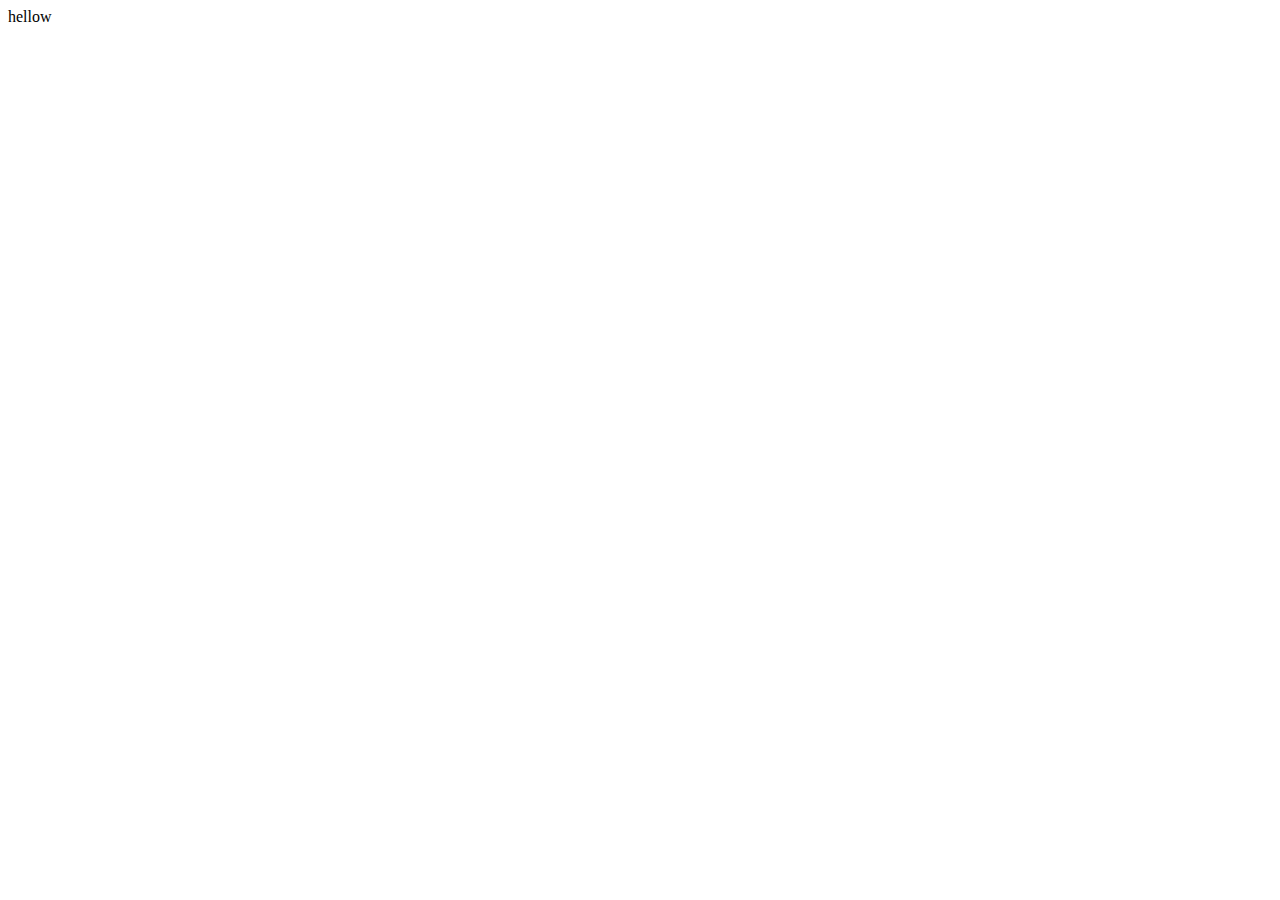
==== index.html @ 1275de6f "added style and script" ====
<!DOCTYPE html>
<html lang="en">
<head>
    <meta charset="UTF-8">
    <meta http-equiv="X-UA-Compatible" content="IE=edge">
    <meta name="viewport" content="width=device-width, initial-scale=1.0">
    <title>saif malik</title>
</head>
<body>
    hellow
</body>
</html>
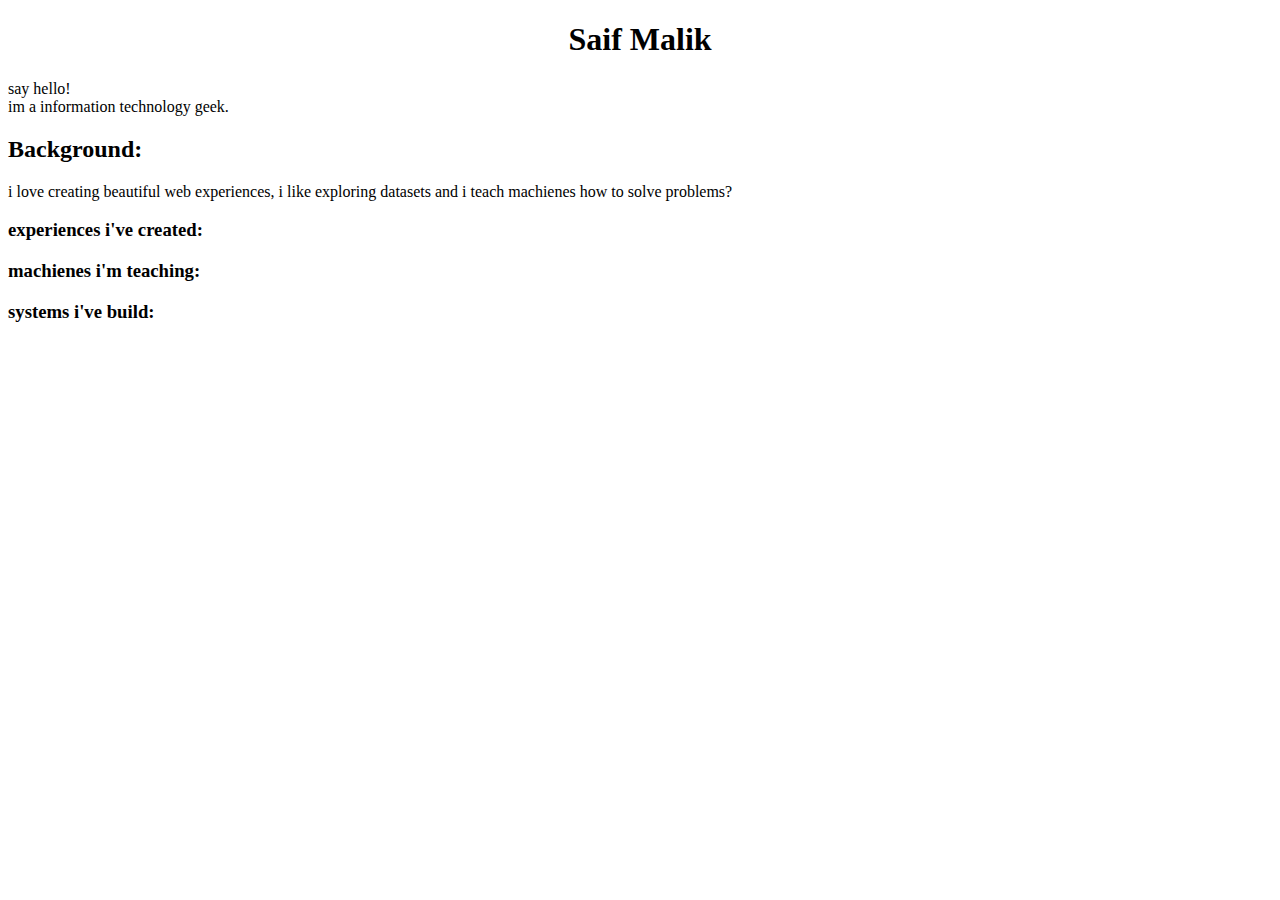
==== commit 00af5992: "added structure to index.html" ====
--- a/index.html
+++ b/index.html
@@ -5,8 +5,35 @@
     <meta http-equiv="X-UA-Compatible" content="IE=edge">
     <meta name="viewport" content="width=device-width, initial-scale=1.0">
     <title>saif malik</title>
+    <link rel="stylesheet" href="src/style/index.css">
 </head>
 <body>
-    hellow
+    <header>
+        <div class="index-header-container"><h1>Saif Malik</h1></div>
+        <nav><span class="navbar">say hello!</span></nav>
+    </header>
+    <main>
+        <article>im a information technology geek.
+            <section> <!-- who am i? -->
+                <h2>Background:</h2>
+            </section>
+        </article>
+        <article> <!-- intrest skill and hobbies-->
+            i love creating beautiful web experiences, i like exploring datasets and i teach machienes how to solve problems?
+        </article>
+        <article>
+            <!-- what im capable of. -->
+            <section> 
+                <h3>experiences i've created:</h3> <!-- web apps iv'e created-->
+                <!-- links and prototypes (by frames\ videos\ gifs) to live project and code if possible -->
+                <h3>machienes i'm teaching:</h3>   <!-- scrapers crawlers scripts API DL-models-->
+                <!-- links to github repo + video, img, gif of project-->
+                <h3>systems i've build:</h3>       <!-- desktop apps i've build-->
+            </section>
+        </article>
+    </main>
+    <footer>
+        
+    </footer>
 </body>
 </html>--- a/src/style/index.css
+++ b/src/style/index.css
@@ -0,0 +1 @@
+.index-header-container{text-align: center;}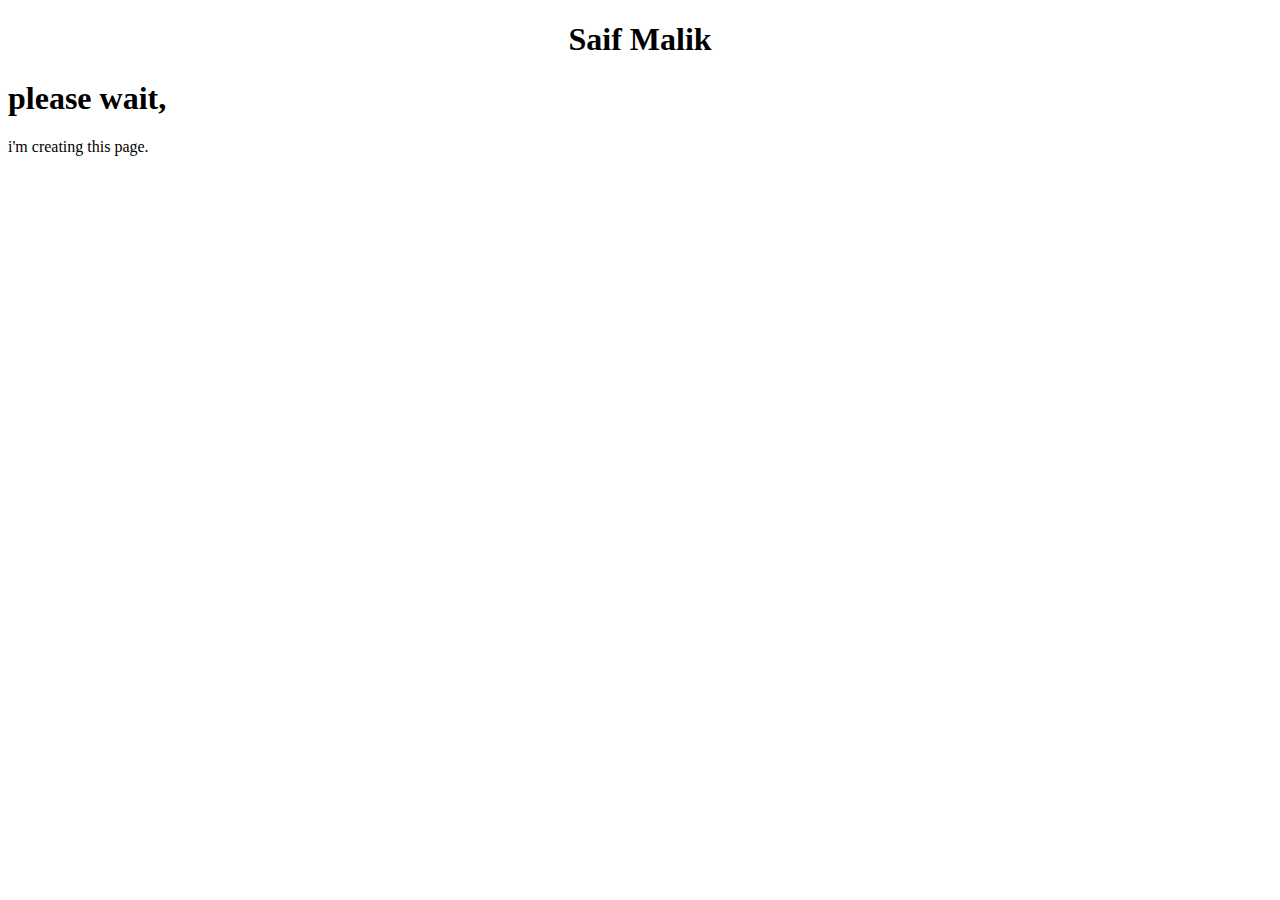
==== commit cc595f4e: "under development page" ====
--- a/index.html
+++ b/index.html
@@ -10,30 +10,12 @@
 <body>
     <header>
         <div class="index-header-container"><h1>Saif Malik</h1></div>
-        <nav><span class="navbar">say hello!</span></nav>
     </header>
     <main>
-        <article>im a information technology geek.
-            <section> <!-- who am i? -->
-                <h2>Background:</h2>
-            </section>
-        </article>
-        <article> <!-- intrest skill and hobbies-->
-            i love creating beautiful web experiences, i like exploring datasets and i teach machienes how to solve problems?
-        </article>
-        <article>
-            <!-- what im capable of. -->
-            <section> 
-                <h3>experiences i've created:</h3> <!-- web apps iv'e created-->
-                <!-- links and prototypes (by frames\ videos\ gifs) to live project and code if possible -->
-                <h3>machienes i'm teaching:</h3>   <!-- scrapers crawlers scripts API DL-models-->
-                <!-- links to github repo + video, img, gif of project-->
-                <h3>systems i've build:</h3>       <!-- desktop apps i've build-->
-            </section>
-        </article>
+        <h1><b>please wait,</b></h1> i'm creating this page. 
     </main>
     <footer>
         
     </footer>
 </body>
-</html>+</html>
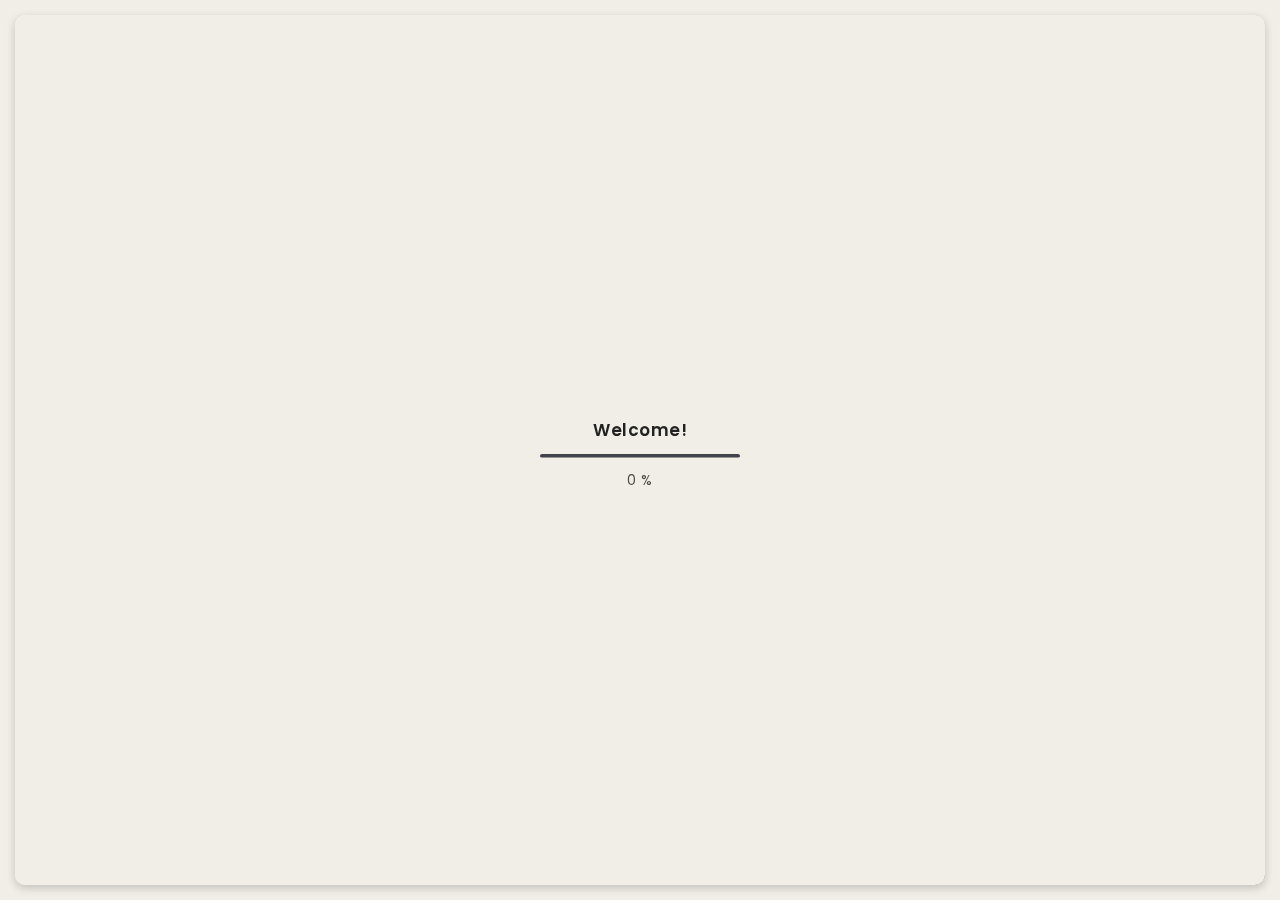
==== commit d5b8c9a8: "deployed successfully 26/7" ====
--- a/index.html
+++ b/index.html
@@ -1,21 +1,1760 @@
 <!DOCTYPE html>
-<html lang="en">
-<head>
-    <meta charset="UTF-8">
-    <meta http-equiv="X-UA-Compatible" content="IE=edge">
-    <meta name="viewport" content="width=device-width, initial-scale=1.0">
-    <title>saif malik</title>
-    <link rel="stylesheet" href="src/style/index.css">
-</head>
-<body>
-    <header>
-        <div class="index-header-container"><h1>Saif Malik</h1></div>
-    </header>
-    <main>
-        <h1><b>please wait,</b></h1> i'm creating this page. 
-    </main>
-    <footer>
-        
-    </footer>
-</body>
+<html lang="zxx">
+  <head>
+
+  <link rel="icon" href="https://raw.githubusercontent.com/saif-mal1k/saif-mal1k/main/folder/image.png" type="image/icon type">
+
+    <!-- Required meta tags -->
+    <meta charset="utf-8" />
+    <meta
+      name="viewport"
+      content="width=device-width, initial-scale=1, shrink-to-fit=no"
+    />
+    <!-- color of address bar in mobile browser -->
+    <meta name="theme-color" content="#2B2B35" />
+    <!-- favicon  -->
+    <link rel="shortcut icon" href="img/thumbnail.ico" type="image/x-icon" />
+    <!-- bootstrap css -->
+    <link rel="stylesheet" href="css/plugins/bootstrap.min.css" />
+    <!-- font awesome css -->
+    <link rel="stylesheet" href="css/plugins/font-awesome.min.css" />
+    <!-- swiper css -->
+    <link rel="stylesheet" href="css/plugins/swiper.min.css" />
+    <!-- fancybox css -->
+    <link rel="stylesheet" href="css/plugins/fancybox.min.css" />
+    <!-- main css -->
+    <link rel="stylesheet" href="css/style.css" />
+    <link href="http://fonts.cdnfonts.com/css/brittany-signature" rel="stylesheet">
+
+
+    <title>saifmalik.engineer</title>
+
+    <!-- waving hand and all round borders -->
+    <style>
+
+      *{
+        border-radius: 10px !important;
+      }
+
+      .wave {
+  animation-name: wave-animation;  /* Refers to the name of your @keyframes element below */
+  animation-duration: 2.5s;        /* Change to speed up or slow down */
+  animation-iteration-count: infinite;  /* Never stop waving :) */
+  transform-origin: 70% 70%;       /* Pivot around the bottom-left palm */
+  display: inline-block;
+}
+
+@keyframes wave-animation {
+    0% { transform: rotate( 0.0deg) }
+   10% { transform: rotate(14.0deg) }  /* The following five values can be played with to make the waving more or less extreme */
+   20% { transform: rotate(-8.0deg) }
+   30% { transform: rotate(14.0deg) }
+   40% { transform: rotate(-4.0deg) }
+   50% { transform: rotate(10.0deg) }
+   60% { transform: rotate( 0.0deg) }  /* Reset for the last half to pause */
+  100% { transform: rotate( 0.0deg) }
+}
+    </style>
+    <!-- waving hand & all round borders / -->
+
+    <!-- styling the slider -->
+
+      <style>
+
+
+
+
+/* The switch - the box around the slider */
+.switch {
+  position: relative;
+  display: inline-block;
+  width: 60px;
+  height: 24px;
+}
+
+/* Hide default HTML checkbox */
+.switch input {
+  opacity: 0;
+  width: 0;
+  height: 0;
+}
+
+/* The slider */
+.slider {
+  position: absolute;
+  cursor: pointer;
+  top: 0;
+  left: 0;
+  right: 0;
+  bottom: 0;
+  background-color: white;
+  -webkit-transition: 0.4s;
+  transition: 0.4s;
+}
+
+
+input:checked + .slider {
+  background-color: black;
+}
+
+input:focus + .slider {
+  box-shadow: 0 0 1px black;
+}
+
+
+
+/* Rounded sliders */
+.slider.round {
+  border-radius: 34px;
+}
+
+.slider.round:before {
+  border-radius: 50%;
+}
+
+  </style>
+  <!-- slider style / -->
+
+
+<!-- chat app style start -->
+    <style>
+.theme-light {
+  --color-primary: rgb(240, 238, 230);
+  --color-secondary: #095963;
+  --progress-bar-background: #86b0b5;
+  --shade-infobar: #e8f0ee;
+  --text-color1: #000000;
+  --text-color2: #323232;
+  --header-background-gradient: linear-gradient(180deg, rgba(255, 255, 255, 0.93) 0%, rgba(240, 238, 230, 0.96) 70%, rgba(240, 238, 230, 0.99) 100%, #1e1e28 100%);
+  --header-banner-gradient: linear-gradient(90deg, rgba(230, 239, 238, 0.9) 15%, rgba(158, 183, 183, 0.594) 50%, rgba(43, 53, 52, 0.587) 100%);
+  --picture-frame-gradient: linear-gradient(159deg, rgba(216, 215, 215, 0.98) 0%, rgba(103, 103, 103, 0.98) 100%);
+  --card-gradient: linear-gradient(159deg, #aeaeae 0%, #aeaeae 100%);
+    --art-form-field-background: linear-gradient(159deg, #a8a7a7 0%, #535353 100%);
+}
+.theme-dark {
+  --color-primary: black; /* #000000 */
+  --color-secondary: #00ffea;
+  --progress-bar-background: #095963;
+  --shade-infobar: #0D1117;
+  --text-color1: #fafafc;
+  --text-color2: #8c8c8e;
+  --header-background-gradient: linear-gradient(180deg, rgba(30, 30, 40, 0.93) 0%, rgba(0, 0, 0, 0.96) 70%, rgba(0, 0, 0, 0.99) 100%, #1e1e28 100%);
+  --header-banner-gradient: linear-gradient(90deg, rgba(45, 45, 58, 0.9) 15%, rgba(45, 45, 58, 0.7) 50%, rgba(43, 43, 53, 0.7) 100%);
+  --picture-frame-gradient: linear-gradient(159deg, rgba(37, 37, 50, 0.98) 0%, rgba(35, 35, 45, 0.98) 100%);
+  --card-gradient: linear-gradient(159deg, #2d2d3a 0%, #2b2b35 100%);
+  --art-form-field-background: linear-gradient(159deg, #252532 0%, #23232d 100%);
+}
+
+
+       .username{
+        display: inline !important;
+        font-weight: bold;
+        font-style: italic;
+      }
+
+      .login-with-google-btn {
+        transition: background-color 0.3s, box-shadow 0.3s;
+
+        padding: 12px 16px 12px 42px;
+        border: none;
+        border-radius: 3px;
+        box-shadow: 0 -1px 0 rgba(0, 0, 0, 0.04), 0 1px 1px rgba(0, 0, 0, 0.25);
+
+        color: #757575;
+        font-size: 14px;
+        font-weight: 500;
+        font-family: -apple-system, BlinkMacSystemFont, "Segoe UI", Roboto,
+          Oxygen, Ubuntu, Cantarell, "Fira Sans", "Droid Sans", "Helvetica Neue",
+          sans-serif;
+
+        background-image: url([data-uri]);
+        background-color: white;
+        background-repeat: no-repeat;
+        background-position: 12px 11px;
+      }
+
+      .login-with-google-btn:hover {
+        box-shadow: 0 -1px 0 rgba(0, 0, 0, 0.04), 0 2px 4px rgba(0, 0, 0, 0.25);
+      }
+
+      .login-with-google-btn:active {
+        background-color: #eeeeee;
+      }
+
+      .login-with-google-btn:focus {
+        outline: none;
+        box-shadow: 0 -1px 0 rgba(0, 0, 0, 0.04), 0 2px 4px rgba(0, 0, 0, 0.25),
+          0 0 0 3px #c8dafc;
+      }
+
+
+
+      #wrapper,
+      #loginform {
+        background: var(--card-gradient);
+      }
+
+      #loginform {
+        padding-top: 18px;
+      }
+
+      #loginform p {
+        margin: 5px;
+      }
+
+      #chatbox {
+        text-align: left;
+        margin: 0 auto;
+        margin-bottom: 6px;
+        padding: 10px;
+        background: var(--art-form-field-background);
+        height: 335px;
+        width: auto;
+        overflow: auto;
+        border-radius: 5px;
+        -webkit-box-shadow: inset 0 1px 4px 0 rgb(15 15 20 / 10%);
+    box-shadow: inset 0 1px 4px 0 rgb(15 15 20 / 10%);
+      }
+
+      .usermsg {
+        height: 45px;
+        width: calc(100% - 60px);
+        padding: 10px;
+        border: none;
+        background: var(--art-form-field-background);
+        resize: none;
+        color: var(--text-color1);
+        border-radius: 5px;
+      }
+
+      .send-msg-btn {
+        display: inline-block;
+        float: right;
+        border: none;
+        cursor: pointer;
+        width: 50px;
+        padding: 0 10px !important;
+        }
+
+      .error {
+        color: #ff0000;
+      }
+
+      #menu {
+        padding: 12.5px 25px 12.5px 25px;
+      }
+
+      .welcome {
+        float: left;
+        font-size: 18px;
+        color: teal;
+      }
+
+      .login-google-btn {
+        float: center;
+        background-color: rgb(35, 140, 182);
+        color: white;
+        padding: 10px 14px;
+        border: none;
+        cursor: pointer;
+        width: 18%;
+        margin-bottom: 10px;
+        opacity: 0.8;
+        border-radius: 5px;
+        font-size: 10px;
+        margin-right: 2px;
+      }
+      .login-google-btn:hover {
+        background-color: rgb(110, 196, 230);
+        color: white;
+      }
+
+      .msgln {
+        margin: 0 0 2px 0;
+      }
+
+    </style>
+    <!--chat app style /-->
+
+        <script src="https://www.gstatic.com/firebasejs/7.21.0/firebase-app.js"></script>
+    <script src="https://www.gstatic.com/firebasejs/7.21.0/firebase-auth.js"></script>
+    <script src="https://www.gstatic.com/firebasejs/7.21.0/firebase-database.js"></script>
+
+
+    <script>
+      // Your web app's Firebase configuration
+      // For Firebase JS SDK v7.20.0 and later, measurementId is optional
+      var firebaseConfig = {
+        apiKey: "AIzaSyDRGRF5mZ4OfIrWfg35UYjsX44MQymlkkc",
+        authDomain: "saif-mal1k.firebaseapp.com",
+        databaseURL: "https://saif-mal1k-default-rtdb.firebaseio.com",
+        projectId: "saif-mal1k",
+        storageBucket: "saif-mal1k.appspot.com",
+        messagingSenderId: "954561908384",
+        appId: "1:954561908384:web:7fc2ca012a6f64b4a983c5",
+        measurementId: "G-MCD7H1MW89",
+      };
+
+      // Initialize Firebase
+      firebase.initializeApp(firebaseConfig);
+    </script>  
+<!-- chat app script -->
+
+  </head>
+
+  <body>
+    <!-- app -->
+    <div class="art-app" style="border-radius: 0px !important;">
+      <!-- mobile top bar -->
+      <div class="art-mobile-top-bar"></div>
+
+      <!-- app wrapper -->
+      <div class="art-app-wrapper">
+        <!-- app container end -->
+        <div class="art-app-container">
+
+          <!-- main content body-->
+          <div class="art-content" style="padding-right: 0px; margin-right: 0px;">
+            <!-- curtain -->
+            <div class="art-curtain"></div>
+
+            <!-- top background -->
+            <div class="art-top-bg" style="background-image: url(img/background2.jpg);">
+              <!-- overlay -->
+              <div class="art-top-bg-overlay"></div>
+              <!-- overlay end -->
+            </div>
+            <!-- top background end -->
+
+            <!-- swup container -->
+            <div class="transition-fade" id="swup" >
+              <!-- scroll frame -->
+              <div id="scrollbar" class="art-scroll-frame">
+                <!-- container -->
+                <div class="container-fluid">
+                  <!-- row -->
+                  <div class="row p-30-0 p-lg-30-0 p-md-15-0">
+                    <!-- col -->
+                    <div class="col-lg-12">
+                      <!-- banner -->
+                      <div
+                        class="art-a art-banner"
+                      >
+
+
+                        <!-- banner overlay -->
+                        <div class="art-banner-overlay">
+                          <!-- main title -->
+                          <div class="art-banner-title">
+
+                            <div style="float:right;">
+                                <label id="switch" class="switch">
+                                        <input type="checkbox" onchange="toggleTheme()" id="slider">
+                                        <span class="slider round"></span>
+                                </label>
+                            </div>
+
+                              <script>
+                                 // function to set a given theme/color-scheme
+                                  function setTheme(themeName) {
+                                      localStorage.setItem('theme', themeName);
+                                      document.documentElement.className = themeName;
+                                  }
+                                
+                                  // function to toggle between dark theme and light theme
+                                  function toggleTheme() {
+                                      if (localStorage.getItem('theme') === 'theme-dark') {
+                                          setTheme('theme-light');
+                                      } else {
+                                          setTheme('theme-dark');
+                                      }
+                                  }
+                                
+                                  // initial theme setup
+                                  (function () {
+                                      if (localStorage.getItem('theme') === 'theme-dark') {
+                                          setTheme('theme-dark');
+                                          document.getElementById('slider').checked = false;
+                                      } else {
+                                          setTheme('theme-light');
+                                        document.getElementById('slider').checked = true;
+                                      }
+                                  })();
+                                
+                              </script>
+
+                            <!-- title -->
+                            <h1 class="mb-15">
+                              Hello! <span class="wave" style="font-size: 50px;">👋</span> 
+                              <br/>
+                              <span style="font-size: 20px;"> My name is Saif Malik</span> 
+                            </h1>
+
+                            <!-- suptitle -->
+                            <div class="art-lg-text art-code mb-25">
+                              I'm  
+                              <span
+                                style="border-width: 2px; border-radius: 0px !important;"
+                                class="txt-rotate"
+                                data-period="2000"
+                                data-rotate='[ "a Developer", "an Engineer", "a Tech Enthusiast" ]'
+                              ></span>
+                            </div>
+
+
+
+                            
+                          </div>
+                          <!-- main title end -->
+
+                        </div>
+                        <!-- banner overlay end -->
+                      </div>
+                      <!-- banner end -->
+                    </div>
+                    <!-- col end -->
+                  </div>
+                  <!-- row end -->
+                </div>
+                <!-- container end -->
+
+                <!-- container -->
+                <div class="container-fluid">
+                  <!-- row -->
+                  <div class="row p-30-0">
+                    <!-- col -->
+                    <div class="col-md-3 col-6" style="display:none;">
+                      <!-- change "col-md-3 col-6" for below three after setting this div to inline -->
+                      <!-- couner frame -->
+                      <div class="art-counter-frame">
+                        <!-- counter -->
+                        <div class="art-counter-box">
+                          <!-- counter number -->
+                          <span class="art-counter">2</span
+                          ><span class="art-counter-plus">+</span>
+                        </div>
+                        <!-- counter end -->
+                        <!-- title -->
+                        <a href="#" class="anchor-nav-underline">
+                        <h6>Years Experience</h6>
+                        </a>
+                      </div>
+                      <!-- couner frame end -->
+                    </div>
+                    <!-- col end -->
+
+                    <!-- col -->
+                    <div class="col-md-4 col-6">
+                      <!-- couner frame -->
+                      <div class="art-counter-frame">
+                        <!-- counter -->
+                        <div class="art-counter-box">
+                          <!-- counter number -->
+                          <span class="art-counter">3</span>
+                          <span class="art-counter-plus">+</span>
+                        </div>
+                        <!-- counter end -->
+                        <!-- title -->
+                        <a 
+                         data-fancybox="diplome" 
+                         data-no-swup 
+                         href="img/works/thumbnail/salesforce.png" 
+                         class="anchor-nav-underline">
+                        <h6>Completed Projects</h6>
+                        </a>
+                      </div>
+                      <!-- couner frame end -->
+                    </div>
+                    <!-- col end -->
+
+                    <!-- col -->
+                    <div class="col-md-4 col-6">
+                      <!-- couner frame -->
+                      <div class="art-counter-frame">
+                        <!-- counter -->
+                        <div class="art-counter-box">
+                          <!-- counter number -->
+                          <span class="art-counter">5</span>
+                                                    <span class="art-counter-plus">+</span>
+
+                        </div>
+                        <!-- counter end -->
+                        <!-- title -->
+                        <a
+                          data-fancybox="gallery"
+                          data-no-swup
+                          href="img\Certificates\git.pdf"
+                          class="anchor-nav-underline">
+                        <h6> Certifications </h6>
+                        </a>
+                        <div style="display:none">
+                           <a data-fancybox="gallery" href="img\Certificates\python.pdf">
+                            <img class="rounded" src="img\Certificates\python.pdf" />
+                          </a>
+                          <a data-fancybox="gallery" href="img\Certificates\cpp.pdf">
+                            <img class="rounded" src="img\Certificates\cpp.pdf" />
+                          </a>
+                            <a data-fancybox="gallery" href="img\Certificates\agile.pdf">
+                            <img class="rounded" src="img\Certificates\agile.pdf" />
+                          </a>
+                            </div>
+                      </div>
+                      <!-- couner frame end -->
+                    </div>
+                    <!-- col end -->
+
+                    
+                    
+                    <!-- col -->
+                    <div class="col-md-4 col-6">
+                      <!-- couner frame -->
+                      <div class="art-counter-frame">
+                        <!-- counter -->
+                        <div class="art-counter-box">
+                          <!-- counter number -->
+                          <span class="art-counter">12</span
+                          ><span class="art-counter-plus">+</span>
+                        </div>
+                        <!-- counter end -->
+                        <!-- title -->
+                        <h6>Challanges & Hackathons</h6>
+                      </div>
+                      <!-- couner frame end -->
+                    </div>
+                    <!-- col end -->
+
+
+                  </div>
+                  <!-- row end -->
+                </div>
+                <!-- container end -->
+
+                <br/>
+
+                <!-- container -->
+                <div class="container-fluid">
+                  <!-- row -->
+                  <div class="row">
+                    <!-- col -->
+                    <div class="col-lg-12">
+                      <!-- section title -->
+                      <div class="art-section-title">
+                        <!-- title frame -->
+                        <div class="art-title-frame">
+                          <!-- title -->
+                          <h3> What I do 🤵 💻 ?</h3>
+                        </div>
+                        <!-- title frame end -->
+                      </div>
+                      <!-- section title end -->
+                    </div>
+                    <!-- col end -->
+
+                    <a href="https://github.com/saif-mal1k/web-development/">
+                    <!-- col -->
+                    <div class="col-lg-4 col-md-6">
+                      <!-- service -->
+                      <div class="art-a card">
+                        <!-- service content -->
+                        <div class="art-service-ib-content">
+                          <!-- title -->
+                          <h5 class="mb-15">Web Development</h5>
+                          <!-- text -->
+                          <div class="mb-15" style="min-height:80px !important; max-height: 80px !important; Overflow:hidden; ">
+                            "Art that reflect Creativity on Digital Canvas"
+                          </div>
+                          <!-- button -->
+                          <div class="art-buttons-frame">
+                            <a
+                              href="https://github.com/saif-mal1k/web-development/"
+                              class="art-link art-color-link art-w-chevron"
+                              >see my notes</a
+                            >
+                          </div>
+                        </div>
+                        <!-- service card end -->
+                      </div>
+                      <!-- service end -->
+                    </div>
+                    <!-- col end -->
+                    </a>
+
+                    <a href="https://github.com/saif-mal1k/Salesforce-Notes">
+                    <!-- col -->
+                    <div class="col-lg-4 col-md-6">
+                      <!-- service -->
+                      <div class="art-a card">
+                        <!-- service content -->
+                        <div class="art-service-ib-content">
+                          <!-- title -->
+                          <h5 class="mb-15">Salesforce Development</h5>
+                          <!-- text -->
+                          <div class="mb-15" style="min-height:80px !important; max-height: 80px !important; Overflow:hidden;">
+                            "a tool that is capable of connecting the dots between business and intrested customers"
+                          </div>
+                          <!-- button -->
+                          <div class="art-buttons-frame">
+                            <a
+                              href="https://github.com/saif-mal1k/Salesforce-Notes"
+                              class="art-link art-color-link art-w-chevron"
+                              >see my notes</a
+                            >
+                          </div>
+                        </div>
+                        <!-- service content end -->
+                      </div>
+                      <!-- service end -->
+                    </div>
+                    <!-- col end -->
+                    </a>
+
+                    <a href="https://github.com/saif-mal1k/programming">  
+                    <!-- col -->
+                    <div class="col-lg-4 col-md-6">
+                      <!-- service -->
+                      <div class="art-a card">
+                        <!-- service content -->
+                        <div class="art-service-ib-content">
+                          <!-- title -->
+                          <h5 class="mb-15">programming</h5>
+                          <!-- text -->
+                          <div class="mb-15" style="min-height:80px !important; max-height: 80px !important; Overflow:hidden;">
+                            "Mind Game involving puzzles solved through code"
+                          </div>
+                          <!-- button -->
+                          <div class="art-buttons-frame">
+                            <a
+                              href="https://github.com/saif-mal1k/programming"
+                              class="art-link art-color-link art-w-chevron"
+                              >see my notes</a
+                            >
+                          </div>
+                        </div>
+                        <!-- service content end -->
+                      </div>
+                      <!-- service end -->
+                    </div>
+                    <!-- col end -->
+                  </div>
+                  <!-- row end -->
+                </div>
+                <!-- container end -->
+                </a>  
+
+
+                <br/>
+
+                <!-- my portfolio container -->
+                <div class="container-fluid">
+                  <!-- row -->
+                  <div class="row p-30-0">
+                    <!-- col -->
+                    <div class="col-lg-12">
+                      <!-- section title -->
+                      <div class="art-section-title">
+                        <!-- title frame -->
+                        <div class="art-title-frame" >
+                          <!-- title -->
+                          <h3>Projects I've done 🎨 :</h3>
+                        </div>
+                        <!-- title frame end -->
+                      </div>
+                      <!-- section title end -->
+                    </div>
+                    <!-- col end -->
+
+                    <!-- col -->
+                    <div class="col-lg-12">
+                      <!-- filter -->
+                      <div class="art-filter mb-30">
+                        <!-- filter link -->
+                        <a href="#" data-filter="*" class="art-link art-current"
+                          >All Categories</a
+                        >
+
+                        <!-- filter link -->
+                        <a href="#" data-filter=".DesktopApplication" class="art-link"
+                          >Desktop Application</a
+                        >
+                        <!-- filter link -->
+                        <a href="#" data-filter=".SalesforceApp" class="art-link"
+                          >Salesforce app</a
+                        >
+                        <!-- filter link -->
+                        <a href="#" data-filter=".WebDevelopment" class="art-link"
+                          >Web Development</a
+                        >
+                        <!-- filter link -->
+                        <a href="#" data-filter=".WebAutomation" class="art-link"
+                          >Web automation</a
+                        >
+
+                      </div>
+                      <!-- filter end -->
+                    </div>
+                    <!-- col end -->
+
+                    <div class="art-grid art-grid-2-col art-gallery">
+                      <!-- grid item -->
+                      <div class="art-grid-item DesktopApplication">
+                        <!-- grid item frame -->
+                        <a
+                          data-fancybox="diplome"
+                          data-no-swup
+                          href="img/works/thumbnail/virtual-assistant.png"
+                          class="art-a art-portfolio-item-frame art-horizontal"
+                        >
+                          <!-- img -->
+                          <img src="img/works/thumbnail/virtual-assistant.png" alt="item" />
+                          <!-- zoom icon -->
+                          <!--<span class="art-item-hover"
+                            ><i class="fas fa-expand"></i
+                          ></span>-->
+                        </a>
+                        <!-- grid item frame end -->
+                        <!-- description -->
+                        <div class="art-item-description" style="padding: 0px;">
+
+                          <a href="https://www.github.com/virtual-assistant" title="click to view on Github">
+                            <img src="https://github-readme-stats.vercel.app/api/pin/?username=saif-mal1k&amp;repo=virtual-assistant&amp;bg_color=2d2d38&amp;hide_border=true&amp;title_color=05FFFF&amp;text_color=8C8C8E&amp;icon_color=05ffff" width="100%">
+                          </a>
+                        </div>
+                        <!-- description end -->
+                      </div>
+                      <!-- grid item end -->
+
+
+                      
+                      <!-- grid item -->
+                      <div class="art-grid-item SalesforceApp">
+                        <!-- grid item frame -->
+                        <a
+                          data-fancybox="diplome"
+                          data-no-swup
+                          href="img/works/thumbnail/salesforce.png"
+                          class="art-a art-portfolio-item-frame art-horizontal"
+                        >
+                          <!-- img -->
+                          <img src="img/works/thumbnail/salesforce.png" alt="item" />
+                          <!-- zoom icon -->
+                          <!--<span class="art-item-hover"
+                            ><i class="fas fa-expand"></i
+                          ></span>-->
+                        </a>
+                        <!-- grid item frame end -->
+                        <!-- description -->
+                        <div class="art-item-description">
+                          <!-- title -->
+                          <h5 class="mb-15">Mileage Tracker Application</h5>
+                          <div class="mb-15">
+                            created an application in salesforce that keep track of vehicles, their mileage and the users.
+                          </div>
+                          <!-- button -->
+                          <a
+                            href="#"
+                            class="art-link art-color-link art-w-chevron"
+                            >Read more</a
+                          >
+                        </div>
+                        <!-- description end -->
+                      </div>
+                      <!-- grid item end -->
+
+
+                      <!-- grid item -->
+                      <div class="art-grid-item WebDevelopment">
+                        <!-- grid item frame -->
+                        <a
+                          data-fancybox="diplome"
+                          data-no-swup
+                          href="img/works/thumbnail/portfolio.png"
+                          class="art-a art-portfolio-item-frame art-horizontal"
+                        >
+                          <!-- img -->
+                          <img src="img/works/thumbnail/portfolio.png" alt="item" />
+                          <!-- zoom icon -->
+                          <!--<span class="art-item-hover"
+                            ><i class="fas fa-expand"></i
+                          ></span>-->
+                        </a>
+                        <!-- grid item frame end -->
+                        <!-- description -->
+                        <div class="art-item-description">
+                          <!-- title -->
+                          <h5 class="mb-15">portfolio website</h5>
+                          <div class="mb-15">
+                            used firebase, HTML , CSS and JS to create this website.
+                          </div>
+                          <!-- button -->
+                          <a
+                            href="https://saifmalik.engineer"
+                            class="art-link art-color-link art-w-chevron"
+                            >Read more</a
+                          >
+                        </div>
+                        <!-- description end -->
+                      </div>
+                      <!-- grid item end -->
+
+                                            <!-- grid item -->
+                      <div class="art-grid-item WebAutomation">
+                        <!-- grid item frame -->
+                        <a
+                          data-fancybox="diplome"
+                          data-no-swup
+                          href="img/works/thumbnail/automation.png"
+                          class="art-a art-portfolio-item-frame art-horizontal"
+                        >
+                          <!-- img -->
+                          <img src="img/works/thumbnail/automation.png" alt="item" />
+                          <!-- zoom icon -->
+                          <!--<span class="art-item-hover"
+                            ><i class="fas fa-expand"></i
+                          ></span>-->
+                        </a>
+                        <!-- grid item frame end -->
+                        <!-- description -->
+                        <div class="art-item-description">
+                          <!-- title -->
+                          <h5 class="mb-15">Web Automation</h5>
+                          <div class="mb-15">
+                            created a python script that automatically do repeated tasks.
+                          </div>
+                          <!-- button -->
+                          <a
+                            href="#"
+                            class="art-link art-color-link art-w-chevron"
+                            >Read more</a
+                          >
+                        </div>
+                        <!-- description end -->
+                      </div>
+                      <!-- grid item end -->
+
+                    </div>
+                  </div>
+                  <!-- row end -->
+                </div>
+                <!-- container end -->
+
+                <!--<br/>
+
+                <br/>--> <!-- uncomment break when set below container display to block -->
+
+                <!-- Recommendation container -->
+                <div class="container-fluid" style="display: none;">
+                  <!-- row -->
+                  <div class="row">
+                    <!-- col -->
+                    <div class="col-lg-12">
+                      <!-- section title -->
+                      <div class="art-section-title">
+                        <!-- title frame -->
+                        <div class="art-title-frame">
+                          <!-- title -->
+                          <h3>Recommendations 👍</h3>
+                        </div>
+                        <!-- title frame end -->
+                      </div>
+                      <!-- section title end -->
+                    </div>
+                    <!-- col end -->
+
+                    <!-- col -->
+                    <div class="col-lg-12">
+                      <!-- slider container -->
+                      <div
+                        class="swiper-container art-testimonial-slider"
+                        style="overflow: visible"
+                      >
+                        <!-- slider wrapper -->
+                        <div class="swiper-wrapper">
+                          <!-- slide -->
+                          <div class="swiper-slide" >
+                            <!-- testimonial -->
+                            <div class="art-a art-testimonial" >
+                              <!-- testimonial body -->
+                              <div class="testimonial-body">
+                                <a  href="#">
+                                <!-- photo -->
+                                <img
+                                  data-no-swup
+                                  class="art-testimonial-face"
+                                  src="https://trailblazer.me/profilephoto/7298W000001qOSW/M"
+                                  alt="face"
+                                  style="border-radius: 50% !important;"
+                                />
+                                </a>
+                                <!-- name -->
+                                <h5>Sumit Parcha</h5>
+                                <div class="art-el-suptitle mb-15">
+                                  Designation
+                                </div>
+                                <!-- text -->
+                                <div class="mb-15" style="min-height:80px !important; max-height: 80px !important; Overflow:hidden;">
+                                  Lorem ipsum dolor sit amet consectetur, adipisicing elit. Veritatis iure possimus sit excepturi deserunt odit, harum fugiat temporibus fugit voluptas iste, doloribus saepe nihil quaerat, exercitationem officia eius molestias modi?
+                                </div>
+                              </div>
+                              <!-- testimonial body end -->
+                              <!-- testimonial footer -->
+                              <div class="art-testimonial-footer">
+                                <div class="art-left-side">
+                                  <!-- star rate -->
+                                  <ul class="art-star-rate">
+                                    <li><svg xmlns="http://www.w3.org/2000/svg" xmlns:xlink="http://www.w3.org/1999/xlink" width="15" zoomAndPan="magnify" viewBox="0 0 75 74.999997" height="15" preserveAspectRatio="xMidYMid meet" version="1.0"><defs><clipPath id="id1"><path d="M 0 1.839844 L 75 1.839844 L 75 73.089844 L 0 73.089844 Z M 0 1.839844 " clip-rule="nonzero"/></clipPath><clipPath id="id2"><path d="M 0 1.839844 L 61 1.839844 L 61 73.089844 L 0 73.089844 Z M 0 1.839844 " clip-rule="nonzero"/></clipPath></defs><g clip-path="url(#id1)"><path fill="#f5c116" d="M 37.492188 1.839844 L 49.566406 25.988281 L 74.984375 29.054688 L 57.035156 48.945312 L 60.660156 73.09375 L 37.492188 63.132812 L 14.320312 73.09375 L 17.945312 48.945312 L 0 29.054688 L 25.410156 25.988281 L 37.492188 1.839844 " fill-opacity="1" fill-rule="nonzero"/></g><g clip-path="url(#id2)"><path fill="#d2a113" d="M 60.660156 73.09375 L 37.492188 63.132812 L 14.320312 73.09375 L 17.945312 48.945312 L 0 29.054688 L 25.410156 25.988281 L 37.492188 1.839844 C 37.492188 1.839844 32.824219 19.402344 31.441406 22.894531 C 30.191406 26.050781 29.816406 28.578125 26.648438 29.488281 C 25.625 29.78125 24.492188 29.839844 23.324219 29.839844 C 22.929688 29.839844 22.53125 29.835938 22.132812 29.828125 C 21.734375 29.820312 21.332031 29.8125 20.933594 29.8125 C 18.332031 29.8125 15.828125 30.105469 14.265625 32.601562 C 12.128906 36.019531 14.246094 38.890625 16.988281 41.082031 C 19.742188 43.285156 22.957031 44.695312 23.804688 47.589844 C 24.726562 50.738281 20.683594 55.585938 22.132812 58.578125 C 23.25 60.886719 25.570312 62.367188 28.121094 62.367188 C 29.386719 62.367188 30.707031 62.003906 31.964844 61.191406 C 33.667969 60.097656 35.128906 59.050781 36.960938 59.050781 C 38.28125 59.050781 39.796875 59.597656 41.734375 61.0625 C 44.25 62.960938 46.667969 64.640625 48.332031 65.324219 C 49.40625 65.761719 50.320312 65.957031 51.109375 65.957031 C 52.914062 65.957031 54.082031 64.941406 55.132812 63.535156 C 57.203125 60.773438 57.816406 55.976562 57.609375 52.789062 L 60.660156 73.09375 " fill-opacity="1" fill-rule="nonzero"/></g></svg></li>
+                                    <li><svg xmlns="http://www.w3.org/2000/svg" xmlns:xlink="http://www.w3.org/1999/xlink" width="15" zoomAndPan="magnify" viewBox="0 0 75 74.999997" height="15" preserveAspectRatio="xMidYMid meet" version="1.0"><defs><clipPath id="id1"><path d="M 0 1.839844 L 75 1.839844 L 75 73.089844 L 0 73.089844 Z M 0 1.839844 " clip-rule="nonzero"/></clipPath><clipPath id="id2"><path d="M 0 1.839844 L 61 1.839844 L 61 73.089844 L 0 73.089844 Z M 0 1.839844 " clip-rule="nonzero"/></clipPath></defs><g clip-path="url(#id1)"><path fill="#f5c116" d="M 37.492188 1.839844 L 49.566406 25.988281 L 74.984375 29.054688 L 57.035156 48.945312 L 60.660156 73.09375 L 37.492188 63.132812 L 14.320312 73.09375 L 17.945312 48.945312 L 0 29.054688 L 25.410156 25.988281 L 37.492188 1.839844 " fill-opacity="1" fill-rule="nonzero"/></g><g clip-path="url(#id2)"><path fill="#d2a113" d="M 60.660156 73.09375 L 37.492188 63.132812 L 14.320312 73.09375 L 17.945312 48.945312 L 0 29.054688 L 25.410156 25.988281 L 37.492188 1.839844 C 37.492188 1.839844 32.824219 19.402344 31.441406 22.894531 C 30.191406 26.050781 29.816406 28.578125 26.648438 29.488281 C 25.625 29.78125 24.492188 29.839844 23.324219 29.839844 C 22.929688 29.839844 22.53125 29.835938 22.132812 29.828125 C 21.734375 29.820312 21.332031 29.8125 20.933594 29.8125 C 18.332031 29.8125 15.828125 30.105469 14.265625 32.601562 C 12.128906 36.019531 14.246094 38.890625 16.988281 41.082031 C 19.742188 43.285156 22.957031 44.695312 23.804688 47.589844 C 24.726562 50.738281 20.683594 55.585938 22.132812 58.578125 C 23.25 60.886719 25.570312 62.367188 28.121094 62.367188 C 29.386719 62.367188 30.707031 62.003906 31.964844 61.191406 C 33.667969 60.097656 35.128906 59.050781 36.960938 59.050781 C 38.28125 59.050781 39.796875 59.597656 41.734375 61.0625 C 44.25 62.960938 46.667969 64.640625 48.332031 65.324219 C 49.40625 65.761719 50.320312 65.957031 51.109375 65.957031 C 52.914062 65.957031 54.082031 64.941406 55.132812 63.535156 C 57.203125 60.773438 57.816406 55.976562 57.609375 52.789062 L 60.660156 73.09375 " fill-opacity="1" fill-rule="nonzero"/></g></svg></li>
+                                    <li><svg xmlns="http://www.w3.org/2000/svg" xmlns:xlink="http://www.w3.org/1999/xlink" width="15" zoomAndPan="magnify" viewBox="0 0 75 74.999997" height="15" preserveAspectRatio="xMidYMid meet" version="1.0"><defs><clipPath id="id1"><path d="M 0 1.839844 L 75 1.839844 L 75 73.089844 L 0 73.089844 Z M 0 1.839844 " clip-rule="nonzero"/></clipPath><clipPath id="id2"><path d="M 0 1.839844 L 61 1.839844 L 61 73.089844 L 0 73.089844 Z M 0 1.839844 " clip-rule="nonzero"/></clipPath></defs><g clip-path="url(#id1)"><path fill="#f5c116" d="M 37.492188 1.839844 L 49.566406 25.988281 L 74.984375 29.054688 L 57.035156 48.945312 L 60.660156 73.09375 L 37.492188 63.132812 L 14.320312 73.09375 L 17.945312 48.945312 L 0 29.054688 L 25.410156 25.988281 L 37.492188 1.839844 " fill-opacity="1" fill-rule="nonzero"/></g><g clip-path="url(#id2)"><path fill="#d2a113" d="M 60.660156 73.09375 L 37.492188 63.132812 L 14.320312 73.09375 L 17.945312 48.945312 L 0 29.054688 L 25.410156 25.988281 L 37.492188 1.839844 C 37.492188 1.839844 32.824219 19.402344 31.441406 22.894531 C 30.191406 26.050781 29.816406 28.578125 26.648438 29.488281 C 25.625 29.78125 24.492188 29.839844 23.324219 29.839844 C 22.929688 29.839844 22.53125 29.835938 22.132812 29.828125 C 21.734375 29.820312 21.332031 29.8125 20.933594 29.8125 C 18.332031 29.8125 15.828125 30.105469 14.265625 32.601562 C 12.128906 36.019531 14.246094 38.890625 16.988281 41.082031 C 19.742188 43.285156 22.957031 44.695312 23.804688 47.589844 C 24.726562 50.738281 20.683594 55.585938 22.132812 58.578125 C 23.25 60.886719 25.570312 62.367188 28.121094 62.367188 C 29.386719 62.367188 30.707031 62.003906 31.964844 61.191406 C 33.667969 60.097656 35.128906 59.050781 36.960938 59.050781 C 38.28125 59.050781 39.796875 59.597656 41.734375 61.0625 C 44.25 62.960938 46.667969 64.640625 48.332031 65.324219 C 49.40625 65.761719 50.320312 65.957031 51.109375 65.957031 C 52.914062 65.957031 54.082031 64.941406 55.132812 63.535156 C 57.203125 60.773438 57.816406 55.976562 57.609375 52.789062 L 60.660156 73.09375 " fill-opacity="1" fill-rule="nonzero"/></g></svg></li>
+                                    <li><svg xmlns="http://www.w3.org/2000/svg" xmlns:xlink="http://www.w3.org/1999/xlink" width="15" zoomAndPan="magnify" viewBox="0 0 75 74.999997" height="15" preserveAspectRatio="xMidYMid meet" version="1.0"><defs><clipPath id="id1"><path d="M 0 1.839844 L 75 1.839844 L 75 73.089844 L 0 73.089844 Z M 0 1.839844 " clip-rule="nonzero"/></clipPath><clipPath id="id2"><path d="M 0 1.839844 L 61 1.839844 L 61 73.089844 L 0 73.089844 Z M 0 1.839844 " clip-rule="nonzero"/></clipPath></defs><g clip-path="url(#id1)"><path fill="#f5c116" d="M 37.492188 1.839844 L 49.566406 25.988281 L 74.984375 29.054688 L 57.035156 48.945312 L 60.660156 73.09375 L 37.492188 63.132812 L 14.320312 73.09375 L 17.945312 48.945312 L 0 29.054688 L 25.410156 25.988281 L 37.492188 1.839844 " fill-opacity="1" fill-rule="nonzero"/></g><g clip-path="url(#id2)"><path fill="#d2a113" d="M 60.660156 73.09375 L 37.492188 63.132812 L 14.320312 73.09375 L 17.945312 48.945312 L 0 29.054688 L 25.410156 25.988281 L 37.492188 1.839844 C 37.492188 1.839844 32.824219 19.402344 31.441406 22.894531 C 30.191406 26.050781 29.816406 28.578125 26.648438 29.488281 C 25.625 29.78125 24.492188 29.839844 23.324219 29.839844 C 22.929688 29.839844 22.53125 29.835938 22.132812 29.828125 C 21.734375 29.820312 21.332031 29.8125 20.933594 29.8125 C 18.332031 29.8125 15.828125 30.105469 14.265625 32.601562 C 12.128906 36.019531 14.246094 38.890625 16.988281 41.082031 C 19.742188 43.285156 22.957031 44.695312 23.804688 47.589844 C 24.726562 50.738281 20.683594 55.585938 22.132812 58.578125 C 23.25 60.886719 25.570312 62.367188 28.121094 62.367188 C 29.386719 62.367188 30.707031 62.003906 31.964844 61.191406 C 33.667969 60.097656 35.128906 59.050781 36.960938 59.050781 C 38.28125 59.050781 39.796875 59.597656 41.734375 61.0625 C 44.25 62.960938 46.667969 64.640625 48.332031 65.324219 C 49.40625 65.761719 50.320312 65.957031 51.109375 65.957031 C 52.914062 65.957031 54.082031 64.941406 55.132812 63.535156 C 57.203125 60.773438 57.816406 55.976562 57.609375 52.789062 L 60.660156 73.09375 " fill-opacity="1" fill-rule="nonzero"/></g></svg></li>
+                                    <li><svg xmlns="http://www.w3.org/2000/svg" xmlns:xlink="http://www.w3.org/1999/xlink" width="15" zoomAndPan="magnify" viewBox="0 0 75 74.999997" height="15" preserveAspectRatio="xMidYMid meet" version="1.0"><defs><clipPath id="id1"><path d="M 0 1.839844 L 75 1.839844 L 75 73.089844 L 0 73.089844 Z M 0 1.839844 " clip-rule="nonzero"/></clipPath><clipPath id="id2"><path d="M 0 1.839844 L 61 1.839844 L 61 73.089844 L 0 73.089844 Z M 0 1.839844 " clip-rule="nonzero"/></clipPath></defs><g clip-path="url(#id1)"><path fill="#f5c116" d="M 37.492188 1.839844 L 49.566406 25.988281 L 74.984375 29.054688 L 57.035156 48.945312 L 60.660156 73.09375 L 37.492188 63.132812 L 14.320312 73.09375 L 17.945312 48.945312 L 0 29.054688 L 25.410156 25.988281 L 37.492188 1.839844 " fill-opacity="1" fill-rule="nonzero"/></g><g clip-path="url(#id2)"><path fill="#d2a113" d="M 60.660156 73.09375 L 37.492188 63.132812 L 14.320312 73.09375 L 17.945312 48.945312 L 0 29.054688 L 25.410156 25.988281 L 37.492188 1.839844 C 37.492188 1.839844 32.824219 19.402344 31.441406 22.894531 C 30.191406 26.050781 29.816406 28.578125 26.648438 29.488281 C 25.625 29.78125 24.492188 29.839844 23.324219 29.839844 C 22.929688 29.839844 22.53125 29.835938 22.132812 29.828125 C 21.734375 29.820312 21.332031 29.8125 20.933594 29.8125 C 18.332031 29.8125 15.828125 30.105469 14.265625 32.601562 C 12.128906 36.019531 14.246094 38.890625 16.988281 41.082031 C 19.742188 43.285156 22.957031 44.695312 23.804688 47.589844 C 24.726562 50.738281 20.683594 55.585938 22.132812 58.578125 C 23.25 60.886719 25.570312 62.367188 28.121094 62.367188 C 29.386719 62.367188 30.707031 62.003906 31.964844 61.191406 C 33.667969 60.097656 35.128906 59.050781 36.960938 59.050781 C 38.28125 59.050781 39.796875 59.597656 41.734375 61.0625 C 44.25 62.960938 46.667969 64.640625 48.332031 65.324219 C 49.40625 65.761719 50.320312 65.957031 51.109375 65.957031 C 52.914062 65.957031 54.082031 64.941406 55.132812 63.535156 C 57.203125 60.773438 57.816406 55.976562 57.609375 52.789062 L 60.660156 73.09375 " fill-opacity="1" fill-rule="nonzero"/></g></svg></li>
+                                  </ul>
+                                  <!-- star rate end -->
+                                </div>
+                                <div class="art-right-side"></div>
+                              </div>
+                              <!-- testimonial footer end -->
+                            </div>
+                            <!-- testimonial end -->
+                          </div>
+                          <!-- slide end -->
+
+                          <!-- slide -->
+                          <div class="swiper-slide">
+                            <!-- testimonial -->
+                            <div class="art-a art-testimonial">
+                              <!-- testimonial body -->
+                              <div class="testimonial-body">
+                                <a href="#">
+                                <!-- photo -->
+                                <img
+                                  class="art-testimonial-face"
+                                  src="https://trailblazer.me/profilephoto/7298W000001rY6D/M"
+                                  alt="face"
+                                  style="border-radius: 50% !important;"
+                                />
+                                </a>
+                                <!-- name -->
+                                <h5>Nishant Singh</h5>
+                                <div class="art-el-suptitle mb-15">
+                                  Designation
+                                </div>
+                                <!-- text -->
+                                <div class="mb-15" style="min-height:80px !important; max-height: 80px !important; Overflow:hidden;">
+                                  Lorem ipsum dolor sit amet consectetur adipisicing elit. Adipisci perspiciatis deleniti fuga minus ex aperiam corrupti quidem atque quis? A sapiente quos doloribus! Itaque earum repellat inventore quia, praesentium molestias.
+                                </div>
+                              </div>
+                              <!-- testimonial body end -->
+                              <!-- testimonial footer -->
+                              <div class="art-testimonial-footer">
+                                <div class="art-left-side">
+                                  <!-- star rate -->
+                                  <ul class="art-star-rate">
+                                    <li><svg xmlns="http://www.w3.org/2000/svg" xmlns:xlink="http://www.w3.org/1999/xlink" width="15" zoomAndPan="magnify" viewBox="0 0 75 74.999997" height="15" preserveAspectRatio="xMidYMid meet" version="1.0"><defs><clipPath id="id1"><path d="M 0 1.839844 L 75 1.839844 L 75 73.089844 L 0 73.089844 Z M 0 1.839844 " clip-rule="nonzero"/></clipPath><clipPath id="id2"><path d="M 0 1.839844 L 61 1.839844 L 61 73.089844 L 0 73.089844 Z M 0 1.839844 " clip-rule="nonzero"/></clipPath></defs><g clip-path="url(#id1)"><path fill="#f5c116" d="M 37.492188 1.839844 L 49.566406 25.988281 L 74.984375 29.054688 L 57.035156 48.945312 L 60.660156 73.09375 L 37.492188 63.132812 L 14.320312 73.09375 L 17.945312 48.945312 L 0 29.054688 L 25.410156 25.988281 L 37.492188 1.839844 " fill-opacity="1" fill-rule="nonzero"/></g><g clip-path="url(#id2)"><path fill="#d2a113" d="M 60.660156 73.09375 L 37.492188 63.132812 L 14.320312 73.09375 L 17.945312 48.945312 L 0 29.054688 L 25.410156 25.988281 L 37.492188 1.839844 C 37.492188 1.839844 32.824219 19.402344 31.441406 22.894531 C 30.191406 26.050781 29.816406 28.578125 26.648438 29.488281 C 25.625 29.78125 24.492188 29.839844 23.324219 29.839844 C 22.929688 29.839844 22.53125 29.835938 22.132812 29.828125 C 21.734375 29.820312 21.332031 29.8125 20.933594 29.8125 C 18.332031 29.8125 15.828125 30.105469 14.265625 32.601562 C 12.128906 36.019531 14.246094 38.890625 16.988281 41.082031 C 19.742188 43.285156 22.957031 44.695312 23.804688 47.589844 C 24.726562 50.738281 20.683594 55.585938 22.132812 58.578125 C 23.25 60.886719 25.570312 62.367188 28.121094 62.367188 C 29.386719 62.367188 30.707031 62.003906 31.964844 61.191406 C 33.667969 60.097656 35.128906 59.050781 36.960938 59.050781 C 38.28125 59.050781 39.796875 59.597656 41.734375 61.0625 C 44.25 62.960938 46.667969 64.640625 48.332031 65.324219 C 49.40625 65.761719 50.320312 65.957031 51.109375 65.957031 C 52.914062 65.957031 54.082031 64.941406 55.132812 63.535156 C 57.203125 60.773438 57.816406 55.976562 57.609375 52.789062 L 60.660156 73.09375 " fill-opacity="1" fill-rule="nonzero"/></g></svg></li>
+                                    <li><svg xmlns="http://www.w3.org/2000/svg" xmlns:xlink="http://www.w3.org/1999/xlink" width="15" zoomAndPan="magnify" viewBox="0 0 75 74.999997" height="15" preserveAspectRatio="xMidYMid meet" version="1.0"><defs><clipPath id="id1"><path d="M 0 1.839844 L 75 1.839844 L 75 73.089844 L 0 73.089844 Z M 0 1.839844 " clip-rule="nonzero"/></clipPath><clipPath id="id2"><path d="M 0 1.839844 L 61 1.839844 L 61 73.089844 L 0 73.089844 Z M 0 1.839844 " clip-rule="nonzero"/></clipPath></defs><g clip-path="url(#id1)"><path fill="#f5c116" d="M 37.492188 1.839844 L 49.566406 25.988281 L 74.984375 29.054688 L 57.035156 48.945312 L 60.660156 73.09375 L 37.492188 63.132812 L 14.320312 73.09375 L 17.945312 48.945312 L 0 29.054688 L 25.410156 25.988281 L 37.492188 1.839844 " fill-opacity="1" fill-rule="nonzero"/></g><g clip-path="url(#id2)"><path fill="#d2a113" d="M 60.660156 73.09375 L 37.492188 63.132812 L 14.320312 73.09375 L 17.945312 48.945312 L 0 29.054688 L 25.410156 25.988281 L 37.492188 1.839844 C 37.492188 1.839844 32.824219 19.402344 31.441406 22.894531 C 30.191406 26.050781 29.816406 28.578125 26.648438 29.488281 C 25.625 29.78125 24.492188 29.839844 23.324219 29.839844 C 22.929688 29.839844 22.53125 29.835938 22.132812 29.828125 C 21.734375 29.820312 21.332031 29.8125 20.933594 29.8125 C 18.332031 29.8125 15.828125 30.105469 14.265625 32.601562 C 12.128906 36.019531 14.246094 38.890625 16.988281 41.082031 C 19.742188 43.285156 22.957031 44.695312 23.804688 47.589844 C 24.726562 50.738281 20.683594 55.585938 22.132812 58.578125 C 23.25 60.886719 25.570312 62.367188 28.121094 62.367188 C 29.386719 62.367188 30.707031 62.003906 31.964844 61.191406 C 33.667969 60.097656 35.128906 59.050781 36.960938 59.050781 C 38.28125 59.050781 39.796875 59.597656 41.734375 61.0625 C 44.25 62.960938 46.667969 64.640625 48.332031 65.324219 C 49.40625 65.761719 50.320312 65.957031 51.109375 65.957031 C 52.914062 65.957031 54.082031 64.941406 55.132812 63.535156 C 57.203125 60.773438 57.816406 55.976562 57.609375 52.789062 L 60.660156 73.09375 " fill-opacity="1" fill-rule="nonzero"/></g></svg></li>
+                                    <li><svg xmlns="http://www.w3.org/2000/svg" xmlns:xlink="http://www.w3.org/1999/xlink" width="15" zoomAndPan="magnify" viewBox="0 0 75 74.999997" height="15" preserveAspectRatio="xMidYMid meet" version="1.0"><defs><clipPath id="id1"><path d="M 0 1.839844 L 75 1.839844 L 75 73.089844 L 0 73.089844 Z M 0 1.839844 " clip-rule="nonzero"/></clipPath><clipPath id="id2"><path d="M 0 1.839844 L 61 1.839844 L 61 73.089844 L 0 73.089844 Z M 0 1.839844 " clip-rule="nonzero"/></clipPath></defs><g clip-path="url(#id1)"><path fill="#f5c116" d="M 37.492188 1.839844 L 49.566406 25.988281 L 74.984375 29.054688 L 57.035156 48.945312 L 60.660156 73.09375 L 37.492188 63.132812 L 14.320312 73.09375 L 17.945312 48.945312 L 0 29.054688 L 25.410156 25.988281 L 37.492188 1.839844 " fill-opacity="1" fill-rule="nonzero"/></g><g clip-path="url(#id2)"><path fill="#d2a113" d="M 60.660156 73.09375 L 37.492188 63.132812 L 14.320312 73.09375 L 17.945312 48.945312 L 0 29.054688 L 25.410156 25.988281 L 37.492188 1.839844 C 37.492188 1.839844 32.824219 19.402344 31.441406 22.894531 C 30.191406 26.050781 29.816406 28.578125 26.648438 29.488281 C 25.625 29.78125 24.492188 29.839844 23.324219 29.839844 C 22.929688 29.839844 22.53125 29.835938 22.132812 29.828125 C 21.734375 29.820312 21.332031 29.8125 20.933594 29.8125 C 18.332031 29.8125 15.828125 30.105469 14.265625 32.601562 C 12.128906 36.019531 14.246094 38.890625 16.988281 41.082031 C 19.742188 43.285156 22.957031 44.695312 23.804688 47.589844 C 24.726562 50.738281 20.683594 55.585938 22.132812 58.578125 C 23.25 60.886719 25.570312 62.367188 28.121094 62.367188 C 29.386719 62.367188 30.707031 62.003906 31.964844 61.191406 C 33.667969 60.097656 35.128906 59.050781 36.960938 59.050781 C 38.28125 59.050781 39.796875 59.597656 41.734375 61.0625 C 44.25 62.960938 46.667969 64.640625 48.332031 65.324219 C 49.40625 65.761719 50.320312 65.957031 51.109375 65.957031 C 52.914062 65.957031 54.082031 64.941406 55.132812 63.535156 C 57.203125 60.773438 57.816406 55.976562 57.609375 52.789062 L 60.660156 73.09375 " fill-opacity="1" fill-rule="nonzero"/></g></svg></li>
+                                    <li><svg xmlns="http://www.w3.org/2000/svg" xmlns:xlink="http://www.w3.org/1999/xlink" width="15" zoomAndPan="magnify" viewBox="0 0 75 74.999997" height="15" preserveAspectRatio="xMidYMid meet" version="1.0"><defs><clipPath id="id1"><path d="M 0 1.839844 L 75 1.839844 L 75 73.089844 L 0 73.089844 Z M 0 1.839844 " clip-rule="nonzero"/></clipPath><clipPath id="id2"><path d="M 0 1.839844 L 61 1.839844 L 61 73.089844 L 0 73.089844 Z M 0 1.839844 " clip-rule="nonzero"/></clipPath></defs><g clip-path="url(#id1)"><path fill="#f5c116" d="M 37.492188 1.839844 L 49.566406 25.988281 L 74.984375 29.054688 L 57.035156 48.945312 L 60.660156 73.09375 L 37.492188 63.132812 L 14.320312 73.09375 L 17.945312 48.945312 L 0 29.054688 L 25.410156 25.988281 L 37.492188 1.839844 " fill-opacity="1" fill-rule="nonzero"/></g><g clip-path="url(#id2)"><path fill="#d2a113" d="M 60.660156 73.09375 L 37.492188 63.132812 L 14.320312 73.09375 L 17.945312 48.945312 L 0 29.054688 L 25.410156 25.988281 L 37.492188 1.839844 C 37.492188 1.839844 32.824219 19.402344 31.441406 22.894531 C 30.191406 26.050781 29.816406 28.578125 26.648438 29.488281 C 25.625 29.78125 24.492188 29.839844 23.324219 29.839844 C 22.929688 29.839844 22.53125 29.835938 22.132812 29.828125 C 21.734375 29.820312 21.332031 29.8125 20.933594 29.8125 C 18.332031 29.8125 15.828125 30.105469 14.265625 32.601562 C 12.128906 36.019531 14.246094 38.890625 16.988281 41.082031 C 19.742188 43.285156 22.957031 44.695312 23.804688 47.589844 C 24.726562 50.738281 20.683594 55.585938 22.132812 58.578125 C 23.25 60.886719 25.570312 62.367188 28.121094 62.367188 C 29.386719 62.367188 30.707031 62.003906 31.964844 61.191406 C 33.667969 60.097656 35.128906 59.050781 36.960938 59.050781 C 38.28125 59.050781 39.796875 59.597656 41.734375 61.0625 C 44.25 62.960938 46.667969 64.640625 48.332031 65.324219 C 49.40625 65.761719 50.320312 65.957031 51.109375 65.957031 C 52.914062 65.957031 54.082031 64.941406 55.132812 63.535156 C 57.203125 60.773438 57.816406 55.976562 57.609375 52.789062 L 60.660156 73.09375 " fill-opacity="1" fill-rule="nonzero"/></g></svg></li>
+                                    <li id="no-fill"><svg xmlns="http://www.w3.org/2000/svg" xmlns:xlink="http://www.w3.org/1999/xlink" width="15" zoomAndPan="magnify" viewBox="0 0 75 74.999997" height="15" preserveAspectRatio="xMidYMid meet" version="1.0"><defs><clipPath id="id1"><path d="M 0 1.839844 L 75 1.839844 L 75 73.089844 L 0 73.089844 Z M 0 1.839844 " clip-rule="nonzero"/></clipPath><clipPath id="id2"><path d="M 0 1.839844 L 61 1.839844 L 61 73.089844 L 0 73.089844 Z M 0 1.839844 " clip-rule="nonzero"/></clipPath></defs><g clip-path="url(#id1)"><path fill="#737373" d="M 37.492188 1.839844 L 49.566406 25.988281 L 74.984375 29.054688 L 57.035156 48.945312 L 60.660156 73.09375 L 37.492188 63.132812 L 14.320312 73.09375 L 17.945312 48.945312 L 0 29.054688 L 25.410156 25.988281 L 37.492188 1.839844 " fill-opacity="1" fill-rule="nonzero"/></g><g clip-path="url(#id2)"><path fill="#545454" d="M 60.660156 73.09375 L 37.492188 63.132812 L 14.320312 73.09375 L 17.945312 48.945312 L 0 29.054688 L 25.410156 25.988281 L 37.492188 1.839844 C 37.492188 1.839844 32.824219 19.402344 31.441406 22.894531 C 30.191406 26.050781 29.816406 28.578125 26.648438 29.488281 C 25.625 29.78125 24.492188 29.839844 23.324219 29.839844 C 22.929688 29.839844 22.53125 29.835938 22.132812 29.828125 C 21.734375 29.820312 21.332031 29.8125 20.933594 29.8125 C 18.332031 29.8125 15.828125 30.105469 14.265625 32.601562 C 12.128906 36.019531 14.246094 38.890625 16.988281 41.082031 C 19.742188 43.285156 22.957031 44.695312 23.804688 47.589844 C 24.726562 50.738281 20.683594 55.585938 22.132812 58.578125 C 23.25 60.886719 25.570312 62.367188 28.121094 62.367188 C 29.386719 62.367188 30.707031 62.003906 31.964844 61.191406 C 33.667969 60.097656 35.128906 59.050781 36.960938 59.050781 C 38.28125 59.050781 39.796875 59.597656 41.734375 61.0625 C 44.25 62.960938 46.667969 64.640625 48.332031 65.324219 C 49.40625 65.761719 50.320312 65.957031 51.109375 65.957031 C 52.914062 65.957031 54.082031 64.941406 55.132812 63.535156 C 57.203125 60.773438 57.816406 55.976562 57.609375 52.789062 L 60.660156 73.09375 " fill-opacity="1" fill-rule="nonzero"/></g></svg></li>
+                                  </ul>
+                                  <!-- star rate end -->
+                                </div>
+                                <div class="art-right-side"></div>
+                              </div>
+                              <!-- testimonial footer end -->
+                            </div>
+                            <!-- testimonial end -->
+                          </div>
+                          <!-- slide end -->
+
+                          <!-- slide -->
+                          <div class="swiper-slide">
+                            <!-- testimonial -->
+                            <div class="art-a art-testimonial">
+                              <!-- testimonial body -->
+                              <div class="testimonial-body">
+                                <!-- photo -->
+                                <a href="#">
+                                <img
+                                  class="art-testimonial-face"
+                                  src="https://trailblazer.me/profilephoto/7298W000001mBuZ/M"
+                                  alt="face"
+                                  style="border-radius: 50% !important;"
+                                />
+                                </a>
+                                <!-- name -->
+                                <h5>Rahul Chaudhary</h5>
+                                <div class="art-el-suptitle mb-15">
+                                  Designation
+                                </div>
+                                <!-- text -->
+                                <div class="mb-15" style="min-height:80px !important; max-height: 80px !important; Overflow:hidden;">
+                                  Lorem ipsum dolor sit amet consectetur adipisicing elit. Adipisci perspiciatis deleniti fuga minus ex aperiam corrupti quidem atque quis? A sapiente quos doloribus! Itaque earum repellat inventore quia, praesentium molestias.
+                                </div>
+                              </div>
+                              <!-- testimonial body end -->
+                              <!-- testimonial footer -->
+                              <div class="art-testimonial-footer">
+                                <div class="art-left-side">
+                                  <!-- star rate -->
+                                  <ul class="art-star-rate">
+                                    <li><svg xmlns="http://www.w3.org/2000/svg" xmlns:xlink="http://www.w3.org/1999/xlink" width="15" zoomAndPan="magnify" viewBox="0 0 75 74.999997" height="15" preserveAspectRatio="xMidYMid meet" version="1.0"><defs><clipPath id="id1"><path d="M 0 1.839844 L 75 1.839844 L 75 73.089844 L 0 73.089844 Z M 0 1.839844 " clip-rule="nonzero"/></clipPath><clipPath id="id2"><path d="M 0 1.839844 L 61 1.839844 L 61 73.089844 L 0 73.089844 Z M 0 1.839844 " clip-rule="nonzero"/></clipPath></defs><g clip-path="url(#id1)"><path fill="#f5c116" d="M 37.492188 1.839844 L 49.566406 25.988281 L 74.984375 29.054688 L 57.035156 48.945312 L 60.660156 73.09375 L 37.492188 63.132812 L 14.320312 73.09375 L 17.945312 48.945312 L 0 29.054688 L 25.410156 25.988281 L 37.492188 1.839844 " fill-opacity="1" fill-rule="nonzero"/></g><g clip-path="url(#id2)"><path fill="#d2a113" d="M 60.660156 73.09375 L 37.492188 63.132812 L 14.320312 73.09375 L 17.945312 48.945312 L 0 29.054688 L 25.410156 25.988281 L 37.492188 1.839844 C 37.492188 1.839844 32.824219 19.402344 31.441406 22.894531 C 30.191406 26.050781 29.816406 28.578125 26.648438 29.488281 C 25.625 29.78125 24.492188 29.839844 23.324219 29.839844 C 22.929688 29.839844 22.53125 29.835938 22.132812 29.828125 C 21.734375 29.820312 21.332031 29.8125 20.933594 29.8125 C 18.332031 29.8125 15.828125 30.105469 14.265625 32.601562 C 12.128906 36.019531 14.246094 38.890625 16.988281 41.082031 C 19.742188 43.285156 22.957031 44.695312 23.804688 47.589844 C 24.726562 50.738281 20.683594 55.585938 22.132812 58.578125 C 23.25 60.886719 25.570312 62.367188 28.121094 62.367188 C 29.386719 62.367188 30.707031 62.003906 31.964844 61.191406 C 33.667969 60.097656 35.128906 59.050781 36.960938 59.050781 C 38.28125 59.050781 39.796875 59.597656 41.734375 61.0625 C 44.25 62.960938 46.667969 64.640625 48.332031 65.324219 C 49.40625 65.761719 50.320312 65.957031 51.109375 65.957031 C 52.914062 65.957031 54.082031 64.941406 55.132812 63.535156 C 57.203125 60.773438 57.816406 55.976562 57.609375 52.789062 L 60.660156 73.09375 " fill-opacity="1" fill-rule="nonzero"/></g></svg></li>
+                                    <li><svg xmlns="http://www.w3.org/2000/svg" xmlns:xlink="http://www.w3.org/1999/xlink" width="15" zoomAndPan="magnify" viewBox="0 0 75 74.999997" height="15" preserveAspectRatio="xMidYMid meet" version="1.0"><defs><clipPath id="id1"><path d="M 0 1.839844 L 75 1.839844 L 75 73.089844 L 0 73.089844 Z M 0 1.839844 " clip-rule="nonzero"/></clipPath><clipPath id="id2"><path d="M 0 1.839844 L 61 1.839844 L 61 73.089844 L 0 73.089844 Z M 0 1.839844 " clip-rule="nonzero"/></clipPath></defs><g clip-path="url(#id1)"><path fill="#f5c116" d="M 37.492188 1.839844 L 49.566406 25.988281 L 74.984375 29.054688 L 57.035156 48.945312 L 60.660156 73.09375 L 37.492188 63.132812 L 14.320312 73.09375 L 17.945312 48.945312 L 0 29.054688 L 25.410156 25.988281 L 37.492188 1.839844 " fill-opacity="1" fill-rule="nonzero"/></g><g clip-path="url(#id2)"><path fill="#d2a113" d="M 60.660156 73.09375 L 37.492188 63.132812 L 14.320312 73.09375 L 17.945312 48.945312 L 0 29.054688 L 25.410156 25.988281 L 37.492188 1.839844 C 37.492188 1.839844 32.824219 19.402344 31.441406 22.894531 C 30.191406 26.050781 29.816406 28.578125 26.648438 29.488281 C 25.625 29.78125 24.492188 29.839844 23.324219 29.839844 C 22.929688 29.839844 22.53125 29.835938 22.132812 29.828125 C 21.734375 29.820312 21.332031 29.8125 20.933594 29.8125 C 18.332031 29.8125 15.828125 30.105469 14.265625 32.601562 C 12.128906 36.019531 14.246094 38.890625 16.988281 41.082031 C 19.742188 43.285156 22.957031 44.695312 23.804688 47.589844 C 24.726562 50.738281 20.683594 55.585938 22.132812 58.578125 C 23.25 60.886719 25.570312 62.367188 28.121094 62.367188 C 29.386719 62.367188 30.707031 62.003906 31.964844 61.191406 C 33.667969 60.097656 35.128906 59.050781 36.960938 59.050781 C 38.28125 59.050781 39.796875 59.597656 41.734375 61.0625 C 44.25 62.960938 46.667969 64.640625 48.332031 65.324219 C 49.40625 65.761719 50.320312 65.957031 51.109375 65.957031 C 52.914062 65.957031 54.082031 64.941406 55.132812 63.535156 C 57.203125 60.773438 57.816406 55.976562 57.609375 52.789062 L 60.660156 73.09375 " fill-opacity="1" fill-rule="nonzero"/></g></svg></li>
+                                    <li><svg xmlns="http://www.w3.org/2000/svg" xmlns:xlink="http://www.w3.org/1999/xlink" width="15" zoomAndPan="magnify" viewBox="0 0 75 74.999997" height="15" preserveAspectRatio="xMidYMid meet" version="1.0"><defs><clipPath id="id1"><path d="M 0 1.839844 L 75 1.839844 L 75 73.089844 L 0 73.089844 Z M 0 1.839844 " clip-rule="nonzero"/></clipPath><clipPath id="id2"><path d="M 0 1.839844 L 61 1.839844 L 61 73.089844 L 0 73.089844 Z M 0 1.839844 " clip-rule="nonzero"/></clipPath></defs><g clip-path="url(#id1)"><path fill="#f5c116" d="M 37.492188 1.839844 L 49.566406 25.988281 L 74.984375 29.054688 L 57.035156 48.945312 L 60.660156 73.09375 L 37.492188 63.132812 L 14.320312 73.09375 L 17.945312 48.945312 L 0 29.054688 L 25.410156 25.988281 L 37.492188 1.839844 " fill-opacity="1" fill-rule="nonzero"/></g><g clip-path="url(#id2)"><path fill="#d2a113" d="M 60.660156 73.09375 L 37.492188 63.132812 L 14.320312 73.09375 L 17.945312 48.945312 L 0 29.054688 L 25.410156 25.988281 L 37.492188 1.839844 C 37.492188 1.839844 32.824219 19.402344 31.441406 22.894531 C 30.191406 26.050781 29.816406 28.578125 26.648438 29.488281 C 25.625 29.78125 24.492188 29.839844 23.324219 29.839844 C 22.929688 29.839844 22.53125 29.835938 22.132812 29.828125 C 21.734375 29.820312 21.332031 29.8125 20.933594 29.8125 C 18.332031 29.8125 15.828125 30.105469 14.265625 32.601562 C 12.128906 36.019531 14.246094 38.890625 16.988281 41.082031 C 19.742188 43.285156 22.957031 44.695312 23.804688 47.589844 C 24.726562 50.738281 20.683594 55.585938 22.132812 58.578125 C 23.25 60.886719 25.570312 62.367188 28.121094 62.367188 C 29.386719 62.367188 30.707031 62.003906 31.964844 61.191406 C 33.667969 60.097656 35.128906 59.050781 36.960938 59.050781 C 38.28125 59.050781 39.796875 59.597656 41.734375 61.0625 C 44.25 62.960938 46.667969 64.640625 48.332031 65.324219 C 49.40625 65.761719 50.320312 65.957031 51.109375 65.957031 C 52.914062 65.957031 54.082031 64.941406 55.132812 63.535156 C 57.203125 60.773438 57.816406 55.976562 57.609375 52.789062 L 60.660156 73.09375 " fill-opacity="1" fill-rule="nonzero"/></g></svg></li>
+                                    <li><svg xmlns="http://www.w3.org/2000/svg" xmlns:xlink="http://www.w3.org/1999/xlink" width="15" zoomAndPan="magnify" viewBox="0 0 75 74.999997" height="15" preserveAspectRatio="xMidYMid meet" version="1.0"><defs><clipPath id="id1"><path d="M 0 1.839844 L 75 1.839844 L 75 73.089844 L 0 73.089844 Z M 0 1.839844 " clip-rule="nonzero"/></clipPath><clipPath id="id2"><path d="M 0 1.839844 L 61 1.839844 L 61 73.089844 L 0 73.089844 Z M 0 1.839844 " clip-rule="nonzero"/></clipPath></defs><g clip-path="url(#id1)"><path fill="#f5c116" d="M 37.492188 1.839844 L 49.566406 25.988281 L 74.984375 29.054688 L 57.035156 48.945312 L 60.660156 73.09375 L 37.492188 63.132812 L 14.320312 73.09375 L 17.945312 48.945312 L 0 29.054688 L 25.410156 25.988281 L 37.492188 1.839844 " fill-opacity="1" fill-rule="nonzero"/></g><g clip-path="url(#id2)"><path fill="#d2a113" d="M 60.660156 73.09375 L 37.492188 63.132812 L 14.320312 73.09375 L 17.945312 48.945312 L 0 29.054688 L 25.410156 25.988281 L 37.492188 1.839844 C 37.492188 1.839844 32.824219 19.402344 31.441406 22.894531 C 30.191406 26.050781 29.816406 28.578125 26.648438 29.488281 C 25.625 29.78125 24.492188 29.839844 23.324219 29.839844 C 22.929688 29.839844 22.53125 29.835938 22.132812 29.828125 C 21.734375 29.820312 21.332031 29.8125 20.933594 29.8125 C 18.332031 29.8125 15.828125 30.105469 14.265625 32.601562 C 12.128906 36.019531 14.246094 38.890625 16.988281 41.082031 C 19.742188 43.285156 22.957031 44.695312 23.804688 47.589844 C 24.726562 50.738281 20.683594 55.585938 22.132812 58.578125 C 23.25 60.886719 25.570312 62.367188 28.121094 62.367188 C 29.386719 62.367188 30.707031 62.003906 31.964844 61.191406 C 33.667969 60.097656 35.128906 59.050781 36.960938 59.050781 C 38.28125 59.050781 39.796875 59.597656 41.734375 61.0625 C 44.25 62.960938 46.667969 64.640625 48.332031 65.324219 C 49.40625 65.761719 50.320312 65.957031 51.109375 65.957031 C 52.914062 65.957031 54.082031 64.941406 55.132812 63.535156 C 57.203125 60.773438 57.816406 55.976562 57.609375 52.789062 L 60.660156 73.09375 " fill-opacity="1" fill-rule="nonzero"/></g></svg></li>
+                                    <li><svg xmlns="http://www.w3.org/2000/svg" xmlns:xlink="http://www.w3.org/1999/xlink" width="15" zoomAndPan="magnify" viewBox="0 0 75 74.999997" height="15" preserveAspectRatio="xMidYMid meet" version="1.0"><defs><clipPath id="id1"><path d="M 0 1.839844 L 75 1.839844 L 75 73.089844 L 0 73.089844 Z M 0 1.839844 " clip-rule="nonzero"/></clipPath><clipPath id="id2"><path d="M 0 1.839844 L 61 1.839844 L 61 73.089844 L 0 73.089844 Z M 0 1.839844 " clip-rule="nonzero"/></clipPath></defs><g clip-path="url(#id1)"><path fill="#f5c116" d="M 37.492188 1.839844 L 49.566406 25.988281 L 74.984375 29.054688 L 57.035156 48.945312 L 60.660156 73.09375 L 37.492188 63.132812 L 14.320312 73.09375 L 17.945312 48.945312 L 0 29.054688 L 25.410156 25.988281 L 37.492188 1.839844 " fill-opacity="1" fill-rule="nonzero"/></g><g clip-path="url(#id2)"><path fill="#d2a113" d="M 60.660156 73.09375 L 37.492188 63.132812 L 14.320312 73.09375 L 17.945312 48.945312 L 0 29.054688 L 25.410156 25.988281 L 37.492188 1.839844 C 37.492188 1.839844 32.824219 19.402344 31.441406 22.894531 C 30.191406 26.050781 29.816406 28.578125 26.648438 29.488281 C 25.625 29.78125 24.492188 29.839844 23.324219 29.839844 C 22.929688 29.839844 22.53125 29.835938 22.132812 29.828125 C 21.734375 29.820312 21.332031 29.8125 20.933594 29.8125 C 18.332031 29.8125 15.828125 30.105469 14.265625 32.601562 C 12.128906 36.019531 14.246094 38.890625 16.988281 41.082031 C 19.742188 43.285156 22.957031 44.695312 23.804688 47.589844 C 24.726562 50.738281 20.683594 55.585938 22.132812 58.578125 C 23.25 60.886719 25.570312 62.367188 28.121094 62.367188 C 29.386719 62.367188 30.707031 62.003906 31.964844 61.191406 C 33.667969 60.097656 35.128906 59.050781 36.960938 59.050781 C 38.28125 59.050781 39.796875 59.597656 41.734375 61.0625 C 44.25 62.960938 46.667969 64.640625 48.332031 65.324219 C 49.40625 65.761719 50.320312 65.957031 51.109375 65.957031 C 52.914062 65.957031 54.082031 64.941406 55.132812 63.535156 C 57.203125 60.773438 57.816406 55.976562 57.609375 52.789062 L 60.660156 73.09375 " fill-opacity="1" fill-rule="nonzero"/></g></svg></li>
+                                  </ul>
+                                  <!-- star rate end -->
+                                </div>
+                                <div class="art-right-side"></div>
+                              </div>
+                              <!-- testimonial footer end -->
+                            </div>
+                            <!-- testimonial end -->
+                          </div>
+                          <!-- slide end -->
+                        
+                        </div>
+                        <!-- slider wrapper end -->
+                      </div>
+                      <!-- slider container end -->
+                    </div>
+                    <!-- col end -->
+
+                    <!-- col -->
+                    <div class="col-lg-12">
+                      <!-- slider navigation -->
+                      <div class="art-slider-navigation">
+                        <!-- left side -->
+                        <div class="art-sn-left">
+                          <!-- slider pagination -->
+                          <div class="swiper-pagination"></div>
+                        </div>
+                        <!-- left side end -->
+
+                        <!-- right side -->
+                        <div class="art-sn-right">
+                          <!-- slider navigation -->
+                          <div class="art-slider-nav-frame">
+                            <!-- prev button -->
+                            <div class="art-slider-nav art-testi-swiper-prev" >
+                              <svg xmlns="http://www.w3.org/2000/svg" xmlns:xlink="http://www.w3.org/1999/xlink" width="20px" zoomAndPan="magnify" viewBox="0 0 75 74.999997" height="20px" preserveAspectRatio="xMidYMid meet" version="1.0"><defs><clipPath id="id1"><path d="M 22 1 L 65.078125 1 L 65.078125 73.714844 L 22 73.714844 Z M 22 1 " clip-rule="nonzero"/></clipPath></defs><g clip-path="url(#id1)"><path fill="#12fafa" d="M 60.625 2.222656 C 59.972656 1.953125 59.300781 1.78125 58.597656 1.714844 C 57.898438 1.644531 57.207031 1.679688 56.515625 1.816406 C 55.824219 1.953125 55.171875 2.1875 54.550781 2.523438 C 53.929688 2.855469 53.371094 3.269531 52.875 3.769531 L 24.445312 32.300781 C 24.113281 32.628906 23.820312 32.992188 23.5625 33.378906 C 23.300781 33.769531 23.082031 34.179688 22.902344 34.613281 C 22.726562 35.046875 22.589844 35.492188 22.5 35.949219 C 22.410156 36.410156 22.363281 36.875 22.363281 37.339844 C 22.363281 37.808594 22.410156 38.273438 22.5 38.734375 C 22.589844 39.191406 22.726562 39.636719 22.902344 40.070312 C 23.082031 40.503906 23.300781 40.914062 23.5625 41.304688 C 23.820312 41.691406 24.113281 42.054688 24.445312 42.382812 L 52.875 70.914062 C 53.371094 71.414062 53.929688 71.828125 54.550781 72.160156 C 55.171875 72.492188 55.824219 72.726562 56.515625 72.863281 C 57.203125 73.003906 57.898438 73.035156 58.597656 72.96875 C 59.296875 72.898438 59.972656 72.730469 60.621094 72.460938 C 61.269531 72.1875 61.867188 71.832031 62.410156 71.382812 C 62.953125 70.933594 63.421875 70.417969 63.8125 69.832031 C 64.203125 69.246094 64.5 68.617188 64.703125 67.941406 C 64.90625 67.265625 65.007812 66.574219 65.007812 65.871094 L 65.007812 8.8125 C 65.007812 8.105469 64.90625 7.417969 64.703125 6.742188 C 64.5 6.066406 64.203125 5.4375 63.8125 4.851562 C 63.421875 4.261719 62.957031 3.746094 62.410156 3.296875 C 61.867188 2.851562 61.273438 2.492188 60.625 2.222656 Z M 60.625 2.222656 " fill-opacity="1" fill-rule="nonzero"/></g></svg>
+                            </div>
+                            <!-- next button -->
+                            <div class="art-slider-nav art-testi-swiper-next">
+                              <svg style="display: inline;" xmlns="http://www.w3.org/2000/svg" xmlns:xlink="http://www.w3.org/1999/xlink" width="20px" zoomAndPan="magnify" viewBox="0 0 75 74.999997" height="20px" preserveAspectRatio="xMidYMid meet" version="1.0"><defs><clipPath id="id1"><path d="M 7.628906 1.105469 L 51 1.105469 L 51 73.855469 L 7.628906 73.855469 Z M 7.628906 1.105469 " clip-rule="nonzero"/></clipPath></defs><g clip-path="url(#id1)"><path fill="#12fafa" d="M 12.085938 72.601562 C 12.734375 72.871094 13.410156 73.039062 14.109375 73.109375 C 14.808594 73.175781 15.503906 73.144531 16.191406 73.003906 C 16.882812 72.867188 17.539062 72.632812 18.15625 72.300781 C 18.777344 71.96875 19.335938 71.550781 19.832031 71.050781 L 48.265625 42.523438 C 48.59375 42.191406 48.890625 41.832031 49.148438 41.441406 C 49.40625 41.050781 49.625 40.640625 49.804688 40.207031 C 49.984375 39.777344 50.117188 39.332031 50.210938 38.871094 C 50.300781 38.410156 50.34375 37.949219 50.34375 37.480469 C 50.34375 37.011719 50.300781 36.546875 50.210938 36.089844 C 50.117188 35.628906 49.984375 35.183594 49.804688 34.75 C 49.625 34.320312 49.40625 33.90625 49.148438 33.519531 C 48.890625 33.128906 48.59375 32.769531 48.265625 32.4375 L 19.832031 3.90625 C 19.335938 3.410156 18.777344 2.992188 18.15625 2.660156 C 17.539062 2.328125 16.882812 2.09375 16.195312 1.957031 C 15.503906 1.820312 14.808594 1.785156 14.109375 1.855469 C 13.410156 1.921875 12.738281 2.09375 12.089844 2.363281 C 11.4375 2.632812 10.84375 2.992188 10.296875 3.4375 C 9.753906 3.886719 9.289062 4.402344 8.898438 4.988281 C 8.507812 5.574219 8.210938 6.207031 8.007812 6.882812 C 7.800781 7.554688 7.699219 8.246094 7.699219 8.949219 L 7.699219 66.007812 C 7.699219 66.714844 7.800781 67.40625 8.003906 68.078125 C 8.210938 68.753906 8.507812 69.386719 8.898438 69.972656 C 9.285156 70.558594 9.753906 71.074219 10.296875 71.523438 C 10.839844 71.96875 11.4375 72.328125 12.085938 72.601562 Z M 12.085938 72.601562 " fill-opacity="1" fill-rule="nonzero"/></g></svg>
+                            </div>
+                          </div>
+                          <!-- slider navigation -->
+                        </div>
+                        <!-- right side end -->
+                      </div>
+                      <!-- slider navigation end -->
+                    </div>
+                    <!-- col end -->
+                  </div>
+                  <!-- row end -->
+                </div>
+                <!-- container end -->
+
+                
+                <br/>
+
+
+                <!-- container -->
+              <div class="container-fluid">
+
+                <!-- row -->
+                <div class="row p-30-0">
+
+                  <!-- col -->
+                  <div class="col-lg-12">
+
+                    <!-- section title -->
+                    <div class="art-section-title">
+                      <!-- title frame -->
+                      <div class="art-title-frame">
+                        <!-- title -->
+                        <h3>Contact information 👋</h3>
+                      </div>
+                      <!-- title frame end -->
+                    </div>
+                    <!-- section title end -->
+
+                  </div>
+                  <!-- col end -->
+                  <!-- col -->
+                  <div class="col-lg-5">
+                    <!-- contact card -->
+                    <div class="art-a art-card">
+                      <div class="art-table p-15-15">
+                        <ul>
+
+                          <li>
+                            <h6>City:</h6><span>Ghaziabad</span>
+                          </li>
+                          <li>
+                            <h6>Residence:</h6><span>INDIA</span>
+                          </li>
+
+                        </ul>
+                      </div>
+                    </div>
+                    <!-- contact card end -->
+                  </div>
+                  <!-- col end -->
+                  <!-- col -->
+                  <div class="col-lg-7">
+                    <!-- contact card -->
+                    <div class="art-a art-card">
+                      <div class="art-table p-15-15">
+                        <ul>
+                          <li>
+                            <h6>Email:</h6><span>saifmalik3300@gmail.com</span>
+                          </li>
+                          <li>
+                            <h6>Telegram:</h6><span>@saifmalikk</span>
+                          </li>
+
+                        </ul>
+                      </div>
+                    </div>
+                    <!-- contact card end -->
+                  </div>
+                  <!-- col end -->
+                  <!-- col -->
+
+                  <!-- col contact via email-->
+                  <div class="col-lg-8">
+
+                    <!-- section title -->
+                    <div class="art-section-title">
+                      <!-- title frame -->
+                      <div class="art-title-frame">
+                        <!-- title -->
+                        <h4>Send message</h4>
+                      </div>
+                      <!-- title frame end -->
+                    </div>
+                    <!-- section title end -->
+
+                    <!-- contact form frame -->
+                    <div class="art-a art-card">
+
+                      <script>
+                        function confirmFormSuccess() {
+
+                          window.setTimeout(function() {
+                                
+                            document.getElementById("form-status").style.display = "inline";
+
+                          }, 1000);
+
+                          window.setTimeout(function() {
+                                
+                            document.getElementById("form-status").style.display = "none";
+
+                          }, 4000);
+
+                          window.setTimeout(function() {
+                                
+                            document.getElementById("form-success").style.display = "inline";
+
+                          }, 5000);
+
+
+
+
+                        }
+
+
+                      </script>
+                      <!-- contact form -->
+                      <form id="form" action="https://formsubmit.co/cbcdd800e453d432c8f8f5a837d9947f" method="POST" class="art-contact-form" onsubmit="confirmFormSuccess();">
+                        
+                        <input type="hidden" name="_subject" value="Someone msg from your website!">
+
+                        <input type="hidden" name="_next" value="https://saifmalik.engineer/thanks.html" data-no-swup>
+
+                        <input type="hidden" name="_captcha" value="false">
+
+                        <!-- form field -->
+                        <div class="art-form-field">
+                          <!-- name input -->
+                          <input id="name" name="name" class="art-input" type="text" placeholder="Your Name" required autocomplete="off">
+                          <!-- label -->
+                          <label for="name"><svg xmlns="http://www.w3.org/2000/svg" xmlns:xlink="http://www.w3.org/1999/xlink" fill="currentColor" width="20" viewBox="0 0 75 74.999997" version="1.0"><path fill="#000000" d="M 37.5 0 C 27.140625 0 18.75 8.390625 18.75 18.75 C 18.75 29.085938 27.140625 37.5 37.5 37.5 C 47.859375 37.5 56.25 29.085938 56.25 18.75 C 56.25 8.390625 47.859375 0 37.5 0 Z M 37.5 46.875 C 25.007812 46.875 0 53.132812 0 65.625 L 0 75 L 75 75 L 75 65.625 C 75 53.132812 49.992188 46.875 37.5 46.875 Z M 37.5 46.875 " fill-opacity="1" fill-rule="nonzero"/></svg></i></label>
+                        </div>
+                        <!-- form field end -->
+                        <!-- form field -->
+                        <div class="art-form-field">
+                          <!-- email input -->
+                          <input id="email" name="email" class="art-input" type="email" placeholder="Your Email" required>
+                          <!-- label -->
+                          <label for="email"><svg xmlns="http://www.w3.org/2000/svg" xmlns:xlink="http://www.w3.org/1999/xlink" fill="currentColor" width="20" viewBox="0 0 75 74.999997" preserveAspectRatio="xMidYMid meet" version="1.0"><path fill="#000000" d="M 44.761719 26.632812 C 43.898438 26.414062 42.71875 26.199219 41.429688 26.199219 C 34.335938 26.199219 28.75 33.203125 28.75 41.503906 C 28.75 45.59375 30.578125 48.183594 34.121094 48.183594 C 38.097656 48.183594 42.289062 43.117188 43.25 36.871094 Z M 54.324219 71.132812 C 47.875 74.039062 42.289062 75.011719 34.554688 75.011719 C 16.710938 75.011719 1.023438 62.1875 1.023438 41.070312 C 1.023438 19.089844 17.035156 0.0195312 41.214844 0.0195312 C 60.234375 0.0195312 73.773438 13.054688 73.773438 31.160156 C 73.773438 46.996094 64.960938 56.910156 53.359375 56.910156 C 48.304688 56.910156 44.652344 54.214844 44.117188 48.613281 L 43.898438 48.613281 C 40.460938 54 35.734375 56.910156 29.933594 56.910156 C 23.050781 56.910156 17.898438 51.628906 17.898438 42.792969 C 17.898438 29.542969 27.675781 17.6875 43.148438 17.6875 C 47.875 17.6875 53.246094 18.871094 55.933594 20.273438 L 52.710938 40.320312 C 51.636719 46.671875 52.386719 49.582031 55.394531 49.691406 C 60.015625 49.902344 65.820312 43.980469 65.820312 31.480469 C 65.820312 17.367188 56.796875 6.59375 40.136719 6.59375 C 23.589844 6.59375 9.300781 19.410156 9.300781 40.101562 C 9.300781 58.203125 20.691406 68.328125 36.699219 68.328125 C 42.179688 68.328125 48.09375 67.144531 52.386719 64.992188 L 54.324219 71.132812 " fill-opacity="1" fill-rule="nonzero"/></svg></label>
+                          
+                        </div>
+                        <!-- form field end -->
+                        <!-- form field -->
+                        <div class="art-form-field">
+                          <!-- message textarea -->
+                          <textarea id="message" name="message" class="art-input" placeholder="Message" required></textarea>
+                          <!-- label -->
+                          <label for="message"><svg xmlns="http://www.w3.org/2000/svg" xmlns:xlink="http://www.w3.org/1999/xlink" fill="currentColor" width="20" viewBox="0 0 75 74.999997" preserveAspectRatio="xMidYMid meet" version="1.0"><path fill="#000000" d="M 17.042969 70.5 C 16.65625 70.5 16.261719 70.414062 15.898438 70.238281 C 14.976562 69.800781 14.394531 68.886719 14.394531 67.875 L 14.394531 60 C 9.816406 60 1.152344 57.257812 1.152344 46.875 L 1.152344 20.625 C 1.152344 16.085938 3.921875 7.5 14.394531 7.5 L 62.074219 7.5 C 66.652344 7.5 75.316406 10.242188 75.316406 20.625 L 75.316406 46.875 C 75.316406 51.414062 73.101562 60 64.722656 60 L 31.21875 60 L 18.699219 69.925781 C 18.21875 70.304688 17.636719 70.5 17.042969 70.5 Z M 17.042969 54.75 C 18.507812 54.75 19.691406 55.921875 19.691406 57.375 L 19.691406 62.414062 L 28.632812 55.324219 C 29.105469 54.953125 29.6875 54.75 30.289062 54.75 L 64.722656 54.75 C 69.910156 54.75 70.015625 47.1875 70.019531 46.867188 L 70.019531 20.625 C 70.019531 13.214844 63.386719 12.765625 62.054688 12.75 L 14.394531 12.75 C 6.917969 12.75 6.464844 19.320312 6.449219 20.636719 L 6.449219 46.875 C 6.449219 54.285156 13.078125 54.734375 14.410156 54.75 Z M 43.53125 33.75 C 43.53125 30.847656 41.160156 28.5 38.234375 28.5 C 35.308594 28.5 32.9375 30.847656 32.9375 33.75 C 32.9375 36.652344 35.308594 39 38.234375 39 C 41.160156 39 43.53125 36.652344 43.53125 33.75 Z M 27.640625 33.75 C 27.640625 30.847656 25.269531 28.5 22.339844 28.5 C 19.414062 28.5 17.042969 30.847656 17.042969 33.75 C 17.042969 36.652344 19.414062 39 22.339844 39 C 25.269531 39 27.640625 36.652344 27.640625 33.75 Z M 59.421875 33.75 C 59.421875 30.847656 57.054688 28.5 54.125 28.5 C 51.199219 28.5 48.828125 30.847656 48.828125 33.75 C 48.828125 36.652344 51.199219 39 54.125 39 C 57.054688 39 59.421875 36.652344 59.421875 33.75 Z M 59.421875 33.75 " fill-opacity="1" fill-rule="nonzero"/></svg></label>
+                        </div>
+                        <!-- form field end -->
+                        <!-- button -->
+                        <div class="art-submit-frame">
+                          <button class="art-btn art-btn-md art-submit" type="submit"><span>Send message</span></button>
+                          
+                          <!-- status -->
+                          <div id="form-status" style="display:none; float: right; margin-right:89px;">
+                            Sending msg . . .
+                          </div>
+
+                          
+                          <!-- success -->
+                          <div id="form-success" style="display:none; float: right;">
+                            Successfully Sent <input class="art-btn art-btn-md" onclick="resetForm()" type="button" value="Ok"></input>
+                          </div>
+
+                          <script>
+                            function resetForm(){
+                              
+                              window.setTimeout(function() {
+                                
+                                document.getElementById("form-success").style.display = "none";
+
+                              }, 1000);
+
+                              window.setTimeout(function() {
+                                
+                                document.getElementById("form").reset();                               
+
+                              }, 2000);
+
+                            }
+                          </script>
+
+                        </div>
+                      </form>
+                      <!-- contact form end -->
+
+                    </div>
+                    <!-- contact form frame end -->
+
+                  </div>
+                  <!-- col end -->
+
+                <!-- col contact via chat-->
+                  <div class="col-lg-4">
+
+                    <!-- section title -->
+                    <div class="art-section-title">
+                      <!-- title frame -->
+                      <div class="art-title-frame">
+                        <!-- title -->
+                        <h4>Chat box</h4>
+                      </div>
+                      <!-- title frame end -->
+                    </div>
+                    <!-- section title end -->
+
+                    <!-- chat box frame -->
+                    
+    <script>
+            let userName;
+    let userPicture;
+
+    const google_login = () => {
+      var provider = new firebase.auth.GoogleAuthProvider();
+
+      firebase
+        .auth()
+        .signInWithPopup(provider)
+        .then(function (result) {
+          var token = result.credential.accessToken;
+          let user = result.user;
+
+          userName = user.displayName;
+
+          userPicture = user.photoURL;
+
+          //console.log("user ===> ", user);
+
+          document.getElementById("login-box").style.display = "none";
+          document.getElementById("msg-box").style.display = "block";
+        })
+        .catch(function (error) {
+          console.log(error.message);
+        });
+    };
+
+    const sendMessage = () => {
+      let message = document.getElementById("chatmessage").value;
+      
+        //don't send empty message
+        if(message.length > 0){
+
+          firebase.database().ref("messages").push().set({
+            sender: userName,
+            message: message,
+            picture: userPicture,
+          });
+          let message1 = document.getElementById("message");
+          message1.value = "";
+        }
+                  return false;
+
+    };
+
+    </script>
+    <!-- chat box area -->
+    <div id="wrapper" class="art-a art-card" >
+      <div id="login-box" class="align-center" style="display: block; text-align: center; padding: 35px;">
+        <button
+          type="submit"
+          class="login-with-google-btn"
+          onclick="google_login()"
+        >
+          Log in with Google
+        </button>
+      </div>
+
+      <div id="msg-box" style="display: none">
+        <div id="chatbox">
+          <ul id="messages" style="list-style-type: none; padding: 10px"></ul>
+        </div>
+        <!--  
+        <form onsubmit="return sendMessage();">
+            <input name="usermsg" type="text" id="usermsg" size="63" placeholder="Text Message" />
+            <button id="button" class="button">Send</button>
+        </form> -->
+
+        <form onsubmit="return sendMessage();">
+          <input
+            type="text"
+            id="chatmessage"
+            class="usermsg"
+            size="63"
+            placeholder="Text Message"
+            autocomplete="off"
+            onclick="scrollChat();"
+          />
+          <input type="submit" class="art-btn art-btn-md art-submit send-msg-btn" value="SEND" />
+        </form>
+        <!-- <ul id="messages"></ul> -->
+      </div>
+    </div>
+      <script>
+    userName = "NULL";
+    // listen for incoming messages
+    firebase
+      .database()
+      .ref("messages")
+      .on("child_added", function (snapshot) {
+        var html = "";
+        // give each message a unique ID
+        html += "<li id='message-" + snapshot.key + "'>";
+
+        html +=
+          "<img style='margin-top:15px !important; width:30px !important; height:30px !important; border-radius:50% !important;' src=" +
+          snapshot.val().picture +
+          "></img>" +
+          "<h6 class='username'> &nbsp; " +
+          snapshot.val().sender +
+          "</h6>  : <br/> <p style='font-size:13px !important; margin-left: 8px !important; margin-top: 2px !important; color: black !important; background-color: #dcd6d6; border-radius: 0px 12px 12px 12px !important; padding:10px;'>" +
+          snapshot.val().message +
+          "</p>";
+        html += "</li>";
+        /*
+        // show delete button if message is sent me
+        if (snapshot.val().sender == userName) {
+          html +=
+            "<button data-id='" +
+            snapshot.key +
+            "' onclick='deleteMessage(this);'>";
+          html += "Delete";
+          html += "</button>";
+        };
+        */
+
+        document.getElementById("messages").innerHTML += html;
+
+      // auto scroll to bottom of chat box when new text is added
+      var elem = document.getElementById("chatbox");
+      elem.scrollTop = elem.scrollHeight;
+
+      });
+    function deleteMessage(self) {
+      // get message ID
+      var messageId = self.getAttribute("data-id");
+
+      // delete message
+      firebase.database().ref("messages").child(messageId).remove();
+    }
+
+    // attach listener for delete message
+    firebase
+      .database()
+      .ref("messages")
+      .on("child_removed", function (snapshot) {
+        // remove message node
+        document.getElementById("message-" + snapshot.key).innerHTML =
+          "This message has been removed";
+      });
+
+    // auto scroll to bottom of chat box
+    function scrollChat() {
+      var elem = document.getElementById("chatbox");
+      elem.scrollTop = elem.scrollHeight;
+    };
+
+  </script>
+
+                    <!-- chat box frame end -->
+
+                  </div>
+                  <!-- col end -->
+
+
+
+                </div>
+                <!-- row end -->
+
+              </div>
+              <!-- container end -->
+
+              <br/>
+
+                <!-- container -->
+                <div class="container-fluid" >
+                  <!-- footer -->
+                  <footer >
+                    <!-- copyright -->
+                    <div> &#169; saif-mal1k 2022 - ♾</span></div>
+                    <!-- author ( Please! Do not delete it. You are awesome! :) -->
+                    <div>
+                      Page author:&#160;
+                      <a style=" font-family: 'Brittany Signature', cursive !important;  font-size: 16px;" href="https://github.com/" target="_blank" data-no-swup
+                        >Saif Malik</a
+                      >
+                    </div>
+                  </footer>
+                  <!-- footer end -->
+                </div>
+                <!-- container end -->
+              </div>
+              <!-- scroll frame end -->
+            </div>
+            <!-- swup container end -->
+          </div>
+          <!-- content end -->
+
+
+
+
+          <!-- skills, languages, social media links  -->
+          <!-- info bar -->
+          <div class="art-info-bar">
+            <!-- menu bar frame -->
+            <div class="art-info-bar-frame">
+              <!-- info bar header -->
+              <div class="art-info-bar-header">
+                <!-- info bar button -->
+                <div class="art-info-bar-btn">
+                  <!-- icon -->
+                  
+                  <svg xmlns="http://www.w3.org/2000/svg" xmlns:xlink="http://www.w3.org/1999/xlink" width="30" zoomAndPan="magnify" viewBox="0 0 75 74.999997" height="30" preserveAspectRatio="xMidYMid meet" version="1.0"><defs><clipPath id="id1"><path d="M 2 10.03125 L 73 10.03125 L 73 64.78125 L 2 64.78125 Z M 2 10.03125 " clip-rule="nonzero"/></clipPath></defs><g clip-path="url(#id1)"><path fill="#12fafa" d="M 65.09375 44.871094 L 27.636719 44.871094 C 17.980469 44.871094 17.976562 29.941406 27.636719 29.941406 L 65.09375 29.941406 C 74.746094 29.941406 74.75 44.871094 65.09375 44.871094 Z M 65.09375 49.847656 L 27.636719 49.847656 C 17.976562 49.847656 17.980469 64.78125 27.636719 64.78125 L 65.09375 64.78125 C 74.75 64.78125 74.746094 49.847656 65.09375 49.847656 Z M 10.15625 10.03125 C 0.167969 10.03125 0.167969 24.964844 10.15625 24.964844 C 20.144531 24.964844 20.144531 10.03125 10.15625 10.03125 Z M 10.15625 29.941406 C 0.167969 29.941406 0.167969 44.871094 10.15625 44.871094 C 20.144531 44.871094 20.144531 29.941406 10.15625 29.941406 Z M 10.15625 49.847656 C 0.167969 49.847656 0.167969 64.78125 10.15625 64.78125 C 20.144531 64.78125 20.144531 49.847656 10.15625 49.847656 Z M 27.636719 24.964844 L 65.09375 24.964844 C 74.75 24.964844 74.746094 10.03125 65.09375 10.03125 L 27.636719 10.03125 C 17.976562 10.03125 17.980469 24.964844 27.636719 24.964844 Z M 27.636719 24.964844 " fill-opacity="1" fill-rule="nonzero"/></g></svg>
+
+                </div>
+                <!-- info bar button end -->
+              </div>
+              <!-- info bar header end -->
+
+              <!-- info bar header -->
+              <div class="art-header">
+                <!-- avatar -->
+                <div class="art-avatar">
+                  <a
+                    data-no-swup
+                    href="#"
+                    class="art-avatar-curtain"
+                  >
+                    <img src="https://avatars.githubusercontent.com/u/63545175?v=4" alt="my picture" />
+                  </a>
+                  <!-- available -->
+                  <div class="art-lamp-light">
+                    <!-- add class 'art-not-available' if not available-->
+                    <div class="art-available-lamp"><img width="24px"  src="https://static.wixstatic.com/media/d98092_967d2f1b524e423c8c5c5644ea740e8e~mv2.png/v1/fill/w_676,h_673,al_c/d98092_967d2f1b524e423c8c5c5644ea740e8e~mv2.png"></div>
+                  </div>
+                </div>
+                <!-- avatar end -->
+
+              </div>
+              <!-- info bar header end -->
+
+              <!-- scroll frame -->
+              <div id="scrollbar2" class="art-scroll-frame">
+                <!-- info bar about -->
+                <div class="art-table p-15-15">
+                  <!-- about text -->
+                  <ul>
+                    <!-- Name -->
+                    <li>
+                      <h6>My Name:</h6>
+                      <span>Saif Malik</span>
+                    </li>
+                    <!-- age -->
+                    <li>
+                      <h6>Age:</h6>
+                      <span>22</span>
+                    </li>
+
+                    <!-- city -->
+                    <li>
+                      <h6>City:</h6>
+                      <span>Ghaziabad</span>
+                    </li>
+                    <!-- country -->
+                    <li>
+                      <h6>Residence:</h6>
+                      <span>INDIA</span>
+                    </li>
+                  </ul>
+                </div>
+                <!-- info bar about end -->
+
+                <!-- divider -->
+                <div class="art-ls-divider"></div>
+
+                <br/>
+
+                  <h5>Languages known:</h5>
+
+                <!-- language skills -->
+                <div class="art-lang-skills p-30-15">
+                
+                  
+                  <!-- skill -->
+                  <div class="art-lang-skills-item">
+                    <div id="circleprog1" class="art-cirkle-progress"></div>
+                    <!-- title -->
+                    <h6>Hindi</h6>
+                  </div>
+                  <!-- skill end -->
+
+                  <!-- skill -->
+                  <div class="art-lang-skills-item">
+                    <div id="circleprog2" class="art-cirkle-progress"></div>
+                    <!-- title -->
+                    <h6>English</h6>
+                  </div>
+                  <!-- skill end -->
+
+                  <!-- skill -->
+                  <div class="art-lang-skills-item">
+                    <div id="circleprog3" class="art-cirkle-progress"></div>
+                    <!-- title -->
+                    <h6>German</h6>
+                  </div>
+                  <!-- skill end -->
+                </div>
+                <!-- language skills end -->
+
+                <!-- divider -->
+                <div class="art-ls-divider"></div>
+
+                <!-- hard skills -->
+                <div class="art-hard-skills p-30-15" >
+                  <h5>Web Development:</h5>
+
+                  <br/>
+
+                  <!-- skill -->
+                  <div class="art-hard-skills-item" style="margin-left: 8px;">
+                    <div class="art-skill-heading">
+                      <!-- title -->
+                      <h6 >html</h6>
+                    </div>
+                    <!-- progressbar frame -->
+                    <div class="art-line-progress">
+                      <!-- progressbar -->
+                      <div id="lineprog1"></div>
+                    </div>
+                    <!-- progressbar frame end -->
+                  </div>
+                  <!-- skill end -->
+
+                  <!-- skill -->
+                  <div class="art-hard-skills-item" style="margin-left: 8px;">
+                    <div class="art-skill-heading">
+                      <!-- title -->
+                      <h6>CSS</h6>
+                    </div>
+                    <!-- progressbar frame -->
+                    <div class="art-line-progress">
+                      <!-- progressbar -->
+                      <div id="lineprog2"></div>
+                    </div>
+                    <!-- progressbar frame end -->
+                  </div>
+                  <!-- skill end -->
+
+                  <!-- skill -->
+                  <div class="art-hard-skills-item" style="margin-left: 8px;">
+                    <div class="art-skill-heading">
+                      <!-- title -->
+                      <h6>Js</h6>
+                    </div>
+                    <!-- progressbar frame -->
+                    <div class="art-line-progress">
+                      <!-- progressbar -->
+                      <div id="lineprog3"></div>
+                    </div>
+                    <!-- progressbar frame end -->
+                  </div>
+                  <!-- skill end -->
+
+                  <br/>
+
+                  <h5>programming languages:</h5>
+
+                  <br/>                  
+                
+                  <!-- skill -->
+                  <div class="art-hard-skills-item" style="margin-left: 8px;">
+                    <div class="art-skill-heading">
+                      <!-- title -->
+                      <h6>Python</h6>
+                    </div>
+                    <!-- progressbar frame -->
+                    <div class="art-line-progress">
+                      <!-- progressbar -->
+                      <div id="lineprog4"></div>
+                    </div>
+                    <!-- progressbar frame end -->
+                  </div>
+                  <!-- skill end -->
+
+                  <!-- skill -->
+                  <div class="art-hard-skills-item" style="margin-left: 8px;">
+                    <div class="art-skill-heading">
+                      <!-- title -->
+                      <h6>C++</h6>
+                    </div>
+                    <!-- progressbar frame -->
+                    <div class="art-line-progress">
+                      <!-- progressbar -->
+                      <div id="lineprog5"></div>
+                    </div>
+                    <!-- progressbar frame end -->
+                  </div>
+                  <!-- skill end -->
+                </div>
+                <!-- language skills end -->
+
+                <!-- divider -->
+                <div class="art-ls-divider"></div>
+
+                <br/>
+
+                <!-- tech stack -->
+                <h6>Tech Stack</h6>
+
+                <!-- knowledge list -->
+                <ul type="disc" class="art-knowledge-list p-15-0">
+                  <!-- list item -->
+                  <li>Bootstrap, Firebase</li>
+                  <!-- list item -->
+                  <li>VS code, GCP</li>
+                  <!-- list item -->
+                  <li>GIT VCS, Github</li>
+                </ul>
+                
+                <!-- tech stack end -->
+
+                <!-- divider -->
+                <div class="art-ls-divider"></div>
+
+                <!-- links frame -->
+                <div class="art-links-frame p-15-15" style="align-content: center; align-items: center;">
+                  <!-- download resume button -->
+                  <a href="https://drive.google.com/file/d/1r93Qi2i_enwik2L6thOegEopNrtNrhPm/view" title="click to download" class="art-link" download data-no-swup
+                    style="font-size: 100%;">Download RESUME <svg xmlns="http://www.w3.org/2000/svg" fill="currentColor" xmlns:xlink="http://www.w3.org/1999/xlink" width="18px" zoomAndPan="magnify" viewBox="0 0 75 74.999997" preserveAspectRatio="xMidYMid meet" version="1.0"><defs><clipPath id="id1"><path d="M 5.011719 45 L 70.261719 45 L 70.261719 74 L 5.011719 74 Z M 5.011719 45 " clip-rule="nonzero"/></clipPath></defs><path d="M 37.636719 0.546875 C 35.09375 0.546875 33.023438 2.597656 33.023438 5.117188 L 33.023438 39.144531 L 26.871094 33.050781 C 24.734375 30.992188 21.988281 31.515625 20.394531 33.097656 C 18.796875 34.675781 18.269531 37.386719 20.359375 39.527344 L 34.359375 53.402344 C 35.191406 54.257812 36.335938 54.734375 37.574219 54.742188 C 37.589844 54.742188 37.601562 54.742188 37.613281 54.742188 C 38.851562 54.742188 40.050781 54.261719 40.898438 53.417969 L 54.925781 39.515625 C 57 37.386719 56.46875 34.675781 54.878906 33.09375 C 53.285156 31.515625 50.546875 30.996094 48.390625 33.0625 L 42.25 39.144531 L 42.25 5.117188 C 42.25 2.597656 40.179688 0.546875 37.636719 0.546875 Z M 37.636719 0.546875 " fill-opacity="1" fill-rule="nonzero"/><g clip-path="url(#id1)"><path d="M 9.605469 45.609375 C 7.0625 45.609375 4.992188 47.660156 4.992188 50.183594 L 4.992188 55.242188 C 4.992188 65.421875 13.347656 73.703125 23.621094 73.703125 L 51.652344 73.703125 C 61.925781 73.703125 70.28125 65.421875 70.28125 55.242188 L 70.28125 50.183594 C 70.28125 47.660156 68.210938 45.609375 65.667969 45.609375 C 63.125 45.609375 61.054688 47.660156 61.054688 50.183594 L 61.054688 55.242188 C 61.054688 60.378906 56.835938 64.558594 51.652344 64.558594 L 23.621094 64.558594 C 18.4375 64.558594 14.21875 60.378906 14.21875 55.242188 L 14.21875 50.183594 C 14.21875 47.660156 12.148438 45.609375 9.605469 45.609375 Z M 9.605469 45.609375 " fill-opacity="1" fill-rule="nonzero"/></g></svg>
+                  </a>
+                </div>
+                <!-- links frame end -->
+              </div>
+              <!-- scroll frame end -->
+
+              <!-- sidebar social -->
+              <div class="art-ls-social" >
+                <!-- social link -->
+                <a  data-no-swup href="https://linkedin.com/in/saifmalik" target="_blank" rel="noopener noreferrer" title="LinkedIn profile">
+                  <svg fill="currentColor" xmlns="http://www.w3.org/2000/svg"  xmlns:xlink="http://www.w3.org/1999/xlink" width="20" zoomAndPan="magnify" viewBox="0 0 75 74.999997" height="100" preserveAspectRatio="xMidYMid meet" version="1.0"><path d="M 68.734375 0 C 72.195312 0 75 2.804688 75 6.265625 L 75 68.734375 C 75 72.195312 72.195312 75 68.734375 75 L 6.265625 75 C 2.804688 75 0 72.195312 0 68.734375 L 0 6.265625 C 0 2.804688 2.804688 0 6.265625 0 Z M 50.695312 28.125 C 45.371094 28.125 41.730469 30.476562 40.109375 33.210938 L 39.84375 33.695312 L 39.84375 28.59375 L 29.6875 28.59375 L 29.6875 64.53125 L 40.625 64.53125 L 40.625 47.125 C 40.625 41.289062 42.773438 37.578125 47.9375 37.578125 C 51.5 37.578125 52.992188 40.726562 53.117188 46.34375 L 53.125 47.125 L 53.125 64.53125 L 64.0625 64.53125 L 64.0625 44.683594 C 64.0625 33.964844 61.5 28.125 50.695312 28.125 Z M 21.875 28.125 L 10.9375 28.125 L 10.9375 64.0625 L 21.875 64.0625 Z M 16.40625 9.375 C 12.523438 9.375 9.375 12.523438 9.375 16.40625 C 9.375 20.289062 12.523438 23.4375 16.40625 23.4375 C 20.289062 23.4375 23.4375 20.289062 23.4375 16.40625 C 23.4375 12.523438 20.289062 9.375 16.40625 9.375 Z M 16.40625 9.375 " fill-opacity="1" fill-rule="evenodd"/></svg></a>
+                <!-- social link -->
+                <a data-no-swup  href="https://github.com/saif-mal1k" target="_blank"rel="noopener noreferrer" title="Github profile">
+                  <svg fill="currentColor" xmlns="http://www.w3.org/2000/svg" xmlns:xlink="http://www.w3.org/1999/xlink" width="20" zoomAndPan="magnify" viewBox="0 0 75 74.999997" height="100" preserveAspectRatio="xMidYMid meet" version="1.0"><path d="M 37.5 0.703125 C 16.78125 0.703125 0 17.484375 0 38.203125 C 0 54.796875 10.734375 68.8125 25.640625 73.78125 C 27.515625 74.109375 28.21875 72.984375 28.21875 72 C 28.21875 71.109375 28.171875 68.15625 28.171875 65.015625 C 18.75 66.75 16.3125 62.71875 15.5625 60.609375 C 15.140625 59.53125 13.3125 56.203125 11.71875 55.3125 C 10.40625 54.609375 8.53125 52.875 11.671875 52.828125 C 14.625 52.78125 16.734375 55.546875 17.4375 56.671875 C 20.8125 62.34375 26.203125 60.75 28.359375 59.765625 C 28.6875 57.328125 29.671875 55.6875 30.75 54.75 C 22.40625 53.8125 13.6875 50.578125 13.6875 36.234375 C 13.6875 32.15625 15.140625 28.78125 17.53125 26.15625 C 17.15625 25.21875 15.84375 21.375 17.90625 16.21875 C 17.90625 16.21875 21.046875 15.234375 28.21875 20.0625 C 31.21875 19.21875 34.40625 18.796875 37.59375 18.796875 C 40.78125 18.796875 43.96875 19.21875 46.96875 20.0625 C 54.140625 15.1875 57.28125 16.21875 57.28125 16.21875 C 59.34375 21.375 58.03125 25.21875 57.65625 26.15625 C 60.046875 28.78125 61.5 32.109375 61.5 36.234375 C 61.5 50.625 52.734375 53.8125 44.390625 54.75 C 45.75 55.921875 46.921875 58.171875 46.921875 61.6875 C 46.921875 66.703125 46.875 70.734375 46.875 72 C 46.875 72.984375 47.578125 74.15625 49.453125 73.78125 C 51.304688 73.15625 53.09375 72.390625 54.824219 71.488281 C 56.554688 70.585938 58.207031 69.550781 59.777344 68.390625 C 61.347656 67.230469 62.816406 65.953125 64.1875 64.5625 C 65.558594 63.171875 66.8125 61.683594 67.953125 60.097656 C 69.089844 58.511719 70.101562 56.847656 70.980469 55.105469 C 71.859375 53.363281 72.597656 51.5625 73.195312 49.703125 C 73.792969 47.84375 74.242188 45.953125 74.546875 44.023438 C 74.847656 42.09375 75 40.15625 75 38.203125 C 75 17.484375 58.21875 0.703125 37.5 0.703125 Z M 37.5 0.703125 " fill-opacity="1" fill-rule="nonzero"/></svg></a>
+                <!-- social link -->
+                <a data-no-swup  href="https://trailblazer.me/id/saif-malik" target="_blank" rel="noopener noreferrer" title="Trailblazer profile">
+                  <svg fill="currentColor" xmlns="http://www.w3.org/2000/svg"  xmlns:xlink="http://www.w3.org/1999/xlink" width="20" zoomAndPan="magnify" viewBox="0 0 75 74.999997" height="100" preserveAspectRatio="xMidYMid meet" version="1.0"><defs><clipPath id="id1"><path d="M 0 0 L 75 0 L 75 73.5 L 0 73.5 Z M 0 0 " clip-rule="nonzero"/></clipPath></defs><path fill="#d9d9d9" d="M 16.140625 53.6875 L 12.210938 58.214844 L 20.066406 58.214844 Z M 16.140625 53.6875 " fill-opacity="1" fill-rule="nonzero"/><path d="M 19.820312 62.984375 L 27.679688 62.984375 L 23.75 58.457031 Z M 19.820312 62.984375 " fill-opacity="1" fill-rule="nonzero"/><path  d="M 51.25 59.804688 L 55.179688 55.277344 L 59.105469 59.804688 Z M 51.25 59.804688 " fill-opacity="1" fill-rule="nonzero"/><g clip-path="url(#id1)"><path  d="M 38.480469 0.367188 C 37.867188 0 37.007812 0 36.394531 0.367188 C 14.421875 9.660156 0.300781 31.308594 0.671875 55.15625 L 0.671875 60.414062 C 0.671875 61.269531 1.039062 62.003906 1.777344 62.492188 C 12.332031 69.464844 24.855469 73.378906 37.5 73.5 L 38.851562 73.5 C 51.003906 73.011719 62.914062 69.34375 72.980469 62.492188 C 73.59375 62.003906 74.082031 61.269531 74.082031 60.414062 L 74.082031 55.15625 C 74.699219 31.308594 60.578125 9.660156 38.480469 0.367188 Z M 18.59375 19.691406 C 27.554688 9.171875 37.5 5.625 37.5 5.625 C 39.585938 6.605469 63.527344 15.898438 68.4375 45.984375 L 62.175781 45.984375 L 50.144531 28.738281 C 49.285156 27.640625 47.6875 27.273438 46.460938 28.128906 C 46.09375 28.25 45.972656 28.617188 45.847656 28.738281 L 42.777344 33.140625 L 34.308594 21.035156 C 33.449219 19.933594 31.851562 19.566406 30.625 20.421875 C 30.257812 20.546875 30.132812 20.914062 30.011719 21.035156 L 12.945312 45.859375 L 6.6875 46.105469 C 8.527344 34.609375 13.316406 26.050781 18.59375 19.691406 Z M 55.792969 46.105469 L 40.199219 46.105469 L 44.253906 40.359375 L 47.933594 34.976562 Z M 33.695312 28.984375 L 39.832031 37.789062 L 34.0625 45.984375 L 19.207031 45.984375 L 25.46875 36.6875 L 32.097656 26.90625 Z M 39.585938 64.449219 L 37.378906 68.363281 C 32.835938 68.363281 28.660156 67.753906 23.875 66.652344 C 17.613281 65.0625 11.472656 62.492188 6.074219 59.191406 L 6.074219 55.398438 C 6.074219 54.175781 6.074219 52.832031 6.195312 51.363281 L 33.324219 51.363281 C 31.238281 54.542969 32.222656 58.824219 35.535156 60.78125 C 35.902344 60.902344 36.148438 61.148438 36.394531 61.269531 L 38.851562 62.371094 C 39.585938 62.617188 39.832031 63.59375 39.585938 64.449219 Z M 69.050781 58.945312 C 65 61.394531 60.824219 63.472656 56.527344 64.816406 C 56.527344 64.816406 55.667969 65.183594 55.421875 65.183594 C 52.96875 66.039062 50.511719 66.652344 47.933594 67.140625 C 46.460938 67.507812 44.988281 67.628906 43.636719 67.753906 L 44.128906 66.894531 C 46.09375 63.59375 44.988281 59.4375 41.550781 57.480469 C 41.429688 57.355469 41.058594 57.355469 40.9375 57.113281 L 38.480469 56.011719 C 37.621094 55.644531 37.253906 54.789062 37.621094 53.933594 C 37.621094 53.808594 37.746094 53.566406 37.746094 53.566406 L 39.957031 50.996094 L 68.804688 50.996094 C 68.804688 52.21875 68.925781 53.566406 68.925781 55.035156 L 68.925781 58.945312 Z M 69.050781 58.945312 " fill-opacity="1" fill-rule="nonzero"/></g></svg></a>
+                <!-- social link -->
+                <a  data-no-swup href="#" target="_blank" rel="noopener noreferrer" title="Coding profile">
+                  <svg xmlns="http://www.w3.org/2000/svg" width="20px"  fill="currentColor" viewBox="0 0 76.533 39.026"><path d="M2380.7,6597.866a12.252,12.252,0,0,0-.261-1.513l-30.726-.027a12.545,12.545,0,0,1,.908-3.443,12.337,12.337,0,0,1,2.739-4.044,12.151,12.151,0,0,1,4.018-2.581,12.634,12.634,0,0,1,14.3,3.051l4.852-4.748a18.176,18.176,0,0,0-6.131-4.331,20.037,20.037,0,0,0-8.112-1.564,20.25,20.25,0,0,0-7.671,1.459,19.158,19.158,0,0,0-6.261,4.07,19.584,19.584,0,0,0-4.226,6.184,18.7,18.7,0,0,0-1.487,5.947h-.2a18.674,18.674,0,0,0-1.489-5.947,19.544,19.544,0,0,0-4.226-6.184,19.133,19.133,0,0,0-6.261-4.07,21.354,21.354,0,0,0-15.783.1,18.2,18.2,0,0,0-6.131,4.331l4.853,4.748a13.264,13.264,0,0,1,14.3-3.051,12.131,12.131,0,0,1,4.017,2.581,12.323,12.323,0,0,1,2.74,4.044,12.527,12.527,0,0,1,.908,3.443l-30.726.027a12.256,12.256,0,0,0-.261,1.513,15,15,0,0,0-.1,1.773,20.713,20.713,0,0,0,1.1,6.783,15.709,15.709,0,0,0,3.443,5.686,17.309,17.309,0,0,0,6,4.123,20.587,20.587,0,0,0,7.983,1.46,20.226,20.226,0,0,0,7.669-1.46,19.086,19.086,0,0,0,6.261-4.07,19.506,19.506,0,0,0,4.226-6.184,18.163,18.163,0,0,0,1.153-3.629h.871a18.27,18.27,0,0,0,1.151,3.629,19.545,19.545,0,0,0,4.226,6.184,19.111,19.111,0,0,0,6.261,4.07,20.241,20.241,0,0,0,7.671,1.46,20.572,20.572,0,0,0,7.981-1.46,17.282,17.282,0,0,0,6-4.123,15.717,15.717,0,0,0,3.445-5.686,20.726,20.726,0,0,0,1.1-6.783A15.259,15.259,0,0,0,2380.7,6597.866Zm-46.245,5.608a12.1,12.1,0,0,1-2.766,4.043,12.467,12.467,0,0,1-4.043,2.583,14.378,14.378,0,0,1-9.939.052,11.776,11.776,0,0,1-3.522-2.218,8.459,8.459,0,0,1-1.8-2.374,13.476,13.476,0,0,1-1.173-3.208l23.658,0A11.487,11.487,0,0,1,2334.457,6603.475Zm38.236,2.086a8.466,8.466,0,0,1-1.8,2.374,11.771,11.771,0,0,1-3.522,2.218,14.378,14.378,0,0,1-9.939-.052,12.491,12.491,0,0,1-4.044-2.583,12.088,12.088,0,0,1-2.765-4.043,11.427,11.427,0,0,1-.415-1.126h11.92v0h11.739A13.509,13.509,0,0,1,2372.692,6605.561Z" transform="translate(-2304.273 -6578.666)" ></path></svg></a>
+                <!-- social link -->
+                <a title="blogs" data-no-swup href="#" target="_blank"><svg fill="currentColor" width="20" viewBox="0 0 1043.63 592.71" class="de bk"><g data-name="Layer 2"><g data-name="Layer 1"><path d="M588.67 296.36c0 163.67-131.78 296.35-294.33 296.35S0 460 0 296.36 131.78 0 294.34 0s294.33 132.69 294.33 296.36M911.56 296.36c0 154.06-65.89 279-147.17 279s-147.17-124.94-147.17-279 65.88-279 147.16-279 147.17 124.9 147.17 279M1043.63 296.36c0 138-23.17 249.94-51.76 249.94s-51.75-111.91-51.75-249.94 23.17-249.94 51.75-249.94 51.76 111.9 51.76 249.94"></path></g></g></svg></a>
+              </div>
+              <!-- sidebar social end -->
+            </div>
+            <!-- menu bar frame end -->
+          </div>
+          <!-- info bar end -->
+
+
+          
+        </div>
+        <!-- app container end -->
+      </div>
+      <!-- app wrapper end -->
+
+      <!-- preloader -->
+      <div class="art-preloader">
+        <!-- preloader content -->
+        <div class="art-preloader-content">
+          <!-- title -->
+          <h4>Welcome!</h4>
+          <!-- progressbar -->
+          <div id="preloader" class="art-preloader-load"></div>
+        </div>
+        <!-- preloader content end -->
+      </div>
+      <!-- preloader end -->
+    </div>
+    <!-- app end -->
+
+    <div id="swupMenu"></div>
+
+
+    <!-- jquery js -->
+    <script src="js/plugins/jquery.min.js"></script>
+    <!-- anime js -->
+    <script src="js/plugins/anime.min.js"></script>
+    <!-- swiper js -->
+    <script src="js/plugins/swiper.min.js"></script>
+    <!-- progressbar js -->
+    <script src="js/plugins/progressbar.min.js"></script>
+    <!-- smooth scrollbar js -->
+    <script src="js/plugins/smooth-scrollbar.min.js"></script>
+    <!-- overscroll js -->
+    <script src="js/plugins/overscroll.min.js"></script>
+    <!-- typing js -->
+    <script src="js/plugins/typing.min.js"></script>
+    <!-- isotope js -->
+    <script src="js/plugins/isotope.min.js"></script>
+    <!-- fancybox js -->
+    <script src="js/plugins/fancybox.min.js"></script>
+    <!-- swup js -->
+    <script src="js/plugins/swup.min.js"></script>
+
+    <!-- main js -->
+    <script src="js/main.js"></script>
+  </body>
 </html>
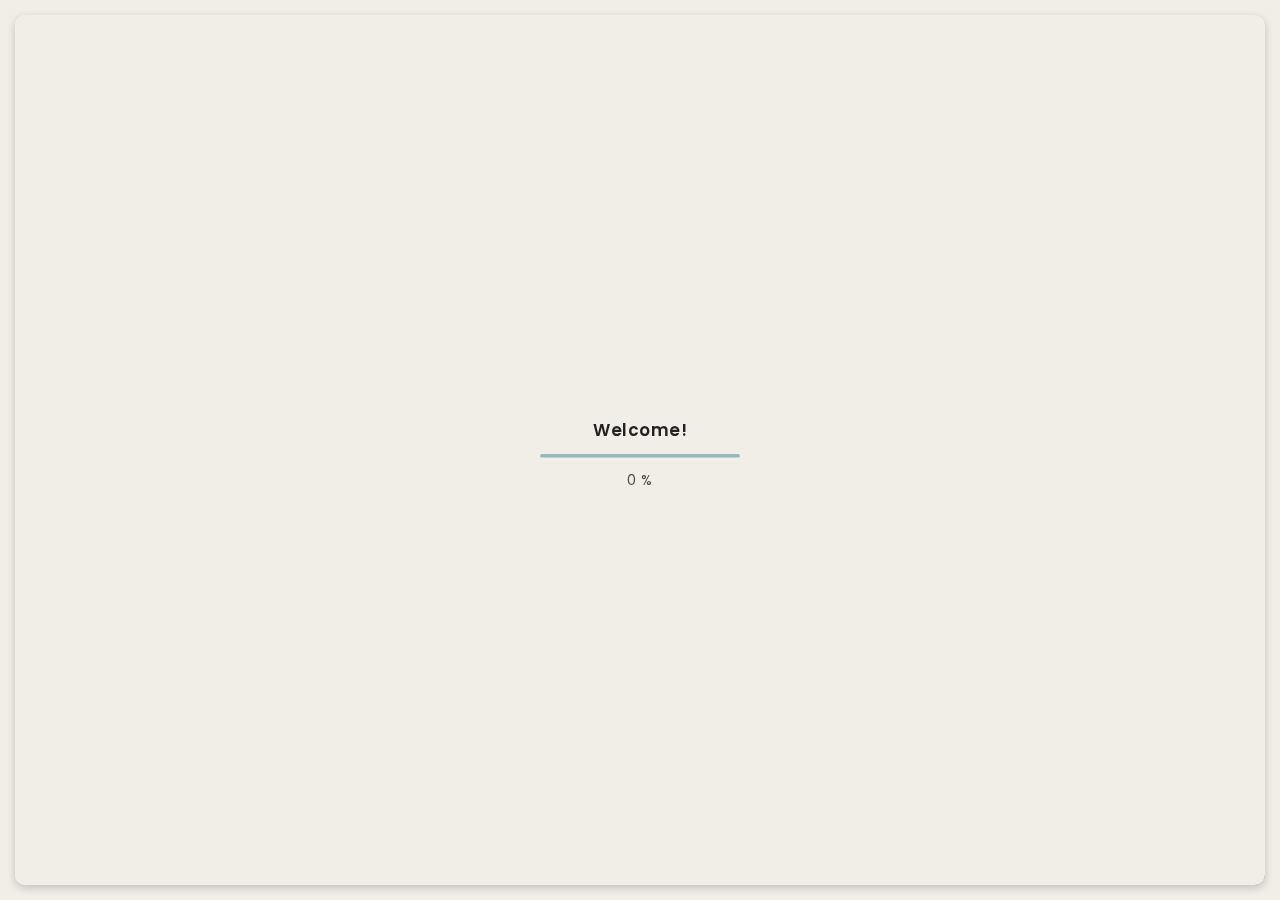
==== commit a51ff3b7: "portfolio done" ====
--- a/index.html
+++ b/index.html
@@ -129,7 +129,7 @@
   --header-banner-gradient: linear-gradient(90deg, rgba(230, 239, 238, 0.9) 15%, rgba(158, 183, 183, 0.594) 50%, rgba(43, 53, 52, 0.587) 100%);
   --picture-frame-gradient: linear-gradient(159deg, rgba(216, 215, 215, 0.98) 0%, rgba(103, 103, 103, 0.98) 100%);
   --card-gradient: linear-gradient(159deg, #aeaeae 0%, #aeaeae 100%);
-    --art-form-field-background: linear-gradient(159deg, #a8a7a7 0%, #535353 100%);
+    --form-field-background: linear-gradient(159deg, #a8a7a7 0%, #535353 100%);
 }
 .theme-dark {
   --color-primary: black; /* #000000 */
@@ -142,7 +142,7 @@
   --header-banner-gradient: linear-gradient(90deg, rgba(45, 45, 58, 0.9) 15%, rgba(45, 45, 58, 0.7) 50%, rgba(43, 43, 53, 0.7) 100%);
   --picture-frame-gradient: linear-gradient(159deg, rgba(37, 37, 50, 0.98) 0%, rgba(35, 35, 45, 0.98) 100%);
   --card-gradient: linear-gradient(159deg, #2d2d3a 0%, #2b2b35 100%);
-  --art-form-field-background: linear-gradient(159deg, #252532 0%, #23232d 100%);
+  --form-field-background: linear-gradient(159deg, #252532 0%, #23232d 100%);
 }
 
 
@@ -207,7 +207,7 @@
         margin: 0 auto;
         margin-bottom: 6px;
         padding: 10px;
-        background: var(--art-form-field-background);
+        background: var(--form-field-background);
         height: 335px;
         width: auto;
         overflow: auto;
@@ -221,7 +221,7 @@
         width: calc(100% - 60px);
         padding: 10px;
         border: none;
-        background: var(--art-form-field-background);
+        background: var(--form-field-background);
         resize: none;
         color: var(--text-color1);
         border-radius: 5px;
@@ -300,28 +300,169 @@
     </script>  
 <!-- chat app script -->
 
+    <style>
+
+
+      #experience-timeline {
+        margin: 30px auto 0 auto;
+        position: relative;
+        max-width: 1000px;
+      }
+      #experience-timeline:before {
+        position: absolute;
+        content: "";
+        top: 0;
+        bottom: 0;
+        left: 302px;
+        right: auto;
+        height: 100%;
+        width: 4px;
+        background: var(--color-secondary);
+        z-index: 0;
+      }
+      #experience-timeline:after {
+        position: absolute;
+        content: "";
+        width: 4px;
+        height: 35px;
+        background: linear-gradient(to bottom, var(--color-secondary) , rgba(255, 255, 255, 0));
+        top: 100%;
+        left: 302px;
+      }
+
+      .notch {
+        display: block;
+        height: 20px;
+        width: 20px;
+            background: var(--card-gradient);
+  border: inherit;
+        position: absolute;
+        top: 20px;
+        left: -10px;
+        clip-path: polygon(0% 0%, 100% 100%, 0% 100%);
+        transform: rotate(45deg);
+        border-radius: 0 0 0 0.5em !important;
+
+      }
+
+      .timeline-content {
+        margin-left: 350px;
+        background: var(--card-gradient);
+        padding: 15px;
+        border-radius: 10px;
+        text-align: left;
+      }
+      .timeline-content h3 {
+        font-size: 1.4em;
+        font-weight: 500;
+        color:  var(--text-color1);
+        display: inline-block;
+        margin-bottom: 10px;
+      }
+      .timeline-content h4 {
+        font-size: 1.2em;
+        font-weight: 400;
+        font-style: italic;
+        color: #797979;
+        margin: 0 0 15px 0;
+      }
+      .timeline-content h5 {
+        font-size: 1em;
+        font-weight: 400;
+        font-style: italic;
+        color: #565656;
+        margin-top: -10px;
+        margin-bottom: 15px;
+      }
+      .timeline-content p {
+        color: var(--text-color2);
+        font-size: 0.9em;
+        margin: 0;
+      }
+
+      .timeline-point {
+        position: relative;
+        display: block;
+        margin-bottom: 30px;
+      }
+      .timeline-icon {
+        position: relative;
+        width: 40px;
+        height: 40px;
+        background: var(--progress-bar-background);
+        border-radius: 50% !important;
+        float: left;
+        z-index: 99;
+        margin-left: 283px;
+        margin-top: 6px;
+        box-shadow: 1px 1px 8px 3px #5c5c5c;
+        padding: 2px 4px 4px 4px;
+        text-align: center;
+        font-size: 20px;
+      }
+
+      .timeline-date {
+        width: 260px;
+        text-align: right;
+        position: absolute;
+        left: 0;
+        top: 10px;
+        font-weight: 400;
+        color: var(--text-color1);
+      }
+
+      @media only screen and (max-width: 765px) {
+        #experience-timeline:before {
+          top: 18px;
+          left: 25px;
+        }
+        #experience-timeline:after {
+          left: 25px;
+        }
+        .timeline-date {
+          width: auto;
+          text-align: left;
+          position: relative;
+          margin-bottom: 15px;
+          display: block;
+          margin-left: 70px;
+        }
+        .timeline-icon {
+          margin-left: 10px;
+          top: 40px;
+        }
+        .timeline-content {
+          margin-left: 70px;
+        }
+        .notch {
+          top: 20px;
+          left: -10px;
+        }
+      }
+    </style>
+
   </head>
 
   <body>
     <!-- app -->
-    <div class="art-app" style="border-radius: 0px !important;">
+    <div class="app" style="border-radius: 0px !important;">
       <!-- mobile top bar -->
-      <div class="art-mobile-top-bar"></div>
+      <div class="mobile-top-bar"></div>
 
       <!-- app wrapper -->
-      <div class="art-app-wrapper">
+      <div class="app-wrapper">
         <!-- app container end -->
-        <div class="art-app-container">
+        <div class="app-container">
 
           <!-- main content body-->
-          <div class="art-content" style="padding-right: 0px; margin-right: 0px;">
+          <div class="content" style="padding-right: 0px; margin-right: 0px;">
             <!-- curtain -->
-            <div class="art-curtain"></div>
+            <div class="curtain"></div>
 
             <!-- top background -->
-            <div class="art-top-bg" style="background-image: url(img/background2.jpg);">
+            <div class="top-bg" style="background-image: url(img/background2.jpg);">
               <!-- overlay -->
-              <div class="art-top-bg-overlay"></div>
+              <div class="top-bg-overlay"></div>
               <!-- overlay end -->
             </div>
             <!-- top background end -->
@@ -329,7 +470,7 @@
             <!-- swup container -->
             <div class="transition-fade" id="swup" >
               <!-- scroll frame -->
-              <div id="scrollbar" class="art-scroll-frame">
+              <div id="scrollbar" class="scroll-frame">
                 <!-- container -->
                 <div class="container-fluid">
                   <!-- row -->
@@ -338,14 +479,14 @@
                     <div class="col-lg-12">
                       <!-- banner -->
                       <div
-                        class="art-a art-banner"
+                        class="a banner"
                       >
 
 
                         <!-- banner overlay -->
-                        <div class="art-banner-overlay">
+                        <div class="banner-overlay">
                           <!-- main title -->
-                          <div class="art-banner-title">
+                          <div class="banner-title">
 
                             <div style="float:right;">
                                 <label id="switch" class="switch">
@@ -391,7 +532,7 @@
                             </h1>
 
                             <!-- suptitle -->
-                            <div class="art-lg-text art-code mb-25">
+                            <div class="lg-text code mb-25">
                               I'm  
                               <span
                                 style="border-width: 2px; border-radius: 0px !important;"
@@ -426,12 +567,12 @@
                     <div class="col-md-3 col-6" style="display:none;">
                       <!-- change "col-md-3 col-6" for below three after setting this div to inline -->
                       <!-- couner frame -->
-                      <div class="art-counter-frame">
+                      <div class="counter-frame">
                         <!-- counter -->
-                        <div class="art-counter-box">
+                        <div class="counter-box">
                           <!-- counter number -->
-                          <span class="art-counter">2</span
-                          ><span class="art-counter-plus">+</span>
+                          <span class="counter">2</span
+                          ><span class="counter-plus">+</span>
                         </div>
                         <!-- counter end -->
                         <!-- title -->
@@ -446,12 +587,12 @@
                     <!-- col -->
                     <div class="col-md-4 col-6">
                       <!-- couner frame -->
-                      <div class="art-counter-frame">
+                      <div class="counter-frame">
                         <!-- counter -->
-                        <div class="art-counter-box">
+                        <div class="counter-box">
                           <!-- counter number -->
-                          <span class="art-counter">3</span>
-                          <span class="art-counter-plus">+</span>
+                          <span class="counter">3</span>
+                          <span class="counter-plus">+</span>
                         </div>
                         <!-- counter end -->
                         <!-- title -->
@@ -470,12 +611,12 @@
                     <!-- col -->
                     <div class="col-md-4 col-6">
                       <!-- couner frame -->
-                      <div class="art-counter-frame">
+                      <div class="counter-frame">
                         <!-- counter -->
-                        <div class="art-counter-box">
+                        <div class="counter-box">
                           <!-- counter number -->
-                          <span class="art-counter">5</span>
-                                                    <span class="art-counter-plus">+</span>
+                          <span class="counter">5</span>
+                                                    <span class="counter-plus">+</span>
 
                         </div>
                         <!-- counter end -->
@@ -491,12 +632,18 @@
                            <a data-fancybox="gallery" href="img\Certificates\python.pdf">
                             <img class="rounded" src="img\Certificates\python.pdf" />
                           </a>
+                          <a data-fancybox="gallery" href="img\Certificates\SFDC-admin.pdf">
+                            <img class="rounded" src="img\Certificates\SFDC-admin.pdf" />
+                          </a>
                           <a data-fancybox="gallery" href="img\Certificates\cpp.pdf">
                             <img class="rounded" src="img\Certificates\cpp.pdf" />
                           </a>
                             <a data-fancybox="gallery" href="img\Certificates\agile.pdf">
                             <img class="rounded" src="img\Certificates\agile.pdf" />
                           </a>
+                            <a data-fancybox="gallery" href="img\Certificates\js.pdf">
+                            <img class="rounded" src="img\Certificates\js.pdf" />
+                          </a>
                             </div>
                       </div>
                       <!-- couner frame end -->
@@ -508,12 +655,12 @@
                     <!-- col -->
                     <div class="col-md-4 col-6">
                       <!-- couner frame -->
-                      <div class="art-counter-frame">
+                      <div class="counter-frame">
                         <!-- counter -->
-                        <div class="art-counter-box">
+                        <div class="counter-box">
                           <!-- counter number -->
-                          <span class="art-counter">12</span
-                          ><span class="art-counter-plus">+</span>
+                          <span class="counter">12</span
+                          ><span class="counter-plus">+</span>
                         </div>
                         <!-- counter end -->
                         <!-- title -->
@@ -538,9 +685,9 @@
                     <!-- col -->
                     <div class="col-lg-12">
                       <!-- section title -->
-                      <div class="art-section-title">
+                      <div class="section-title">
                         <!-- title frame -->
-                        <div class="art-title-frame">
+                        <div class="title-frame">
                           <!-- title -->
                           <h3> What I do 🤵 💻 ?</h3>
                         </div>
@@ -550,13 +697,15 @@
                     </div>
                     <!-- col end -->
 
-                    <a href="https://github.com/saif-mal1k/web-development/">
+                    <a data-no-swup href="https://github.com/saif-mal1k/web-development/" rel="noopener noreferrer"
+                              target="_blank"
+                              title="Web development notes">
                     <!-- col -->
                     <div class="col-lg-4 col-md-6">
                       <!-- service -->
-                      <div class="art-a card">
+                      <div class="a card hover">
                         <!-- service content -->
-                        <div class="art-service-ib-content">
+                        <div class="service-ib-content">
                           <!-- title -->
                           <h5 class="mb-15">Web Development</h5>
                           <!-- text -->
@@ -564,10 +713,14 @@
                             "Art that reflect Creativity on Digital Canvas"
                           </div>
                           <!-- button -->
-                          <div class="art-buttons-frame">
+                          <div class="buttons-frame">
                             <a
+                            data-no-swup
                               href="https://github.com/saif-mal1k/web-development/"
-                              class="art-link art-color-link art-w-chevron"
+                              rel="noopener noreferrer"
+                              target="_blank"
+                              title="Web Development notes"
+                              class="link color-link w-chevron"
                               >see my notes</a
                             >
                           </div>
@@ -579,13 +732,13 @@
                     <!-- col end -->
                     </a>
 
-                    <a href="https://github.com/saif-mal1k/Salesforce-Notes">
+                  <a data-no-swup href="https://github.com/saif-mal1k/Salesforce-Notes" rel="noopener noreferrer" target="_blank" title="salesforce notes">
                     <!-- col -->
                     <div class="col-lg-4 col-md-6">
                       <!-- service -->
-                      <div class="art-a card">
+                      <div class="a card hover">
                         <!-- service content -->
-                        <div class="art-service-ib-content">
+                        <div class="service-ib-content">
                           <!-- title -->
                           <h5 class="mb-15">Salesforce Development</h5>
                           <!-- text -->
@@ -593,10 +746,14 @@
                             "a tool that is capable of connecting the dots between business and intrested customers"
                           </div>
                           <!-- button -->
-                          <div class="art-buttons-frame">
+                          <div class="buttons-frame">
                             <a
+                             data-no-swup
                               href="https://github.com/saif-mal1k/Salesforce-Notes"
-                              class="art-link art-color-link art-w-chevron"
+                              rel="noopener noreferrer"
+                              target="_blank"
+                              title="salesforce notes"
+                              class="link color-link w-chevron"
                               >see my notes</a
                             >
                           </div>
@@ -608,13 +765,15 @@
                     <!-- col end -->
                     </a>
 
-                    <a href="https://github.com/saif-mal1k/programming">  
+                    <a data-no-swup href="https://github.com/saif-mal1k/programming" rel="noopener noreferrer"
+                              target="_blank"
+                              title="programming notes">  
                     <!-- col -->
                     <div class="col-lg-4 col-md-6">
                       <!-- service -->
-                      <div class="art-a card">
+                      <div class="a card hover">
                         <!-- service content -->
-                        <div class="art-service-ib-content">
+                        <div class="service-ib-content">
                           <!-- title -->
                           <h5 class="mb-15">programming</h5>
                           <!-- text -->
@@ -622,10 +781,13 @@
                             "Mind Game involving puzzles solved through code"
                           </div>
                           <!-- button -->
-                          <div class="art-buttons-frame">
-                            <a
+                          <div class="buttons-frame">
+                            <a data-no-swup
                               href="https://github.com/saif-mal1k/programming"
-                              class="art-link art-color-link art-w-chevron"
+                              rel="noopener noreferrer"
+                              target="_blank"
+                              title="programming notes"
+                              class="link color-link w-chevron"
                               >see my notes</a
                             >
                           </div>
@@ -640,6 +802,79 @@
                 </div>
                 <!-- container end -->
                 </a>  
+
+
+                <br/>
+
+                <div class="container-fluid">
+                  <!-- row -->
+                  <div class="row p-30-0">
+                    <!-- col -->
+                    <div class="col-lg-12">
+
+                        <!-- title frame -->
+                        <div class="title-frame" >
+                          <!-- title -->
+                          <h3>Experience 💼 	&#38;  Education 🎓</h3>
+                        </div>
+                        <!-- title frame end -->
+
+
+<div id="experience-timeline">
+      
+      <div class="timeline-point">
+        <div class="timeline-icon">💼</div>
+        <div class="timeline-block">
+          <span class="timeline-date">Feb 2022 – &nbsp; present</span>
+          <div class="shadow timeline-content a">
+            <div class="notch"></div>
+
+            <h3>Identity And Access Solutions</h3>
+            <h4>Intern, Salesforce Development</h4>
+            <ul>
+              
+              <li>joined in feb 2022 through college placement.</li>
+            </ul>
+          </div>
+        </div>
+      </div>
+      <div class="timeline-point">
+        <div class="timeline-icon">🎓</div>
+        <div class="timeline-block">
+          <span class="timeline-date">June 2018 – July 2022</span>
+          <div class="timeline-content a">
+            <div class="notch"></div>
+
+            <h3>Bachelor of Technology</h3>
+            <h4>R.D Engineering College, Ghaziabad</h4>
+            <h5>(Affiliated to Dr. APJ Abdul Kalam Technical University,
+Lucknow formerly known as UPTU)</h5>
+            <ul>
+              <li>
+                studied Information Technology.
+              </li>
+              <li>
+                cleared in 1st Division with <b>7.4 CGPA</b>.
+              </li>
+
+            </ul>
+          </div>
+        </div>
+      </div>
+    </div>
+
+
+                    </div>
+                    <!-- col end -->
+                  </div>
+                  <!-- row end -->
+                </div>
+                <!-- container end -->
+
+
+
+
+                <br/>
 
 
                 <br/>
@@ -651,9 +886,9 @@
                     <!-- col -->
                     <div class="col-lg-12">
                       <!-- section title -->
-                      <div class="art-section-title">
+                      <div class="section-title">
                         <!-- title frame -->
-                        <div class="art-title-frame" >
+                        <div class="title-frame" >
                           <!-- title -->
                           <h3>Projects I've done 🎨 :</h3>
                         </div>
@@ -666,26 +901,26 @@
                     <!-- col -->
                     <div class="col-lg-12">
                       <!-- filter -->
-                      <div class="art-filter mb-30">
+                      <div class="filter mb-30">
                         <!-- filter link -->
-                        <a href="#" data-filter="*" class="art-link art-current"
-                          >All Categories</a
+                        <a href="#" data-filter="*" class="link current"
+                          >All Projects</a
                         >
 
                         <!-- filter link -->
-                        <a href="#" data-filter=".DesktopApplication" class="art-link"
+                        <a href="#" data-filter=".DesktopApplication" class="link"
                           >Desktop Application</a
                         >
                         <!-- filter link -->
-                        <a href="#" data-filter=".SalesforceApp" class="art-link"
+                        <a href="#" data-filter=".SalesforceApp" class="link"
                           >Salesforce app</a
                         >
                         <!-- filter link -->
-                        <a href="#" data-filter=".WebDevelopment" class="art-link"
+                        <a href="#" data-filter=".WebDevelopment" class="link"
                           >Web Development</a
                         >
                         <!-- filter link -->
-                        <a href="#" data-filter=".WebAutomation" class="art-link"
+                        <a href="#" data-filter=".WebAutomation" class="link"
                           >Web automation</a
                         >
 
@@ -694,28 +929,31 @@
                     </div>
                     <!-- col end -->
 
-                    <div class="art-grid art-grid-2-col art-gallery">
+                    <div class="grid grid-2-col gallery">
                       <!-- grid item -->
-                      <div class="art-grid-item DesktopApplication">
+                      <div class="grid-item DesktopApplication">
                         <!-- grid item frame -->
                         <a
                           data-fancybox="diplome"
                           data-no-swup
                           href="img/works/thumbnail/virtual-assistant.png"
-                          class="art-a art-portfolio-item-frame art-horizontal"
+                          class="a portfolio-item-frame horizontal"
                         >
                           <!-- img -->
                           <img src="img/works/thumbnail/virtual-assistant.png" alt="item" />
                           <!-- zoom icon -->
-                          <!--<span class="art-item-hover"
+                          <!--<span class="item-hover"
                             ><i class="fas fa-expand"></i
                           ></span>-->
                         </a>
                         <!-- grid item frame end -->
                         <!-- description -->
-                        <div class="art-item-description" style="padding: 0px;">
-
-                          <a href="https://www.github.com/virtual-assistant" title="click to view on Github">
+                        <div class="item-description" style="padding: 0px;">
+
+                          <a data-no-swup
+                          rel="noopener noreferrer"
+                          target="_blank"
+                           href="https://www.github.com/saif-mal1k/virtual-assistant" title="click to view on Github">
                             <img src="https://github-readme-stats.vercel.app/api/pin/?username=saif-mal1k&amp;repo=virtual-assistant&amp;bg_color=2d2d38&amp;hide_border=true&amp;title_color=05FFFF&amp;text_color=8C8C8E&amp;icon_color=05ffff" width="100%">
                           </a>
                         </div>
@@ -726,24 +964,24 @@
 
                       
                       <!-- grid item -->
-                      <div class="art-grid-item SalesforceApp">
+                      <div class="grid-item SalesforceApp">
                         <!-- grid item frame -->
                         <a
                           data-fancybox="diplome"
                           data-no-swup
                           href="img/works/thumbnail/salesforce.png"
-                          class="art-a art-portfolio-item-frame art-horizontal"
+                          class="a portfolio-item-frame horizontal"
                         >
                           <!-- img -->
                           <img src="img/works/thumbnail/salesforce.png" alt="item" />
                           <!-- zoom icon -->
-                          <!--<span class="art-item-hover"
+                          <!--<span class="item-hover"
                             ><i class="fas fa-expand"></i
                           ></span>-->
                         </a>
                         <!-- grid item frame end -->
                         <!-- description -->
-                        <div class="art-item-description">
+                        <div class="item-description">
                           <!-- title -->
                           <h5 class="mb-15">Mileage Tracker Application</h5>
                           <div class="mb-15">
@@ -752,7 +990,7 @@
                           <!-- button -->
                           <a
                             href="#"
-                            class="art-link art-color-link art-w-chevron"
+                            class="link color-link w-chevron"
                             >Read more</a
                           >
                         </div>
@@ -762,24 +1000,24 @@
 
 
                       <!-- grid item -->
-                      <div class="art-grid-item WebDevelopment">
+                      <div class="grid-item WebDevelopment">
                         <!-- grid item frame -->
                         <a
                           data-fancybox="diplome"
                           data-no-swup
                           href="img/works/thumbnail/portfolio.png"
-                          class="art-a art-portfolio-item-frame art-horizontal"
+                          class="a portfolio-item-frame horizontal"
                         >
                           <!-- img -->
                           <img src="img/works/thumbnail/portfolio.png" alt="item" />
                           <!-- zoom icon -->
-                          <!--<span class="art-item-hover"
+                          <!--<span class="item-hover"
                             ><i class="fas fa-expand"></i
                           ></span>-->
                         </a>
                         <!-- grid item frame end -->
                         <!-- description -->
-                        <div class="art-item-description">
+                        <div class="item-description">
                           <!-- title -->
                           <h5 class="mb-15">portfolio website</h5>
                           <div class="mb-15">
@@ -788,7 +1026,7 @@
                           <!-- button -->
                           <a
                             href="https://saifmalik.engineer"
-                            class="art-link art-color-link art-w-chevron"
+                            class="link color-link w-chevron"
                             >Read more</a
                           >
                         </div>
@@ -797,24 +1035,24 @@
                       <!-- grid item end -->
 
                                             <!-- grid item -->
-                      <div class="art-grid-item WebAutomation">
+                      <div class="grid-item WebAutomation">
                         <!-- grid item frame -->
                         <a
                           data-fancybox="diplome"
                           data-no-swup
                           href="img/works/thumbnail/automation.png"
-                          class="art-a art-portfolio-item-frame art-horizontal"
+                          class="a portfolio-item-frame horizontal"
                         >
                           <!-- img -->
                           <img src="img/works/thumbnail/automation.png" alt="item" />
                           <!-- zoom icon -->
-                          <!--<span class="art-item-hover"
+                          <!--<span class="item-hover"
                             ><i class="fas fa-expand"></i
                           ></span>-->
                         </a>
                         <!-- grid item frame end -->
                         <!-- description -->
-                        <div class="art-item-description">
+                        <div class="item-description">
                           <!-- title -->
                           <h5 class="mb-15">Web Automation</h5>
                           <div class="mb-15">
@@ -823,7 +1061,7 @@
                           <!-- button -->
                           <a
                             href="#"
-                            class="art-link art-color-link art-w-chevron"
+                            class="link color-link w-chevron"
                             >Read more</a
                           >
                         </div>
@@ -834,6 +1072,26 @@
                     </div>
                   </div>
                   <!-- row end -->
+
+                  <!--script to follow mobile ui if device is mobile-->
+                  <script>
+
+                    var isMobile = false; //initiate as false
+// device detection
+if(/(android|bb\d+|meego).+mobile|avantgo|bada\/|blackberry|blazer|compal|elaine|fennec|hiptop|iemobile|ip(hone|od)|ipad|iris|kindle|Android|Silk|lge |maemo|midp|mmp|netfront|opera m(ob|in)i|palm( os)?|phone|p(ixi|re)\/|plucker|pocket|psp|series(4|6)0|symbian|treo|up\.(browser|link)|vodafone|wap|windows (ce|phone)|xda|xiino/i.test(navigator.userAgent) 
+    || /1207|6310|6590|3gso|4thp|50[1-6]i|770s|802s|a wa|abac|ac(er|oo|s\-)|ai(ko|rn)|al(av|ca|co)|amoi|an(ex|ny|yw)|aptu|ar(ch|go)|as(te|us)|attw|au(di|\-m|r |s )|avan|be(ck|ll|nq)|bi(lb|rd)|bl(ac|az)|br(e|v)w|bumb|bw\-(n|u)|c55\/|capi|ccwa|cdm\-|cell|chtm|cldc|cmd\-|co(mp|nd)|craw|da(it|ll|ng)|dbte|dc\-s|devi|dica|dmob|do(c|p)o|ds(12|\-d)|el(49|ai)|em(l2|ul)|er(ic|k0)|esl8|ez([4-7]0|os|wa|ze)|fetc|fly(\-|_)|g1 u|g560|gene|gf\-5|g\-mo|go(\.w|od)|gr(ad|un)|haie|hcit|hd\-(m|p|t)|hei\-|hi(pt|ta)|hp( i|ip)|hs\-c|ht(c(\-| |_|a|g|p|s|t)|tp)|hu(aw|tc)|i\-(20|go|ma)|i230|iac( |\-|\/)|ibro|idea|ig01|ikom|im1k|inno|ipaq|iris|ja(t|v)a|jbro|jemu|jigs|kddi|keji|kgt( |\/)|klon|kpt |kwc\-|kyo(c|k)|le(no|xi)|lg( g|\/(k|l|u)|50|54|\-[a-w])|libw|lynx|m1\-w|m3ga|m50\/|ma(te|ui|xo)|mc(01|21|ca)|m\-cr|me(rc|ri)|mi(o8|oa|ts)|mmef|mo(01|02|bi|de|do|t(\-| |o|v)|zz)|mt(50|p1|v )|mwbp|mywa|n10[0-2]|n20[2-3]|n30(0|2)|n50(0|2|5)|n7(0(0|1)|10)|ne((c|m)\-|on|tf|wf|wg|wt)|nok(6|i)|nzph|o2im|op(ti|wv)|oran|owg1|p800|pan(a|d|t)|pdxg|pg(13|\-([1-8]|c))|phil|pire|pl(ay|uc)|pn\-2|po(ck|rt|se)|prox|psio|pt\-g|qa\-a|qc(07|12|21|32|60|\-[2-7]|i\-)|qtek|r380|r600|raks|rim9|ro(ve|zo)|s55\/|sa(ge|ma|mm|ms|ny|va)|sc(01|h\-|oo|p\-)|sdk\/|se(c(\-|0|1)|47|mc|nd|ri)|sgh\-|shar|sie(\-|m)|sk\-0|sl(45|id)|sm(al|ar|b3|it|t5)|so(ft|ny)|sp(01|h\-|v\-|v )|sy(01|mb)|t2(18|50)|t6(00|10|18)|ta(gt|lk)|tcl\-|tdg\-|tel(i|m)|tim\-|t\-mo|to(pl|sh)|ts(70|m\-|m3|m5)|tx\-9|up(\.b|g1|si)|utst|v400|v750|veri|vi(rg|te)|vk(40|5[0-3]|\-v)|vm40|voda|vulc|vx(52|53|60|61|70|80|81|83|85|98)|w3c(\-| )|webc|whit|wi(g |nc|nw)|wmlb|wonu|x700|yas\-|your|zeto|zte\-/i.test(navigator.userAgent.substr(0,4))) { 
+    isMobile = true;
+}
+
+                  if(isMobile){
+
+                    
+
+
+                  }
+
+                  </script>
+
                 </div>
                 <!-- container end -->
 
@@ -848,9 +1106,9 @@
                     <!-- col -->
                     <div class="col-lg-12">
                       <!-- section title -->
-                      <div class="art-section-title">
+                      <div class="section-title">
                         <!-- title frame -->
-                        <div class="art-title-frame">
+                        <div class="title-frame">
                           <!-- title -->
                           <h3>Recommendations 👍</h3>
                         </div>
@@ -864,7 +1122,7 @@
                     <div class="col-lg-12">
                       <!-- slider container -->
                       <div
-                        class="swiper-container art-testimonial-slider"
+                        class="swiper-container testimonial-slider"
                         style="overflow: visible"
                       >
                         <!-- slider wrapper -->
@@ -872,14 +1130,14 @@
                           <!-- slide -->
                           <div class="swiper-slide" >
                             <!-- testimonial -->
-                            <div class="art-a art-testimonial" >
+                            <div class="a testimonial" >
                               <!-- testimonial body -->
                               <div class="testimonial-body">
                                 <a  href="#">
                                 <!-- photo -->
                                 <img
                                   data-no-swup
-                                  class="art-testimonial-face"
+                                  class="testimonial-face"
                                   src="https://trailblazer.me/profilephoto/7298W000001qOSW/M"
                                   alt="face"
                                   style="border-radius: 50% !important;"
@@ -887,7 +1145,7 @@
                                 </a>
                                 <!-- name -->
                                 <h5>Sumit Parcha</h5>
-                                <div class="art-el-suptitle mb-15">
+                                <div class="el-suptitle mb-15">
                                   Designation
                                 </div>
                                 <!-- text -->
@@ -897,10 +1155,10 @@
                               </div>
                               <!-- testimonial body end -->
                               <!-- testimonial footer -->
-                              <div class="art-testimonial-footer">
-                                <div class="art-left-side">
+                              <div class="testimonial-footer">
+                                <div class="left-side">
                                   <!-- star rate -->
-                                  <ul class="art-star-rate">
+                                  <ul class="star-rate">
                                     <li><svg xmlns="http://www.w3.org/2000/svg" xmlns:xlink="http://www.w3.org/1999/xlink" width="15" zoomAndPan="magnify" viewBox="0 0 75 74.999997" height="15" preserveAspectRatio="xMidYMid meet" version="1.0"><defs><clipPath id="id1"><path d="M 0 1.839844 L 75 1.839844 L 75 73.089844 L 0 73.089844 Z M 0 1.839844 " clip-rule="nonzero"/></clipPath><clipPath id="id2"><path d="M 0 1.839844 L 61 1.839844 L 61 73.089844 L 0 73.089844 Z M 0 1.839844 " clip-rule="nonzero"/></clipPath></defs><g clip-path="url(#id1)"><path fill="#f5c116" d="M 37.492188 1.839844 L 49.566406 25.988281 L 74.984375 29.054688 L 57.035156 48.945312 L 60.660156 73.09375 L 37.492188 63.132812 L 14.320312 73.09375 L 17.945312 48.945312 L 0 29.054688 L 25.410156 25.988281 L 37.492188 1.839844 " fill-opacity="1" fill-rule="nonzero"/></g><g clip-path="url(#id2)"><path fill="#d2a113" d="M 60.660156 73.09375 L 37.492188 63.132812 L 14.320312 73.09375 L 17.945312 48.945312 L 0 29.054688 L 25.410156 25.988281 L 37.492188 1.839844 C 37.492188 1.839844 32.824219 19.402344 31.441406 22.894531 C 30.191406 26.050781 29.816406 28.578125 26.648438 29.488281 C 25.625 29.78125 24.492188 29.839844 23.324219 29.839844 C 22.929688 29.839844 22.53125 29.835938 22.132812 29.828125 C 21.734375 29.820312 21.332031 29.8125 20.933594 29.8125 C 18.332031 29.8125 15.828125 30.105469 14.265625 32.601562 C 12.128906 36.019531 14.246094 38.890625 16.988281 41.082031 C 19.742188 43.285156 22.957031 44.695312 23.804688 47.589844 C 24.726562 50.738281 20.683594 55.585938 22.132812 58.578125 C 23.25 60.886719 25.570312 62.367188 28.121094 62.367188 C 29.386719 62.367188 30.707031 62.003906 31.964844 61.191406 C 33.667969 60.097656 35.128906 59.050781 36.960938 59.050781 C 38.28125 59.050781 39.796875 59.597656 41.734375 61.0625 C 44.25 62.960938 46.667969 64.640625 48.332031 65.324219 C 49.40625 65.761719 50.320312 65.957031 51.109375 65.957031 C 52.914062 65.957031 54.082031 64.941406 55.132812 63.535156 C 57.203125 60.773438 57.816406 55.976562 57.609375 52.789062 L 60.660156 73.09375 " fill-opacity="1" fill-rule="nonzero"/></g></svg></li>
                                     <li><svg xmlns="http://www.w3.org/2000/svg" xmlns:xlink="http://www.w3.org/1999/xlink" width="15" zoomAndPan="magnify" viewBox="0 0 75 74.999997" height="15" preserveAspectRatio="xMidYMid meet" version="1.0"><defs><clipPath id="id1"><path d="M 0 1.839844 L 75 1.839844 L 75 73.089844 L 0 73.089844 Z M 0 1.839844 " clip-rule="nonzero"/></clipPath><clipPath id="id2"><path d="M 0 1.839844 L 61 1.839844 L 61 73.089844 L 0 73.089844 Z M 0 1.839844 " clip-rule="nonzero"/></clipPath></defs><g clip-path="url(#id1)"><path fill="#f5c116" d="M 37.492188 1.839844 L 49.566406 25.988281 L 74.984375 29.054688 L 57.035156 48.945312 L 60.660156 73.09375 L 37.492188 63.132812 L 14.320312 73.09375 L 17.945312 48.945312 L 0 29.054688 L 25.410156 25.988281 L 37.492188 1.839844 " fill-opacity="1" fill-rule="nonzero"/></g><g clip-path="url(#id2)"><path fill="#d2a113" d="M 60.660156 73.09375 L 37.492188 63.132812 L 14.320312 73.09375 L 17.945312 48.945312 L 0 29.054688 L 25.410156 25.988281 L 37.492188 1.839844 C 37.492188 1.839844 32.824219 19.402344 31.441406 22.894531 C 30.191406 26.050781 29.816406 28.578125 26.648438 29.488281 C 25.625 29.78125 24.492188 29.839844 23.324219 29.839844 C 22.929688 29.839844 22.53125 29.835938 22.132812 29.828125 C 21.734375 29.820312 21.332031 29.8125 20.933594 29.8125 C 18.332031 29.8125 15.828125 30.105469 14.265625 32.601562 C 12.128906 36.019531 14.246094 38.890625 16.988281 41.082031 C 19.742188 43.285156 22.957031 44.695312 23.804688 47.589844 C 24.726562 50.738281 20.683594 55.585938 22.132812 58.578125 C 23.25 60.886719 25.570312 62.367188 28.121094 62.367188 C 29.386719 62.367188 30.707031 62.003906 31.964844 61.191406 C 33.667969 60.097656 35.128906 59.050781 36.960938 59.050781 C 38.28125 59.050781 39.796875 59.597656 41.734375 61.0625 C 44.25 62.960938 46.667969 64.640625 48.332031 65.324219 C 49.40625 65.761719 50.320312 65.957031 51.109375 65.957031 C 52.914062 65.957031 54.082031 64.941406 55.132812 63.535156 C 57.203125 60.773438 57.816406 55.976562 57.609375 52.789062 L 60.660156 73.09375 " fill-opacity="1" fill-rule="nonzero"/></g></svg></li>
                                     <li><svg xmlns="http://www.w3.org/2000/svg" xmlns:xlink="http://www.w3.org/1999/xlink" width="15" zoomAndPan="magnify" viewBox="0 0 75 74.999997" height="15" preserveAspectRatio="xMidYMid meet" version="1.0"><defs><clipPath id="id1"><path d="M 0 1.839844 L 75 1.839844 L 75 73.089844 L 0 73.089844 Z M 0 1.839844 " clip-rule="nonzero"/></clipPath><clipPath id="id2"><path d="M 0 1.839844 L 61 1.839844 L 61 73.089844 L 0 73.089844 Z M 0 1.839844 " clip-rule="nonzero"/></clipPath></defs><g clip-path="url(#id1)"><path fill="#f5c116" d="M 37.492188 1.839844 L 49.566406 25.988281 L 74.984375 29.054688 L 57.035156 48.945312 L 60.660156 73.09375 L 37.492188 63.132812 L 14.320312 73.09375 L 17.945312 48.945312 L 0 29.054688 L 25.410156 25.988281 L 37.492188 1.839844 " fill-opacity="1" fill-rule="nonzero"/></g><g clip-path="url(#id2)"><path fill="#d2a113" d="M 60.660156 73.09375 L 37.492188 63.132812 L 14.320312 73.09375 L 17.945312 48.945312 L 0 29.054688 L 25.410156 25.988281 L 37.492188 1.839844 C 37.492188 1.839844 32.824219 19.402344 31.441406 22.894531 C 30.191406 26.050781 29.816406 28.578125 26.648438 29.488281 C 25.625 29.78125 24.492188 29.839844 23.324219 29.839844 C 22.929688 29.839844 22.53125 29.835938 22.132812 29.828125 C 21.734375 29.820312 21.332031 29.8125 20.933594 29.8125 C 18.332031 29.8125 15.828125 30.105469 14.265625 32.601562 C 12.128906 36.019531 14.246094 38.890625 16.988281 41.082031 C 19.742188 43.285156 22.957031 44.695312 23.804688 47.589844 C 24.726562 50.738281 20.683594 55.585938 22.132812 58.578125 C 23.25 60.886719 25.570312 62.367188 28.121094 62.367188 C 29.386719 62.367188 30.707031 62.003906 31.964844 61.191406 C 33.667969 60.097656 35.128906 59.050781 36.960938 59.050781 C 38.28125 59.050781 39.796875 59.597656 41.734375 61.0625 C 44.25 62.960938 46.667969 64.640625 48.332031 65.324219 C 49.40625 65.761719 50.320312 65.957031 51.109375 65.957031 C 52.914062 65.957031 54.082031 64.941406 55.132812 63.535156 C 57.203125 60.773438 57.816406 55.976562 57.609375 52.789062 L 60.660156 73.09375 " fill-opacity="1" fill-rule="nonzero"/></g></svg></li>
@@ -909,7 +1167,7 @@
                                   </ul>
                                   <!-- star rate end -->
                                 </div>
-                                <div class="art-right-side"></div>
+                                <div class="right-side"></div>
                               </div>
                               <!-- testimonial footer end -->
                             </div>
@@ -920,13 +1178,13 @@
                           <!-- slide -->
                           <div class="swiper-slide">
                             <!-- testimonial -->
-                            <div class="art-a art-testimonial">
+                            <div class="a testimonial">
                               <!-- testimonial body -->
                               <div class="testimonial-body">
                                 <a href="#">
                                 <!-- photo -->
                                 <img
-                                  class="art-testimonial-face"
+                                  class="testimonial-face"
                                   src="https://trailblazer.me/profilephoto/7298W000001rY6D/M"
                                   alt="face"
                                   style="border-radius: 50% !important;"
@@ -934,7 +1192,7 @@
                                 </a>
                                 <!-- name -->
                                 <h5>Nishant Singh</h5>
-                                <div class="art-el-suptitle mb-15">
+                                <div class="el-suptitle mb-15">
                                   Designation
                                 </div>
                                 <!-- text -->
@@ -944,10 +1202,10 @@
                               </div>
                               <!-- testimonial body end -->
                               <!-- testimonial footer -->
-                              <div class="art-testimonial-footer">
-                                <div class="art-left-side">
+                              <div class="testimonial-footer">
+                                <div class="left-side">
                                   <!-- star rate -->
-                                  <ul class="art-star-rate">
+                                  <ul class="star-rate">
                                     <li><svg xmlns="http://www.w3.org/2000/svg" xmlns:xlink="http://www.w3.org/1999/xlink" width="15" zoomAndPan="magnify" viewBox="0 0 75 74.999997" height="15" preserveAspectRatio="xMidYMid meet" version="1.0"><defs><clipPath id="id1"><path d="M 0 1.839844 L 75 1.839844 L 75 73.089844 L 0 73.089844 Z M 0 1.839844 " clip-rule="nonzero"/></clipPath><clipPath id="id2"><path d="M 0 1.839844 L 61 1.839844 L 61 73.089844 L 0 73.089844 Z M 0 1.839844 " clip-rule="nonzero"/></clipPath></defs><g clip-path="url(#id1)"><path fill="#f5c116" d="M 37.492188 1.839844 L 49.566406 25.988281 L 74.984375 29.054688 L 57.035156 48.945312 L 60.660156 73.09375 L 37.492188 63.132812 L 14.320312 73.09375 L 17.945312 48.945312 L 0 29.054688 L 25.410156 25.988281 L 37.492188 1.839844 " fill-opacity="1" fill-rule="nonzero"/></g><g clip-path="url(#id2)"><path fill="#d2a113" d="M 60.660156 73.09375 L 37.492188 63.132812 L 14.320312 73.09375 L 17.945312 48.945312 L 0 29.054688 L 25.410156 25.988281 L 37.492188 1.839844 C 37.492188 1.839844 32.824219 19.402344 31.441406 22.894531 C 30.191406 26.050781 29.816406 28.578125 26.648438 29.488281 C 25.625 29.78125 24.492188 29.839844 23.324219 29.839844 C 22.929688 29.839844 22.53125 29.835938 22.132812 29.828125 C 21.734375 29.820312 21.332031 29.8125 20.933594 29.8125 C 18.332031 29.8125 15.828125 30.105469 14.265625 32.601562 C 12.128906 36.019531 14.246094 38.890625 16.988281 41.082031 C 19.742188 43.285156 22.957031 44.695312 23.804688 47.589844 C 24.726562 50.738281 20.683594 55.585938 22.132812 58.578125 C 23.25 60.886719 25.570312 62.367188 28.121094 62.367188 C 29.386719 62.367188 30.707031 62.003906 31.964844 61.191406 C 33.667969 60.097656 35.128906 59.050781 36.960938 59.050781 C 38.28125 59.050781 39.796875 59.597656 41.734375 61.0625 C 44.25 62.960938 46.667969 64.640625 48.332031 65.324219 C 49.40625 65.761719 50.320312 65.957031 51.109375 65.957031 C 52.914062 65.957031 54.082031 64.941406 55.132812 63.535156 C 57.203125 60.773438 57.816406 55.976562 57.609375 52.789062 L 60.660156 73.09375 " fill-opacity="1" fill-rule="nonzero"/></g></svg></li>
                                     <li><svg xmlns="http://www.w3.org/2000/svg" xmlns:xlink="http://www.w3.org/1999/xlink" width="15" zoomAndPan="magnify" viewBox="0 0 75 74.999997" height="15" preserveAspectRatio="xMidYMid meet" version="1.0"><defs><clipPath id="id1"><path d="M 0 1.839844 L 75 1.839844 L 75 73.089844 L 0 73.089844 Z M 0 1.839844 " clip-rule="nonzero"/></clipPath><clipPath id="id2"><path d="M 0 1.839844 L 61 1.839844 L 61 73.089844 L 0 73.089844 Z M 0 1.839844 " clip-rule="nonzero"/></clipPath></defs><g clip-path="url(#id1)"><path fill="#f5c116" d="M 37.492188 1.839844 L 49.566406 25.988281 L 74.984375 29.054688 L 57.035156 48.945312 L 60.660156 73.09375 L 37.492188 63.132812 L 14.320312 73.09375 L 17.945312 48.945312 L 0 29.054688 L 25.410156 25.988281 L 37.492188 1.839844 " fill-opacity="1" fill-rule="nonzero"/></g><g clip-path="url(#id2)"><path fill="#d2a113" d="M 60.660156 73.09375 L 37.492188 63.132812 L 14.320312 73.09375 L 17.945312 48.945312 L 0 29.054688 L 25.410156 25.988281 L 37.492188 1.839844 C 37.492188 1.839844 32.824219 19.402344 31.441406 22.894531 C 30.191406 26.050781 29.816406 28.578125 26.648438 29.488281 C 25.625 29.78125 24.492188 29.839844 23.324219 29.839844 C 22.929688 29.839844 22.53125 29.835938 22.132812 29.828125 C 21.734375 29.820312 21.332031 29.8125 20.933594 29.8125 C 18.332031 29.8125 15.828125 30.105469 14.265625 32.601562 C 12.128906 36.019531 14.246094 38.890625 16.988281 41.082031 C 19.742188 43.285156 22.957031 44.695312 23.804688 47.589844 C 24.726562 50.738281 20.683594 55.585938 22.132812 58.578125 C 23.25 60.886719 25.570312 62.367188 28.121094 62.367188 C 29.386719 62.367188 30.707031 62.003906 31.964844 61.191406 C 33.667969 60.097656 35.128906 59.050781 36.960938 59.050781 C 38.28125 59.050781 39.796875 59.597656 41.734375 61.0625 C 44.25 62.960938 46.667969 64.640625 48.332031 65.324219 C 49.40625 65.761719 50.320312 65.957031 51.109375 65.957031 C 52.914062 65.957031 54.082031 64.941406 55.132812 63.535156 C 57.203125 60.773438 57.816406 55.976562 57.609375 52.789062 L 60.660156 73.09375 " fill-opacity="1" fill-rule="nonzero"/></g></svg></li>
                                     <li><svg xmlns="http://www.w3.org/2000/svg" xmlns:xlink="http://www.w3.org/1999/xlink" width="15" zoomAndPan="magnify" viewBox="0 0 75 74.999997" height="15" preserveAspectRatio="xMidYMid meet" version="1.0"><defs><clipPath id="id1"><path d="M 0 1.839844 L 75 1.839844 L 75 73.089844 L 0 73.089844 Z M 0 1.839844 " clip-rule="nonzero"/></clipPath><clipPath id="id2"><path d="M 0 1.839844 L 61 1.839844 L 61 73.089844 L 0 73.089844 Z M 0 1.839844 " clip-rule="nonzero"/></clipPath></defs><g clip-path="url(#id1)"><path fill="#f5c116" d="M 37.492188 1.839844 L 49.566406 25.988281 L 74.984375 29.054688 L 57.035156 48.945312 L 60.660156 73.09375 L 37.492188 63.132812 L 14.320312 73.09375 L 17.945312 48.945312 L 0 29.054688 L 25.410156 25.988281 L 37.492188 1.839844 " fill-opacity="1" fill-rule="nonzero"/></g><g clip-path="url(#id2)"><path fill="#d2a113" d="M 60.660156 73.09375 L 37.492188 63.132812 L 14.320312 73.09375 L 17.945312 48.945312 L 0 29.054688 L 25.410156 25.988281 L 37.492188 1.839844 C 37.492188 1.839844 32.824219 19.402344 31.441406 22.894531 C 30.191406 26.050781 29.816406 28.578125 26.648438 29.488281 C 25.625 29.78125 24.492188 29.839844 23.324219 29.839844 C 22.929688 29.839844 22.53125 29.835938 22.132812 29.828125 C 21.734375 29.820312 21.332031 29.8125 20.933594 29.8125 C 18.332031 29.8125 15.828125 30.105469 14.265625 32.601562 C 12.128906 36.019531 14.246094 38.890625 16.988281 41.082031 C 19.742188 43.285156 22.957031 44.695312 23.804688 47.589844 C 24.726562 50.738281 20.683594 55.585938 22.132812 58.578125 C 23.25 60.886719 25.570312 62.367188 28.121094 62.367188 C 29.386719 62.367188 30.707031 62.003906 31.964844 61.191406 C 33.667969 60.097656 35.128906 59.050781 36.960938 59.050781 C 38.28125 59.050781 39.796875 59.597656 41.734375 61.0625 C 44.25 62.960938 46.667969 64.640625 48.332031 65.324219 C 49.40625 65.761719 50.320312 65.957031 51.109375 65.957031 C 52.914062 65.957031 54.082031 64.941406 55.132812 63.535156 C 57.203125 60.773438 57.816406 55.976562 57.609375 52.789062 L 60.660156 73.09375 " fill-opacity="1" fill-rule="nonzero"/></g></svg></li>
@@ -956,7 +1214,7 @@
                                   </ul>
                                   <!-- star rate end -->
                                 </div>
-                                <div class="art-right-side"></div>
+                                <div class="right-side"></div>
                               </div>
                               <!-- testimonial footer end -->
                             </div>
@@ -967,13 +1225,13 @@
                           <!-- slide -->
                           <div class="swiper-slide">
                             <!-- testimonial -->
-                            <div class="art-a art-testimonial">
+                            <div class="a testimonial">
                               <!-- testimonial body -->
                               <div class="testimonial-body">
                                 <!-- photo -->
                                 <a href="#">
                                 <img
-                                  class="art-testimonial-face"
+                                  class="testimonial-face"
                                   src="https://trailblazer.me/profilephoto/7298W000001mBuZ/M"
                                   alt="face"
                                   style="border-radius: 50% !important;"
@@ -981,7 +1239,7 @@
                                 </a>
                                 <!-- name -->
                                 <h5>Rahul Chaudhary</h5>
-                                <div class="art-el-suptitle mb-15">
+                                <div class="el-suptitle mb-15">
                                   Designation
                                 </div>
                                 <!-- text -->
@@ -991,10 +1249,10 @@
                               </div>
                               <!-- testimonial body end -->
                               <!-- testimonial footer -->
-                              <div class="art-testimonial-footer">
-                                <div class="art-left-side">
+                              <div class="testimonial-footer">
+                                <div class="left-side">
                                   <!-- star rate -->
-                                  <ul class="art-star-rate">
+                                  <ul class="star-rate">
                                     <li><svg xmlns="http://www.w3.org/2000/svg" xmlns:xlink="http://www.w3.org/1999/xlink" width="15" zoomAndPan="magnify" viewBox="0 0 75 74.999997" height="15" preserveAspectRatio="xMidYMid meet" version="1.0"><defs><clipPath id="id1"><path d="M 0 1.839844 L 75 1.839844 L 75 73.089844 L 0 73.089844 Z M 0 1.839844 " clip-rule="nonzero"/></clipPath><clipPath id="id2"><path d="M 0 1.839844 L 61 1.839844 L 61 73.089844 L 0 73.089844 Z M 0 1.839844 " clip-rule="nonzero"/></clipPath></defs><g clip-path="url(#id1)"><path fill="#f5c116" d="M 37.492188 1.839844 L 49.566406 25.988281 L 74.984375 29.054688 L 57.035156 48.945312 L 60.660156 73.09375 L 37.492188 63.132812 L 14.320312 73.09375 L 17.945312 48.945312 L 0 29.054688 L 25.410156 25.988281 L 37.492188 1.839844 " fill-opacity="1" fill-rule="nonzero"/></g><g clip-path="url(#id2)"><path fill="#d2a113" d="M 60.660156 73.09375 L 37.492188 63.132812 L 14.320312 73.09375 L 17.945312 48.945312 L 0 29.054688 L 25.410156 25.988281 L 37.492188 1.839844 C 37.492188 1.839844 32.824219 19.402344 31.441406 22.894531 C 30.191406 26.050781 29.816406 28.578125 26.648438 29.488281 C 25.625 29.78125 24.492188 29.839844 23.324219 29.839844 C 22.929688 29.839844 22.53125 29.835938 22.132812 29.828125 C 21.734375 29.820312 21.332031 29.8125 20.933594 29.8125 C 18.332031 29.8125 15.828125 30.105469 14.265625 32.601562 C 12.128906 36.019531 14.246094 38.890625 16.988281 41.082031 C 19.742188 43.285156 22.957031 44.695312 23.804688 47.589844 C 24.726562 50.738281 20.683594 55.585938 22.132812 58.578125 C 23.25 60.886719 25.570312 62.367188 28.121094 62.367188 C 29.386719 62.367188 30.707031 62.003906 31.964844 61.191406 C 33.667969 60.097656 35.128906 59.050781 36.960938 59.050781 C 38.28125 59.050781 39.796875 59.597656 41.734375 61.0625 C 44.25 62.960938 46.667969 64.640625 48.332031 65.324219 C 49.40625 65.761719 50.320312 65.957031 51.109375 65.957031 C 52.914062 65.957031 54.082031 64.941406 55.132812 63.535156 C 57.203125 60.773438 57.816406 55.976562 57.609375 52.789062 L 60.660156 73.09375 " fill-opacity="1" fill-rule="nonzero"/></g></svg></li>
                                     <li><svg xmlns="http://www.w3.org/2000/svg" xmlns:xlink="http://www.w3.org/1999/xlink" width="15" zoomAndPan="magnify" viewBox="0 0 75 74.999997" height="15" preserveAspectRatio="xMidYMid meet" version="1.0"><defs><clipPath id="id1"><path d="M 0 1.839844 L 75 1.839844 L 75 73.089844 L 0 73.089844 Z M 0 1.839844 " clip-rule="nonzero"/></clipPath><clipPath id="id2"><path d="M 0 1.839844 L 61 1.839844 L 61 73.089844 L 0 73.089844 Z M 0 1.839844 " clip-rule="nonzero"/></clipPath></defs><g clip-path="url(#id1)"><path fill="#f5c116" d="M 37.492188 1.839844 L 49.566406 25.988281 L 74.984375 29.054688 L 57.035156 48.945312 L 60.660156 73.09375 L 37.492188 63.132812 L 14.320312 73.09375 L 17.945312 48.945312 L 0 29.054688 L 25.410156 25.988281 L 37.492188 1.839844 " fill-opacity="1" fill-rule="nonzero"/></g><g clip-path="url(#id2)"><path fill="#d2a113" d="M 60.660156 73.09375 L 37.492188 63.132812 L 14.320312 73.09375 L 17.945312 48.945312 L 0 29.054688 L 25.410156 25.988281 L 37.492188 1.839844 C 37.492188 1.839844 32.824219 19.402344 31.441406 22.894531 C 30.191406 26.050781 29.816406 28.578125 26.648438 29.488281 C 25.625 29.78125 24.492188 29.839844 23.324219 29.839844 C 22.929688 29.839844 22.53125 29.835938 22.132812 29.828125 C 21.734375 29.820312 21.332031 29.8125 20.933594 29.8125 C 18.332031 29.8125 15.828125 30.105469 14.265625 32.601562 C 12.128906 36.019531 14.246094 38.890625 16.988281 41.082031 C 19.742188 43.285156 22.957031 44.695312 23.804688 47.589844 C 24.726562 50.738281 20.683594 55.585938 22.132812 58.578125 C 23.25 60.886719 25.570312 62.367188 28.121094 62.367188 C 29.386719 62.367188 30.707031 62.003906 31.964844 61.191406 C 33.667969 60.097656 35.128906 59.050781 36.960938 59.050781 C 38.28125 59.050781 39.796875 59.597656 41.734375 61.0625 C 44.25 62.960938 46.667969 64.640625 48.332031 65.324219 C 49.40625 65.761719 50.320312 65.957031 51.109375 65.957031 C 52.914062 65.957031 54.082031 64.941406 55.132812 63.535156 C 57.203125 60.773438 57.816406 55.976562 57.609375 52.789062 L 60.660156 73.09375 " fill-opacity="1" fill-rule="nonzero"/></g></svg></li>
                                     <li><svg xmlns="http://www.w3.org/2000/svg" xmlns:xlink="http://www.w3.org/1999/xlink" width="15" zoomAndPan="magnify" viewBox="0 0 75 74.999997" height="15" preserveAspectRatio="xMidYMid meet" version="1.0"><defs><clipPath id="id1"><path d="M 0 1.839844 L 75 1.839844 L 75 73.089844 L 0 73.089844 Z M 0 1.839844 " clip-rule="nonzero"/></clipPath><clipPath id="id2"><path d="M 0 1.839844 L 61 1.839844 L 61 73.089844 L 0 73.089844 Z M 0 1.839844 " clip-rule="nonzero"/></clipPath></defs><g clip-path="url(#id1)"><path fill="#f5c116" d="M 37.492188 1.839844 L 49.566406 25.988281 L 74.984375 29.054688 L 57.035156 48.945312 L 60.660156 73.09375 L 37.492188 63.132812 L 14.320312 73.09375 L 17.945312 48.945312 L 0 29.054688 L 25.410156 25.988281 L 37.492188 1.839844 " fill-opacity="1" fill-rule="nonzero"/></g><g clip-path="url(#id2)"><path fill="#d2a113" d="M 60.660156 73.09375 L 37.492188 63.132812 L 14.320312 73.09375 L 17.945312 48.945312 L 0 29.054688 L 25.410156 25.988281 L 37.492188 1.839844 C 37.492188 1.839844 32.824219 19.402344 31.441406 22.894531 C 30.191406 26.050781 29.816406 28.578125 26.648438 29.488281 C 25.625 29.78125 24.492188 29.839844 23.324219 29.839844 C 22.929688 29.839844 22.53125 29.835938 22.132812 29.828125 C 21.734375 29.820312 21.332031 29.8125 20.933594 29.8125 C 18.332031 29.8125 15.828125 30.105469 14.265625 32.601562 C 12.128906 36.019531 14.246094 38.890625 16.988281 41.082031 C 19.742188 43.285156 22.957031 44.695312 23.804688 47.589844 C 24.726562 50.738281 20.683594 55.585938 22.132812 58.578125 C 23.25 60.886719 25.570312 62.367188 28.121094 62.367188 C 29.386719 62.367188 30.707031 62.003906 31.964844 61.191406 C 33.667969 60.097656 35.128906 59.050781 36.960938 59.050781 C 38.28125 59.050781 39.796875 59.597656 41.734375 61.0625 C 44.25 62.960938 46.667969 64.640625 48.332031 65.324219 C 49.40625 65.761719 50.320312 65.957031 51.109375 65.957031 C 52.914062 65.957031 54.082031 64.941406 55.132812 63.535156 C 57.203125 60.773438 57.816406 55.976562 57.609375 52.789062 L 60.660156 73.09375 " fill-opacity="1" fill-rule="nonzero"/></g></svg></li>
@@ -1003,7 +1261,7 @@
                                   </ul>
                                   <!-- star rate end -->
                                 </div>
-                                <div class="art-right-side"></div>
+                                <div class="right-side"></div>
                               </div>
                               <!-- testimonial footer end -->
                             </div>
@@ -1021,24 +1279,24 @@
                     <!-- col -->
                     <div class="col-lg-12">
                       <!-- slider navigation -->
-                      <div class="art-slider-navigation">
+                      <div class="slider-navigation">
                         <!-- left side -->
-                        <div class="art-sn-left">
+                        <div class="sn-left">
                           <!-- slider pagination -->
                           <div class="swiper-pagination"></div>
                         </div>
                         <!-- left side end -->
 
                         <!-- right side -->
-                        <div class="art-sn-right">
+                        <div class="sn-right">
                           <!-- slider navigation -->
-                          <div class="art-slider-nav-frame">
+                          <div class="slider-nav-frame">
                             <!-- prev button -->
-                            <div class="art-slider-nav art-testi-swiper-prev" >
+                            <div class="slider-nav testi-swiper-prev" >
                               <svg xmlns="http://www.w3.org/2000/svg" xmlns:xlink="http://www.w3.org/1999/xlink" width="20px" zoomAndPan="magnify" viewBox="0 0 75 74.999997" height="20px" preserveAspectRatio="xMidYMid meet" version="1.0"><defs><clipPath id="id1"><path d="M 22 1 L 65.078125 1 L 65.078125 73.714844 L 22 73.714844 Z M 22 1 " clip-rule="nonzero"/></clipPath></defs><g clip-path="url(#id1)"><path fill="#12fafa" d="M 60.625 2.222656 C 59.972656 1.953125 59.300781 1.78125 58.597656 1.714844 C 57.898438 1.644531 57.207031 1.679688 56.515625 1.816406 C 55.824219 1.953125 55.171875 2.1875 54.550781 2.523438 C 53.929688 2.855469 53.371094 3.269531 52.875 3.769531 L 24.445312 32.300781 C 24.113281 32.628906 23.820312 32.992188 23.5625 33.378906 C 23.300781 33.769531 23.082031 34.179688 22.902344 34.613281 C 22.726562 35.046875 22.589844 35.492188 22.5 35.949219 C 22.410156 36.410156 22.363281 36.875 22.363281 37.339844 C 22.363281 37.808594 22.410156 38.273438 22.5 38.734375 C 22.589844 39.191406 22.726562 39.636719 22.902344 40.070312 C 23.082031 40.503906 23.300781 40.914062 23.5625 41.304688 C 23.820312 41.691406 24.113281 42.054688 24.445312 42.382812 L 52.875 70.914062 C 53.371094 71.414062 53.929688 71.828125 54.550781 72.160156 C 55.171875 72.492188 55.824219 72.726562 56.515625 72.863281 C 57.203125 73.003906 57.898438 73.035156 58.597656 72.96875 C 59.296875 72.898438 59.972656 72.730469 60.621094 72.460938 C 61.269531 72.1875 61.867188 71.832031 62.410156 71.382812 C 62.953125 70.933594 63.421875 70.417969 63.8125 69.832031 C 64.203125 69.246094 64.5 68.617188 64.703125 67.941406 C 64.90625 67.265625 65.007812 66.574219 65.007812 65.871094 L 65.007812 8.8125 C 65.007812 8.105469 64.90625 7.417969 64.703125 6.742188 C 64.5 6.066406 64.203125 5.4375 63.8125 4.851562 C 63.421875 4.261719 62.957031 3.746094 62.410156 3.296875 C 61.867188 2.851562 61.273438 2.492188 60.625 2.222656 Z M 60.625 2.222656 " fill-opacity="1" fill-rule="nonzero"/></g></svg>
                             </div>
                             <!-- next button -->
-                            <div class="art-slider-nav art-testi-swiper-next">
+                            <div class="slider-nav testi-swiper-next">
                               <svg style="display: inline;" xmlns="http://www.w3.org/2000/svg" xmlns:xlink="http://www.w3.org/1999/xlink" width="20px" zoomAndPan="magnify" viewBox="0 0 75 74.999997" height="20px" preserveAspectRatio="xMidYMid meet" version="1.0"><defs><clipPath id="id1"><path d="M 7.628906 1.105469 L 51 1.105469 L 51 73.855469 L 7.628906 73.855469 Z M 7.628906 1.105469 " clip-rule="nonzero"/></clipPath></defs><g clip-path="url(#id1)"><path fill="#12fafa" d="M 12.085938 72.601562 C 12.734375 72.871094 13.410156 73.039062 14.109375 73.109375 C 14.808594 73.175781 15.503906 73.144531 16.191406 73.003906 C 16.882812 72.867188 17.539062 72.632812 18.15625 72.300781 C 18.777344 71.96875 19.335938 71.550781 19.832031 71.050781 L 48.265625 42.523438 C 48.59375 42.191406 48.890625 41.832031 49.148438 41.441406 C 49.40625 41.050781 49.625 40.640625 49.804688 40.207031 C 49.984375 39.777344 50.117188 39.332031 50.210938 38.871094 C 50.300781 38.410156 50.34375 37.949219 50.34375 37.480469 C 50.34375 37.011719 50.300781 36.546875 50.210938 36.089844 C 50.117188 35.628906 49.984375 35.183594 49.804688 34.75 C 49.625 34.320312 49.40625 33.90625 49.148438 33.519531 C 48.890625 33.128906 48.59375 32.769531 48.265625 32.4375 L 19.832031 3.90625 C 19.335938 3.410156 18.777344 2.992188 18.15625 2.660156 C 17.539062 2.328125 16.882812 2.09375 16.195312 1.957031 C 15.503906 1.820312 14.808594 1.785156 14.109375 1.855469 C 13.410156 1.921875 12.738281 2.09375 12.089844 2.363281 C 11.4375 2.632812 10.84375 2.992188 10.296875 3.4375 C 9.753906 3.886719 9.289062 4.402344 8.898438 4.988281 C 8.507812 5.574219 8.210938 6.207031 8.007812 6.882812 C 7.800781 7.554688 7.699219 8.246094 7.699219 8.949219 L 7.699219 66.007812 C 7.699219 66.714844 7.800781 67.40625 8.003906 68.078125 C 8.210938 68.753906 8.507812 69.386719 8.898438 69.972656 C 9.285156 70.558594 9.753906 71.074219 10.296875 71.523438 C 10.839844 71.96875 11.4375 72.328125 12.085938 72.601562 Z M 12.085938 72.601562 " fill-opacity="1" fill-rule="nonzero"/></g></svg>
                             </div>
                           </div>
@@ -1068,9 +1326,9 @@
                   <div class="col-lg-12">
 
                     <!-- section title -->
-                    <div class="art-section-title">
+                    <div class="section-title">
                       <!-- title frame -->
-                      <div class="art-title-frame">
+                      <div class="title-frame">
                         <!-- title -->
                         <h3>Contact information 👋</h3>
                       </div>
@@ -1083,8 +1341,8 @@
                   <!-- col -->
                   <div class="col-lg-5">
                     <!-- contact card -->
-                    <div class="art-a art-card">
-                      <div class="art-table p-15-15">
+                    <div class="a card">
+                      <div class="table p-15-15">
                         <ul>
 
                           <li>
@@ -1103,8 +1361,8 @@
                   <!-- col -->
                   <div class="col-lg-7">
                     <!-- contact card -->
-                    <div class="art-a art-card">
-                      <div class="art-table p-15-15">
+                    <div class="a card">
+                      <div class="table p-15-15">
                         <ul>
                           <li>
                             <h6>Email:</h6><span>saifmalik3300@gmail.com</span>
@@ -1125,9 +1383,9 @@
                   <div class="col-lg-8">
 
                     <!-- section title -->
-                    <div class="art-section-title">
+                    <div class="section-title">
                       <!-- title frame -->
-                      <div class="art-title-frame">
+                      <div class="title-frame">
                         <!-- title -->
                         <h4>Send message</h4>
                       </div>
@@ -1136,7 +1394,7 @@
                     <!-- section title end -->
 
                     <!-- contact form frame -->
-                    <div class="art-a art-card">
+                    <div class="a card">
 
                       <script>
                         function confirmFormSuccess() {
@@ -1167,7 +1425,7 @@
 
                       </script>
                       <!-- contact form -->
-                      <form id="form" action="https://formsubmit.co/cbcdd800e453d432c8f8f5a837d9947f" method="POST" class="art-contact-form" onsubmit="confirmFormSuccess();">
+                      <form id="form" action="https://formsubmit.co/cbcdd800e453d432c8f8f5a837d9947f" method="POST" class="contact-form" onsubmit="confirmFormSuccess();">
                         
                         <input type="hidden" name="_subject" value="Someone msg from your website!">
 
@@ -1176,33 +1434,33 @@
                         <input type="hidden" name="_captcha" value="false">
 
                         <!-- form field -->
-                        <div class="art-form-field">
+                        <div class="form-field">
                           <!-- name input -->
-                          <input id="name" name="name" class="art-input" type="text" placeholder="Your Name" required autocomplete="off">
+                          <input id="name" name="name" class="input" type="text" placeholder="Your Name" required autocomplete="off">
                           <!-- label -->
                           <label for="name"><svg xmlns="http://www.w3.org/2000/svg" xmlns:xlink="http://www.w3.org/1999/xlink" fill="currentColor" width="20" viewBox="0 0 75 74.999997" version="1.0"><path fill="#000000" d="M 37.5 0 C 27.140625 0 18.75 8.390625 18.75 18.75 C 18.75 29.085938 27.140625 37.5 37.5 37.5 C 47.859375 37.5 56.25 29.085938 56.25 18.75 C 56.25 8.390625 47.859375 0 37.5 0 Z M 37.5 46.875 C 25.007812 46.875 0 53.132812 0 65.625 L 0 75 L 75 75 L 75 65.625 C 75 53.132812 49.992188 46.875 37.5 46.875 Z M 37.5 46.875 " fill-opacity="1" fill-rule="nonzero"/></svg></i></label>
                         </div>
                         <!-- form field end -->
                         <!-- form field -->
-                        <div class="art-form-field">
+                        <div class="form-field">
                           <!-- email input -->
-                          <input id="email" name="email" class="art-input" type="email" placeholder="Your Email" required>
+                          <input id="email" name="email" class="input" type="email" placeholder="Your Email" required>
                           <!-- label -->
                           <label for="email"><svg xmlns="http://www.w3.org/2000/svg" xmlns:xlink="http://www.w3.org/1999/xlink" fill="currentColor" width="20" viewBox="0 0 75 74.999997" preserveAspectRatio="xMidYMid meet" version="1.0"><path fill="#000000" d="M 44.761719 26.632812 C 43.898438 26.414062 42.71875 26.199219 41.429688 26.199219 C 34.335938 26.199219 28.75 33.203125 28.75 41.503906 C 28.75 45.59375 30.578125 48.183594 34.121094 48.183594 C 38.097656 48.183594 42.289062 43.117188 43.25 36.871094 Z M 54.324219 71.132812 C 47.875 74.039062 42.289062 75.011719 34.554688 75.011719 C 16.710938 75.011719 1.023438 62.1875 1.023438 41.070312 C 1.023438 19.089844 17.035156 0.0195312 41.214844 0.0195312 C 60.234375 0.0195312 73.773438 13.054688 73.773438 31.160156 C 73.773438 46.996094 64.960938 56.910156 53.359375 56.910156 C 48.304688 56.910156 44.652344 54.214844 44.117188 48.613281 L 43.898438 48.613281 C 40.460938 54 35.734375 56.910156 29.933594 56.910156 C 23.050781 56.910156 17.898438 51.628906 17.898438 42.792969 C 17.898438 29.542969 27.675781 17.6875 43.148438 17.6875 C 47.875 17.6875 53.246094 18.871094 55.933594 20.273438 L 52.710938 40.320312 C 51.636719 46.671875 52.386719 49.582031 55.394531 49.691406 C 60.015625 49.902344 65.820312 43.980469 65.820312 31.480469 C 65.820312 17.367188 56.796875 6.59375 40.136719 6.59375 C 23.589844 6.59375 9.300781 19.410156 9.300781 40.101562 C 9.300781 58.203125 20.691406 68.328125 36.699219 68.328125 C 42.179688 68.328125 48.09375 67.144531 52.386719 64.992188 L 54.324219 71.132812 " fill-opacity="1" fill-rule="nonzero"/></svg></label>
                           
                         </div>
                         <!-- form field end -->
                         <!-- form field -->
-                        <div class="art-form-field">
+                        <div class="form-field">
                           <!-- message textarea -->
-                          <textarea id="message" name="message" class="art-input" placeholder="Message" required></textarea>
+                          <textarea id="message" name="message" class="input" placeholder="Message" required></textarea>
                           <!-- label -->
                           <label for="message"><svg xmlns="http://www.w3.org/2000/svg" xmlns:xlink="http://www.w3.org/1999/xlink" fill="currentColor" width="20" viewBox="0 0 75 74.999997" preserveAspectRatio="xMidYMid meet" version="1.0"><path fill="#000000" d="M 17.042969 70.5 C 16.65625 70.5 16.261719 70.414062 15.898438 70.238281 C 14.976562 69.800781 14.394531 68.886719 14.394531 67.875 L 14.394531 60 C 9.816406 60 1.152344 57.257812 1.152344 46.875 L 1.152344 20.625 C 1.152344 16.085938 3.921875 7.5 14.394531 7.5 L 62.074219 7.5 C 66.652344 7.5 75.316406 10.242188 75.316406 20.625 L 75.316406 46.875 C 75.316406 51.414062 73.101562 60 64.722656 60 L 31.21875 60 L 18.699219 69.925781 C 18.21875 70.304688 17.636719 70.5 17.042969 70.5 Z M 17.042969 54.75 C 18.507812 54.75 19.691406 55.921875 19.691406 57.375 L 19.691406 62.414062 L 28.632812 55.324219 C 29.105469 54.953125 29.6875 54.75 30.289062 54.75 L 64.722656 54.75 C 69.910156 54.75 70.015625 47.1875 70.019531 46.867188 L 70.019531 20.625 C 70.019531 13.214844 63.386719 12.765625 62.054688 12.75 L 14.394531 12.75 C 6.917969 12.75 6.464844 19.320312 6.449219 20.636719 L 6.449219 46.875 C 6.449219 54.285156 13.078125 54.734375 14.410156 54.75 Z M 43.53125 33.75 C 43.53125 30.847656 41.160156 28.5 38.234375 28.5 C 35.308594 28.5 32.9375 30.847656 32.9375 33.75 C 32.9375 36.652344 35.308594 39 38.234375 39 C 41.160156 39 43.53125 36.652344 43.53125 33.75 Z M 27.640625 33.75 C 27.640625 30.847656 25.269531 28.5 22.339844 28.5 C 19.414062 28.5 17.042969 30.847656 17.042969 33.75 C 17.042969 36.652344 19.414062 39 22.339844 39 C 25.269531 39 27.640625 36.652344 27.640625 33.75 Z M 59.421875 33.75 C 59.421875 30.847656 57.054688 28.5 54.125 28.5 C 51.199219 28.5 48.828125 30.847656 48.828125 33.75 C 48.828125 36.652344 51.199219 39 54.125 39 C 57.054688 39 59.421875 36.652344 59.421875 33.75 Z M 59.421875 33.75 " fill-opacity="1" fill-rule="nonzero"/></svg></label>
                         </div>
                         <!-- form field end -->
                         <!-- button -->
-                        <div class="art-submit-frame">
-                          <button class="art-btn art-btn-md art-submit" type="submit"><span>Send message</span></button>
+                        <div class="submit-frame">
+                          <button class="btn btn-md submit" type="submit"><span>Send message</span></button>
                           
                           <!-- status -->
                           <div id="form-status" style="display:none; float: right; margin-right:89px;">
@@ -1212,7 +1470,7 @@
                           
                           <!-- success -->
                           <div id="form-success" style="display:none; float: right;">
-                            Successfully Sent <input class="art-btn art-btn-md" onclick="resetForm()" type="button" value="Ok"></input>
+                            Successfully Sent <input class="btn btn-md" onclick="resetForm()" type="button" value="Ok"></input>
                           </div>
 
                           <script>
@@ -1247,9 +1505,9 @@
                   <div class="col-lg-4">
 
                     <!-- section title -->
-                    <div class="art-section-title">
+                    <div class="section-title">
                       <!-- title frame -->
-                      <div class="art-title-frame">
+                      <div class="title-frame">
                         <!-- title -->
                         <h4>Chat box</h4>
                       </div>
@@ -1307,7 +1565,7 @@
 
     </script>
     <!-- chat box area -->
-    <div id="wrapper" class="art-a art-card" >
+    <div id="wrapper" class="a card hover" >
       <div id="login-box" class="align-center" style="display: block; text-align: center; padding: 35px;">
         <button
           type="submit"
@@ -1338,7 +1596,7 @@
             autocomplete="off"
             onclick="scrollChat();"
           />
-          <input type="submit" class="art-btn art-btn-md art-submit send-msg-btn" value="SEND" />
+          <input type="submit" class="btn btn-md submit send-msg-btn" value="SEND" />
         </form>
         <!-- <ul id="messages"></ul> -->
       </div>
@@ -1453,13 +1711,13 @@
 
           <!-- skills, languages, social media links  -->
           <!-- info bar -->
-          <div class="art-info-bar">
+          <div class="info-bar">
             <!-- menu bar frame -->
-            <div class="art-info-bar-frame">
+            <div class="info-bar-frame">
               <!-- info bar header -->
-              <div class="art-info-bar-header">
+              <div class="info-bar-header">
                 <!-- info bar button -->
-                <div class="art-info-bar-btn">
+                <div class="info-bar-btn">
                   <!-- icon -->
                   
                   <svg xmlns="http://www.w3.org/2000/svg" xmlns:xlink="http://www.w3.org/1999/xlink" width="30" zoomAndPan="magnify" viewBox="0 0 75 74.999997" height="30" preserveAspectRatio="xMidYMid meet" version="1.0"><defs><clipPath id="id1"><path d="M 2 10.03125 L 73 10.03125 L 73 64.78125 L 2 64.78125 Z M 2 10.03125 " clip-rule="nonzero"/></clipPath></defs><g clip-path="url(#id1)"><path fill="#12fafa" d="M 65.09375 44.871094 L 27.636719 44.871094 C 17.980469 44.871094 17.976562 29.941406 27.636719 29.941406 L 65.09375 29.941406 C 74.746094 29.941406 74.75 44.871094 65.09375 44.871094 Z M 65.09375 49.847656 L 27.636719 49.847656 C 17.976562 49.847656 17.980469 64.78125 27.636719 64.78125 L 65.09375 64.78125 C 74.75 64.78125 74.746094 49.847656 65.09375 49.847656 Z M 10.15625 10.03125 C 0.167969 10.03125 0.167969 24.964844 10.15625 24.964844 C 20.144531 24.964844 20.144531 10.03125 10.15625 10.03125 Z M 10.15625 29.941406 C 0.167969 29.941406 0.167969 44.871094 10.15625 44.871094 C 20.144531 44.871094 20.144531 29.941406 10.15625 29.941406 Z M 10.15625 49.847656 C 0.167969 49.847656 0.167969 64.78125 10.15625 64.78125 C 20.144531 64.78125 20.144531 49.847656 10.15625 49.847656 Z M 27.636719 24.964844 L 65.09375 24.964844 C 74.75 24.964844 74.746094 10.03125 65.09375 10.03125 L 27.636719 10.03125 C 17.976562 10.03125 17.980469 24.964844 27.636719 24.964844 Z M 27.636719 24.964844 " fill-opacity="1" fill-rule="nonzero"/></g></svg>
@@ -1470,20 +1728,20 @@
               <!-- info bar header end -->
 
               <!-- info bar header -->
-              <div class="art-header">
+              <div class="header">
                 <!-- avatar -->
-                <div class="art-avatar">
+                <div class="avatar">
                   <a
                     data-no-swup
                     href="#"
-                    class="art-avatar-curtain"
+                    class="avatar-curtain"
                   >
                     <img src="https://avatars.githubusercontent.com/u/63545175?v=4" alt="my picture" />
                   </a>
                   <!-- available -->
-                  <div class="art-lamp-light">
-                    <!-- add class 'art-not-available' if not available-->
-                    <div class="art-available-lamp"><img width="24px"  src="https://static.wixstatic.com/media/d98092_967d2f1b524e423c8c5c5644ea740e8e~mv2.png/v1/fill/w_676,h_673,al_c/d98092_967d2f1b524e423c8c5c5644ea740e8e~mv2.png"></div>
+                  <div class="lamp-light">
+                    <!-- add class 'not-available' if not available-->
+                    <div class="available-lamp"><img width="24px" src="https://static.wixstatic.com/media/d98092_967d2f1b524e423c8c5c5644ea740e8e~mv2.png/v1/fill/w_676,h_673,al_c/d98092_967d2f1b524e423c8c5c5644ea740e8e~mv2.png"></div>
                   </div>
                 </div>
                 <!-- avatar end -->
@@ -1492,14 +1750,14 @@
               <!-- info bar header end -->
 
               <!-- scroll frame -->
-              <div id="scrollbar2" class="art-scroll-frame">
+              <div id="scrollbar2" class="scroll-frame">
                 <!-- info bar about -->
-                <div class="art-table p-15-15">
+                <div class="table p-15-15">
                   <!-- about text -->
                   <ul>
                     <!-- Name -->
                     <li>
-                      <h6>My Name:</h6>
+                      <h6>Name:</h6>
                       <span>Saif Malik</span>
                     </li>
                     <!-- age -->
@@ -1523,35 +1781,35 @@
                 <!-- info bar about end -->
 
                 <!-- divider -->
-                <div class="art-ls-divider"></div>
+                <div class="ls-divider"></div>
 
                 <br/>
 
                   <h5>Languages known:</h5>
 
                 <!-- language skills -->
-                <div class="art-lang-skills p-30-15">
+                <div class="lang-skills p-30-15">
                 
                   
                   <!-- skill -->
-                  <div class="art-lang-skills-item">
-                    <div id="circleprog1" class="art-cirkle-progress"></div>
+                  <div class="lang-skills-item">
+                    <div id="circleprog1" class="cirkle-progress"></div>
                     <!-- title -->
                     <h6>Hindi</h6>
                   </div>
                   <!-- skill end -->
 
                   <!-- skill -->
-                  <div class="art-lang-skills-item">
-                    <div id="circleprog2" class="art-cirkle-progress"></div>
+                  <div class="lang-skills-item">
+                    <div id="circleprog2" class="cirkle-progress"></div>
                     <!-- title -->
                     <h6>English</h6>
                   </div>
                   <!-- skill end -->
 
                   <!-- skill -->
-                  <div class="art-lang-skills-item">
-                    <div id="circleprog3" class="art-cirkle-progress"></div>
+                  <div class="lang-skills-item">
+                    <div id="circleprog3" class="cirkle-progress"></div>
                     <!-- title -->
                     <h6>German</h6>
                   </div>
@@ -1560,22 +1818,22 @@
                 <!-- language skills end -->
 
                 <!-- divider -->
-                <div class="art-ls-divider"></div>
+                <div class="ls-divider"></div>
 
                 <!-- hard skills -->
-                <div class="art-hard-skills p-30-15" >
+                <div class="hard-skills p-30-15" >
                   <h5>Web Development:</h5>
 
                   <br/>
 
                   <!-- skill -->
-                  <div class="art-hard-skills-item" style="margin-left: 8px;">
-                    <div class="art-skill-heading">
+                  <div class="hard-skills-item" style="margin-left: 8px;">
+                    <div class="skill-heading">
                       <!-- title -->
                       <h6 >html</h6>
                     </div>
                     <!-- progressbar frame -->
-                    <div class="art-line-progress">
+                    <div class="line-progress">
                       <!-- progressbar -->
                       <div id="lineprog1"></div>
                     </div>
@@ -1584,13 +1842,13 @@
                   <!-- skill end -->
 
                   <!-- skill -->
-                  <div class="art-hard-skills-item" style="margin-left: 8px;">
-                    <div class="art-skill-heading">
+                  <div class="hard-skills-item" style="margin-left: 8px;">
+                    <div class="skill-heading">
                       <!-- title -->
                       <h6>CSS</h6>
                     </div>
                     <!-- progressbar frame -->
-                    <div class="art-line-progress">
+                    <div class="line-progress">
                       <!-- progressbar -->
                       <div id="lineprog2"></div>
                     </div>
@@ -1599,13 +1857,13 @@
                   <!-- skill end -->
 
                   <!-- skill -->
-                  <div class="art-hard-skills-item" style="margin-left: 8px;">
-                    <div class="art-skill-heading">
+                  <div class="hard-skills-item" style="margin-left: 8px;">
+                    <div class="skill-heading">
                       <!-- title -->
                       <h6>Js</h6>
                     </div>
                     <!-- progressbar frame -->
-                    <div class="art-line-progress">
+                    <div class="line-progress">
                       <!-- progressbar -->
                       <div id="lineprog3"></div>
                     </div>
@@ -1620,13 +1878,13 @@
                   <br/>                  
                 
                   <!-- skill -->
-                  <div class="art-hard-skills-item" style="margin-left: 8px;">
-                    <div class="art-skill-heading">
+                  <div class="hard-skills-item" style="margin-left: 8px;">
+                    <div class="skill-heading">
                       <!-- title -->
                       <h6>Python</h6>
                     </div>
                     <!-- progressbar frame -->
-                    <div class="art-line-progress">
+                    <div class="line-progress">
                       <!-- progressbar -->
                       <div id="lineprog4"></div>
                     </div>
@@ -1635,13 +1893,13 @@
                   <!-- skill end -->
 
                   <!-- skill -->
-                  <div class="art-hard-skills-item" style="margin-left: 8px;">
-                    <div class="art-skill-heading">
+                  <div class="hard-skills-item" style="margin-left: 8px;">
+                    <div class="skill-heading">
                       <!-- title -->
                       <h6>C++</h6>
                     </div>
                     <!-- progressbar frame -->
-                    <div class="art-line-progress">
+                    <div class="line-progress">
                       <!-- progressbar -->
                       <div id="lineprog5"></div>
                     </div>
@@ -1652,7 +1910,7 @@
                 <!-- language skills end -->
 
                 <!-- divider -->
-                <div class="art-ls-divider"></div>
+                <div class="ls-divider"></div>
 
                 <br/>
 
@@ -1660,7 +1918,7 @@
                 <h6>Tech Stack</h6>
 
                 <!-- knowledge list -->
-                <ul type="disc" class="art-knowledge-list p-15-0">
+                <ul type="disc" class="knowledge-list p-15-0">
                   <!-- list item -->
                   <li>Bootstrap, Firebase</li>
                   <!-- list item -->
@@ -1672,12 +1930,12 @@
                 <!-- tech stack end -->
 
                 <!-- divider -->
-                <div class="art-ls-divider"></div>
+                <div class="ls-divider"></div>
 
                 <!-- links frame -->
-                <div class="art-links-frame p-15-15" style="align-content: center; align-items: center;">
+                <div class="links-frame p-15-15" style="align-content: center; align-items: center;">
                   <!-- download resume button -->
-                  <a href="https://drive.google.com/file/d/1r93Qi2i_enwik2L6thOegEopNrtNrhPm/view" title="click to download" class="art-link" download data-no-swup
+                  <a href="https://drive.google.com/file/d/1r93Qi2i_enwik2L6thOegEopNrtNrhPm/view" title="click to download" class="link" download data-no-swup
                     style="font-size: 100%;">Download RESUME <svg xmlns="http://www.w3.org/2000/svg" fill="currentColor" xmlns:xlink="http://www.w3.org/1999/xlink" width="18px" zoomAndPan="magnify" viewBox="0 0 75 74.999997" preserveAspectRatio="xMidYMid meet" version="1.0"><defs><clipPath id="id1"><path d="M 5.011719 45 L 70.261719 45 L 70.261719 74 L 5.011719 74 Z M 5.011719 45 " clip-rule="nonzero"/></clipPath></defs><path d="M 37.636719 0.546875 C 35.09375 0.546875 33.023438 2.597656 33.023438 5.117188 L 33.023438 39.144531 L 26.871094 33.050781 C 24.734375 30.992188 21.988281 31.515625 20.394531 33.097656 C 18.796875 34.675781 18.269531 37.386719 20.359375 39.527344 L 34.359375 53.402344 C 35.191406 54.257812 36.335938 54.734375 37.574219 54.742188 C 37.589844 54.742188 37.601562 54.742188 37.613281 54.742188 C 38.851562 54.742188 40.050781 54.261719 40.898438 53.417969 L 54.925781 39.515625 C 57 37.386719 56.46875 34.675781 54.878906 33.09375 C 53.285156 31.515625 50.546875 30.996094 48.390625 33.0625 L 42.25 39.144531 L 42.25 5.117188 C 42.25 2.597656 40.179688 0.546875 37.636719 0.546875 Z M 37.636719 0.546875 " fill-opacity="1" fill-rule="nonzero"/><g clip-path="url(#id1)"><path d="M 9.605469 45.609375 C 7.0625 45.609375 4.992188 47.660156 4.992188 50.183594 L 4.992188 55.242188 C 4.992188 65.421875 13.347656 73.703125 23.621094 73.703125 L 51.652344 73.703125 C 61.925781 73.703125 70.28125 65.421875 70.28125 55.242188 L 70.28125 50.183594 C 70.28125 47.660156 68.210938 45.609375 65.667969 45.609375 C 63.125 45.609375 61.054688 47.660156 61.054688 50.183594 L 61.054688 55.242188 C 61.054688 60.378906 56.835938 64.558594 51.652344 64.558594 L 23.621094 64.558594 C 18.4375 64.558594 14.21875 60.378906 14.21875 55.242188 L 14.21875 50.183594 C 14.21875 47.660156 12.148438 45.609375 9.605469 45.609375 Z M 9.605469 45.609375 " fill-opacity="1" fill-rule="nonzero"/></g></svg>
                   </a>
                 </div>
@@ -1686,7 +1944,7 @@
               <!-- scroll frame end -->
 
               <!-- sidebar social -->
-              <div class="art-ls-social" >
+              <div class="ls-social" >
                 <!-- social link -->
                 <a  data-no-swup href="https://linkedin.com/in/saifmalik" target="_blank" rel="noopener noreferrer" title="LinkedIn profile">
                   <svg fill="currentColor" xmlns="http://www.w3.org/2000/svg"  xmlns:xlink="http://www.w3.org/1999/xlink" width="20" zoomAndPan="magnify" viewBox="0 0 75 74.999997" height="100" preserveAspectRatio="xMidYMid meet" version="1.0"><path d="M 68.734375 0 C 72.195312 0 75 2.804688 75 6.265625 L 75 68.734375 C 75 72.195312 72.195312 75 68.734375 75 L 6.265625 75 C 2.804688 75 0 72.195312 0 68.734375 L 0 6.265625 C 0 2.804688 2.804688 0 6.265625 0 Z M 50.695312 28.125 C 45.371094 28.125 41.730469 30.476562 40.109375 33.210938 L 39.84375 33.695312 L 39.84375 28.59375 L 29.6875 28.59375 L 29.6875 64.53125 L 40.625 64.53125 L 40.625 47.125 C 40.625 41.289062 42.773438 37.578125 47.9375 37.578125 C 51.5 37.578125 52.992188 40.726562 53.117188 46.34375 L 53.125 47.125 L 53.125 64.53125 L 64.0625 64.53125 L 64.0625 44.683594 C 64.0625 33.964844 61.5 28.125 50.695312 28.125 Z M 21.875 28.125 L 10.9375 28.125 L 10.9375 64.0625 L 21.875 64.0625 Z M 16.40625 9.375 C 12.523438 9.375 9.375 12.523438 9.375 16.40625 C 9.375 20.289062 12.523438 23.4375 16.40625 23.4375 C 20.289062 23.4375 23.4375 20.289062 23.4375 16.40625 C 23.4375 12.523438 20.289062 9.375 16.40625 9.375 Z M 16.40625 9.375 " fill-opacity="1" fill-rule="evenodd"/></svg></a>
@@ -1716,13 +1974,13 @@
       <!-- app wrapper end -->
 
       <!-- preloader -->
-      <div class="art-preloader">
+      <div class="preloader">
         <!-- preloader content -->
-        <div class="art-preloader-content">
+        <div class="preloader-content">
           <!-- title -->
           <h4>Welcome!</h4>
           <!-- progressbar -->
-          <div id="preloader" class="art-preloader-load"></div>
+          <div id="preloader" class="preloader-load"></div>
         </div>
         <!-- preloader content end -->
       </div>
--- a/css/style.css
+++ b/css/style.css
@@ -87,7 +87,7 @@
   --header-banner-gradient: linear-gradient(90deg, rgba(230, 239, 238, 0.9) 15%, rgba(158, 183, 183, 0.594) 50%, rgba(43, 53, 52, 0.587) 100%);
   --picture-frame-gradient: linear-gradient(159deg, rgba(216, 215, 215, 0.98) 0%, rgba(103, 103, 103, 0.98) 100%);
   --card-gradient: linear-gradient(159deg, #aeaeae 0%, #aeaeae 100%);
-    --art-form-field-background: linear-gradient(159deg, #a8a7a7 0%, #535353 100%);
+    --form-field-background: linear-gradient(159deg, #a8a7a7 0%, #535353 100%);
 }
 .theme-dark {
   --color-primary: black; /* #000000 */
@@ -100,7 +100,7 @@
   --header-banner-gradient: linear-gradient(90deg, rgba(45, 45, 58, 0.9) 15%, rgba(45, 45, 58, 0.7) 50%, rgba(43, 43, 53, 0.7) 100%);
   --picture-frame-gradient: linear-gradient(159deg, rgba(37, 37, 50, 0.98) 0%, rgba(35, 35, 45, 0.98) 100%);
   --card-gradient: linear-gradient(159deg, #2d2d3a 0%, #2b2b35 100%);
-  --art-form-field-background: linear-gradient(159deg, #252532 0%, #23232d 100%);
+  --form-field-background: linear-gradient(159deg, #252532 0%, #23232d 100%);
 }
 
 
@@ -147,15 +147,15 @@
 
 /* ----- text config ----- */
 /* line 55, ../scss/_common.scss */
-.art-sm-text {
+.sm-text {
   font-size: 11px; }
 
 /* line 59, ../scss/_common.scss */
-.art-lg-text {
+.lg-text {
   font-size: 16px; }
 
 /* line 63, ../scss/_common.scss */
-.art-white {
+.white {
   color: var(--text-color1); }
 
 /* ----- container ----- */
@@ -167,12 +167,12 @@
 
 /* ----- buttons frame ----- */
 /* line 74, ../scss/_common.scss */
-.art-buttons-frame a {
+.buttons-frame a {
   margin-right: 15px; }
 
 /* ----- suptitle ----- */
 /* line 79, ../scss/_common.scss */
-.art-el-suptitle {
+.el-suptitle {
   margin-top: 5px;
   color: #646466;
   font-style: italic;
@@ -181,7 +181,7 @@
 
 /* ----- divider ----- */
 /* line 86, ../scss/_common.scss */
-.art-ls-divider {
+.ls-divider {
   background: #646466;
   width: 100%;
   height: 1px;
@@ -189,7 +189,7 @@
 
 /* ----- image defaults ----- */
 /* line 93, ../scss/_common.scss */
-.art-img-default {
+.img-default {
   width: 100%;
   -webkit-box-shadow: 0 3px 8px 0 rgba(15, 15, 20, 0.2);
           box-shadow: 0 3px 8px 0 rgba(15, 15, 20, 0.2); }
@@ -209,14 +209,15 @@
 
 /* ----- table ----- */
 /* line 113, ../scss/_common.scss */
-.art-table {
+.table {
+  margin-bottom: 0px !important; 
   color: var(--text-color2); }
   /* line 116, ../scss/_common.scss */
-  .art-table ul {
+  .table ul {
     padding: 0;
     margin: 0; }
     /* line 120, ../scss/_common.scss */
-    .art-table ul li {
+    .table ul li {
       list-style-type: none;
       display: -webkit-box;
       display: -ms-flexbox;
@@ -226,8 +227,10 @@
               justify-content: space-between;
       margin-bottom: 5px; }
       /* line 126, ../scss/_common.scss */
-      .art-table ul li:last-child {
+      .table ul li:last-child {
         margin-bottom: 0; }
+
+      
 
 /* ----- quote ----- */
 /* line 133, ../scss/_common.scss */
@@ -271,16 +274,16 @@
 
 /* ----- list ----- */
 /* line 172, ../scss/_common.scss */
-.art-custom-list {
+.custom-list {
   padding-left: 25px; }
   /* line 175, ../scss/_common.scss */
-  .art-custom-list li {
+  .custom-list li {
     position: relative;
     list-style-type: none;
     color: var(--text-color1);
     margin-bottom: 5px; }
     /* line 181, ../scss/_common.scss */
-    .art-custom-list li:before {
+    .custom-list li:before {
       content: '';
       position: absolute;
       top: 4px;
@@ -308,7 +311,7 @@
 
 
 /* line 200, ../scss/_common.scss */
-.art-link {
+.link {
   position: relative;
   text-transform: uppercase;
   font-size: 10px;
@@ -321,32 +324,32 @@
   -webkit-transition: 0.4s ease-in-out;
   transition: 0.4s ease-in-out; }
   /* line 212, ../scss/_common.scss */
-  .art-link:hover {
+  .link:hover {
     color: var(--text-color1);
     text-shadow: 0 0 3px rgba(250, 250, 252, 0.4); }
   /* line 217, ../scss/_common.scss */
-  .art-link.art-white-link {
+  .link.white-link {
     color: var(--text-color1); }
     /* line 220, ../scss/_common.scss */
-    .art-link.art-white-link:hover {
+    .link.white-link:hover {
       color: var(--text-color1);
       text-shadow: 0 0 3px rgba(250, 250, 252, 0.4);
       -webkit-transform: translateX(5px);
               transform: translateX(5px); }
   /* line 227, ../scss/_common.scss */
-  .art-link.art-color-link {
+  .link.color-link {
     color: var(--color-secondary); }
     /* line 230, ../scss/_common.scss */
-    .art-link.art-color-link:hover {
+    .link.color-link:hover {
       color: var(--color-secondary);
       text-shadow: 0 0 3px rgba(250, 250, 252, 0.4);
       -webkit-transform: translateX(5px);
               transform: translateX(5px); }
   /* line 237, ../scss/_common.scss */
-  .art-link.art-w-chevron {
+  .link.w-chevron {
     padding-right: 10px; }
     /* line 239, ../scss/_common.scss */
-    .art-link.art-w-chevron:after {
+    .link.w-chevron:after {
       position: absolute;
       font-family: "Font Awesome 5 free";
       font-weight: 900;
@@ -362,33 +365,33 @@
       -webkit-transition: 0.4s ease-in-out;
       transition: 0.4s ease-in-out; }
     /* line 255, ../scss/_common.scss */
-    .art-link.art-w-chevron:hover {
+    .link.w-chevron:hover {
       -webkit-transform: translateX(0);
               transform: translateX(0); }
       /* line 258, ../scss/_common.scss */
-      .art-link.art-w-chevron:hover:after {
+      .link.w-chevron:hover:after {
         -webkit-transform: translateX(10px);
                 transform: translateX(10px); }
   /* line 264, ../scss/_common.scss */
-  .art-link:last-child {
+  .link:last-child {
     margin-bottom: 0;
     margin-right: 0; }
   /* line 269, ../scss/_common.scss */
-  .art-link i {
+  .link i {
     font-size: 9px;
     margin-left: 3px; }
   /* line 274, ../scss/_common.scss */
-  .art-link.art-left-link {
+  .link.left-link {
     padding-left: 10px;
     padding-right: 0; }
     /* line 279, ../scss/_common.scss */
-    .art-link.art-left-link.art-w-chevron:after {
+    .link.left-link.w-chevron:after {
       content: '\f053';
       left: 0;
       -webkit-transform: translateX(0);
               transform: translateX(0); }
     /* line 286, ../scss/_common.scss */
-    .art-link.art-left-link.art-w-chevron:hover:after {
+    .link.left-link.w-chevron:hover:after {
       -webkit-transform: translateX(-5px);
               transform: translateX(-5px); }
 
@@ -398,7 +401,7 @@
 
 ------------------------------ */
 /* line 298, ../scss/_common.scss */
-.art-btn {
+.btn {
   text-transform: uppercase;
   -webkit-box-shadow: 0 1px 4px 0 rgba(15, 15, 20, 0.1);
           box-shadow: 0 1px 4px 0 rgba(15, 15, 20, 0.1);
@@ -418,23 +421,23 @@
   -webkit-transition: 0.4s ease-in-out;
   transition: 0.4s ease-in-out; }
   /* line 311, ../scss/_common.scss */
-  .art-btn span {
+  .btn span {
     -ms-flex-item-align: center;
         align-self: center;
     -webkit-transition: 0.2s ease-in-out;
     transition: 0.2s ease-in-out; }
   /* line 316, ../scss/_common.scss */
-  .art-btn.art-btn-md {
+  .btn.btn-md {
     height: 45px;
     font-size: 11px;
     padding: 0 35px; }
   /* line 322, ../scss/_common.scss */
-  .art-btn.art-btn-sm {
+  .btn.btn-sm {
     height: 40px;
     font-size: 11px;
     padding: 0 30px; }
   /* line 328, ../scss/_common.scss */
-  .art-btn:hover {
+  .btn:hover {
     -webkit-transform: translateY(-2px);
             transform: translateY(-2px);
     color: #000000;
@@ -521,7 +524,7 @@
 /* line 7, ../scss/_markup.scss */
 
 
-.art-top-bg {
+.top-bg {
   overflow: hidden;
   position: absolute;
   width: 100%;
@@ -534,7 +537,7 @@
   
   
   /* line 16, ../scss/_markup.scss */
-  .art-top-bg .art-top-bg-overlay {
+  .top-bg .top-bg-overlay {
     position: relative;
     height: 100%;
     width: 100%;
@@ -544,7 +547,7 @@
 
 /* ----- preloader ----- */
 /* line 24, ../scss/_markup.scss */
-.art-preloader {
+.preloader {
   margin: 15px;
   position: absolute;
   top: 0;
@@ -563,15 +566,15 @@
       -ms-flex-pack: center;
           justify-content: center; }
   /* line 37, ../scss/_markup.scss */
-  .art-preloader .art-preloader-content {
+  .preloader .preloader-content {
     margin-bottom: 15px;
     text-align: center; }
     /* line 41, ../scss/_markup.scss */
-    .art-preloader .art-preloader-content .art-preloader-load {
+    .preloader .preloader-content .preloader-load {
       margin-top: 5px;
       width: 200px; }
       /* line 45, ../scss/_markup.scss */
-      .art-preloader .art-preloader-content .art-preloader-load .progressbar-text {
+      .preloader .preloader-content .preloader-load .progressbar-text {
         position: relative;
         font-size: 14px;
         font-weight: 400 !important;
@@ -580,15 +583,15 @@
         line-height: 350px; }
 
 /* line 58, ../scss/_markup.scss */
-.art-preloader-load path:first-child {
-  stroke: #262632; }
+.preloader-load path:first-child {
+  stroke: var(--progress-bar-background) }
 /* line 61, ../scss/_markup.scss */
-.art-preloader-load path:last-child {
+.preloader-load path:last-child {
   stroke: var(--color-secondary); }
 
 /* ----- scroll frame ----- */
 /* line 67, ../scss/_markup.scss */
-.art-scroll-frame {
+.scroll-frame {
   width: 100%;
   height: calc(100vh - 30px); }
 
@@ -600,7 +603,7 @@
 
 /* ----- app ----- */
 /* line 78, ../scss/_markup.scss */
-.art-app {
+.app {
   padding: 15px;
   background: var(--color-primary); /*black border across frame*/
   width: 100vw;
@@ -609,13 +612,13 @@
   overflow: hidden;
   /* ----- mobile top bar ----- */ }
   /* line 86, ../scss/_markup.scss */
-  .art-app * {
+  .app * {
     scrollbar-width: none; }
   /* line 90, ../scss/_markup.scss */
-  .art-app ::-webkit-scrollbar {
+  .app ::-webkit-scrollbar {
     display: none; }
   /* line 94, ../scss/_markup.scss */
-  .art-app .art-mobile-top-bar {
+  .app .mobile-top-bar {
     position: fixed;
     z-index: 99;
     width: 100%;
@@ -632,7 +635,7 @@
         -ms-flex-align: center;
             align-items: center; }
   /* line 107, ../scss/_markup.scss */
-  .art-app .art-app-wrapper {
+  .app .app-wrapper {
     max-width: 1440px;
     margin-left: auto;
     margin-right: auto;
@@ -645,7 +648,7 @@
     -webkit-box-shadow: 0 3px 8px 0 rgba(15, 15, 20, 0.2);
             box-shadow: 0 3px 8px 0 rgba(15, 15, 20, 0.2); }
     /* line 119, ../scss/_markup.scss */
-    .art-app .art-app-wrapper .art-app-container {
+    .app .app-wrapper .app-container {
       position: relative;
       display: -webkit-box;
       display: -ms-flexbox;
@@ -656,7 +659,7 @@
       /* ----- content ----- */
       /* ----- menu bar ----- */ }
       /* line 124, ../scss/_markup.scss */
-      .art-app .art-app-wrapper .art-app-container .art-info-bar {
+      .app .app-wrapper .app-container .info-bar {
         background: var(--shade-infobar); /*info section background*/
         width: 290px;
         min-width: 290px;
@@ -668,10 +671,10 @@
         -webkit-transition: 0.55s ease-in-out;
         transition: 0.55s ease-in-out; }
         /* line 134, ../scss/_markup.scss */
-        .art-app .art-app-wrapper .art-app-container .art-info-bar .art-info-bar-frame {
+        .app .app-wrapper .app-container .info-bar .info-bar-frame {
           padding: 0 15px; }
           /* line 137, ../scss/_markup.scss */
-          .art-app .art-app-wrapper .art-app-container .art-info-bar .art-info-bar-frame .art-info-bar-header {
+          .app .app-wrapper .app-container .info-bar .info-bar-frame .info-bar-header {
             width: 100%;
             height: 70px;
             -webkit-box-pack: start;
@@ -686,20 +689,20 @@
             z-index: 999999999999;
             display: none; }
             /* line 148, ../scss/_markup.scss */
-            .art-app .art-app-wrapper .art-app-container .art-info-bar .art-info-bar-frame .art-info-bar-header .art-info-bar-btn {
+            .app .app-wrapper .app-container .info-bar .info-bar-frame .info-bar-header .info-bar-btn {
               margin-left: auto;
               pointer-events: all;
               font-size: 14px;
               padding: 30px; }
               /* line 154, ../scss/_markup.scss */
-              .art-app .art-app-wrapper .art-app-container .art-info-bar .art-info-bar-frame .art-info-bar-header .art-info-bar-btn.art-disabled {
+              .app .app-wrapper .app-container .info-bar .info-bar-frame .info-bar-header .info-bar-btn.disabled {
                 opacity: 0;
                 pointer-events: none; }
           /* line 162, ../scss/_markup.scss */
-          .art-app .art-app-wrapper .art-app-container .art-info-bar .art-info-bar-frame .art-scroll-frame .scroll-content {
+          .app .app-wrapper .app-container .info-bar .info-bar-frame .scroll-frame .scroll-content {
             padding: 240px 0 50px; }
       /* line 169, ../scss/_markup.scss */
-      .art-app .art-app-wrapper .art-app-container .art-content {
+      .app .app-wrapper .app-container .content {
         position: relative;
         overflow: hidden;
         width: 100vw;
@@ -708,7 +711,7 @@
         -webkit-transition: 0.55s ease-in-out;
         transition: 0.55s ease-in-out; }
         /* line 177, ../scss/_markup.scss */
-        .art-app .art-app-wrapper .art-app-container .art-content .art-curtain {
+        .app .app-wrapper .app-container .content .curtain {
           background: rgba(30, 30, 40, 0.88);
           position: absolute;
           z-index: 9;
@@ -720,11 +723,11 @@
           -webkit-transition: 0.55s ease-in-out;
           transition: 0.55s ease-in-out; }
         /* line 189, ../scss/_markup.scss */
-        .art-app .art-app-wrapper .art-app-container .art-content.art-active {
+        .app .app-wrapper .app-container .content.active {
           -webkit-transform: translateX(-150px);
                   transform: translateX(-150px); }
           /* line 192, ../scss/_markup.scss */
-          .art-app .art-app-wrapper .art-app-container .art-content.art-active .art-curtain {
+          .app .app-wrapper .app-container .content.active .curtain {
             pointer-events: all;
             opacity: 0.7; }
       
@@ -742,76 +745,76 @@
 
   /* ----- preloader ----- */
   /* line 257, ../scss/_markup.scss */
-  .art-preloader {
+  .preloader {
     margin: 0;
     width: 100vw;
     height: 100vh; }
 
   /* ----- scroll frame ----- */
   /* line 263, ../scss/_markup.scss */
-  .art-scroll-frame {
+  .scroll-frame {
     height: 100vh; }
 
   /* line 267, ../scss/_markup.scss */
-  .art-app {
+  .app {
     padding: 0;
     /* ----- mobile top bar ----- */ }
     /* line 270, ../scss/_markup.scss */
-    .art-app .art-mobile-top-bar {
+    .app .mobile-top-bar {
       display: -webkit-box;
       display: -ms-flexbox;
       display: flex; }
     /* line 274, ../scss/_markup.scss */
-    .art-app .art-app-wrapper {
+    .app .app-wrapper {
       border-radius: 0;
       height: 100vh; }
       /* line 278, ../scss/_markup.scss */
-      .art-app .art-app-wrapper .art-app-container {
+      .app .app-wrapper .app-container {
         width: 100%;
         /* ----- info bar ----- */
         /* ----- content ----- */
         /* ----- menu bar ----- */ }
         /* line 281, ../scss/_markup.scss */
-        .art-app .art-app-wrapper .art-app-container .art-info-bar {
+        .app .app-wrapper .app-container .info-bar {
           position: absolute;
           left: -290px;
           width: 290px;
           height: 100vh; }
           /* line 287, ../scss/_markup.scss */
-          .art-app .art-app-wrapper .art-app-container .art-info-bar.art-active {
+          .app .app-wrapper .app-container .info-bar.active {
             -webkit-transform: translateX(290px);
                     transform: translateX(290px); }
           /* line 292, ../scss/_markup.scss */
-          .art-app .art-app-wrapper .art-app-container .art-info-bar .art-info-bar-frame .art-info-bar-header {
+          .app .app-wrapper .app-container .info-bar .info-bar-frame .info-bar-header {
             display: -webkit-box;
             display: -ms-flexbox;
             display: flex; }
             /* line 295, ../scss/_markup.scss */
-            .art-app .art-app-wrapper .art-app-container .art-info-bar .art-info-bar-frame .art-info-bar-header .art-info-bar-btn {
+            .app .app-wrapper .app-container .info-bar .info-bar-frame .info-bar-header .info-bar-btn {
               -webkit-transform: translateX(70px);
                       transform: translateX(70px);
               -webkit-transition: 0.4s ease-in-out;
               transition: 0.4s ease-in-out; }
           /* line 304, ../scss/_markup.scss */
-          .art-app .art-app-wrapper .art-app-container .art-info-bar.art-active .art-info-bar-frame .art-info-bar-btn {
+          .app .app-wrapper .app-container .info-bar.active .info-bar-frame .info-bar-btn {
             -webkit-transform: translateX(0);
                     transform: translateX(0); }
         /* line 311, ../scss/_markup.scss */
-        .art-app .art-app-wrapper .art-app-container .art-content {
+        .app .app-wrapper .app-container .content {
           position: relative;
           width: 100vw;
           height: 100vh;
           padding-right: 0;
           padding-top: 70px; }
           /* line 318, ../scss/_markup.scss */
-          .art-app .art-app-wrapper .art-app-container .art-content .art-scroll-frame {
+          .app .app-wrapper .app-container .content .scroll-frame {
             height: calc(100vh - 70px); }
           /* line 322, ../scss/_markup.scss */
-          .art-app .art-app-wrapper .art-app-container .art-content.art-active {
+          .app .app-wrapper .app-container .content.active {
             -webkit-transform: none;
                     transform: none; }
             /* line 325, ../scss/_markup.scss */
-            .art-app .art-app-wrapper .art-app-container .art-content.art-active .art-curtain {
+            .app .app-wrapper .app-container .content.active .curtain {
               pointer-events: all;
               opacity: 1; }
         }
@@ -822,10 +825,10 @@
 ------------------------------ */
 @media (max-width: 290px) {
   /* line 363, ../scss/_markup.scss */
-  .art-app {
+  .app {
     /* ----- info bar ----- */ }
     /* line 365, ../scss/_markup.scss */
-    .art-app .art-info-bar {
+    .app .info-bar {
       width: 100vw; } }
 /* ------------------------------
 
@@ -834,13 +837,13 @@
 ------------------------------ */
 @media (max-width: 230px) {
   /* line 376, ../scss/_markup.scss */
-  .art-app {
+  .app {
     /* ----- menu bar ----- */ }
     /* line 378, ../scss/_markup.scss */
-    .art-app .art-menu-bar {
+    .app .menu-bar {
       width: 100vw; } }
 /* line 387, ../scss/_markup.scss */
-.art-app-onepage .art-app-wrapper .art-app-container .art-content {
+.app-onepage .app-wrapper .app-container .content {
   padding-right: 0; }
 
 /* ------------------------------
@@ -849,7 +852,7 @@
 
 ------------------------------ */
 /* line 7, ../scss/_info-bar.scss */
-.art-info-bar {
+.info-bar {
   padding: 0 15px;
   /* ----- header ----- */
   /* ----- name ----- */
@@ -859,7 +862,7 @@
   /* ----- info bar links ----- */
   /* ----- social links ----- */ }
   /* line 10, ../scss/_info-bar.scss */
-  .art-info-bar .art-header {
+  .info-bar .header {
     position: absolute;
     left: 0;
     top: 0;
@@ -872,7 +875,7 @@
     -webkit-box-shadow: 0 1px 4px 0 rgba(15, 15, 20, 0.1);
             box-shadow: 0 1px 4px 0 rgba(15, 15, 20, 0.1); }
     /* line 22, ../scss/_info-bar.scss */
-    .art-info-bar .art-header .art-avatar {
+    .info-bar .header .avatar {
       width: 160x;
       height: 170px;
       margin: 0 auto;
@@ -880,7 +883,7 @@
       position: relative;
       margin-bottom: 15px; }
       /* line 30, ../scss/_info-bar.scss */
-      .art-info-bar .art-header .art-avatar .art-avatar-curtain {
+      .info-bar .header .avatar .avatar-curtain {
         position: relative;
         width: 100%;
         height: 100%;
@@ -896,7 +899,7 @@
         transition: 0.2s ease-in-out;
         z-index: 0; }
         /* line 41, ../scss/_info-bar.scss */
-        .art-info-bar .art-header .art-avatar .art-avatar-curtain i {
+        .info-bar .header .avatar .avatar-curtain i {
           background: linear-gradient(159deg, rgba(45, 45, 58, 0.88) 0%, rgba(43, 43, 53, 0.88) 100%);
           width: 30px;
           height: 30px;
@@ -913,7 +916,7 @@
           -webkit-transition: 0.4s ease-in-out;
           transition: 0.4s ease-in-out; }
         /* line 57, ../scss/_info-bar.scss */
-        .art-info-bar .art-header .art-avatar .art-avatar-curtain img {
+        .info-bar .header .avatar .avatar-curtain img {
           position: absolute;
           width: 100%;
           height: 100%;
@@ -944,7 +947,7 @@
             transform: scale(1);
     opacity: 0; } }
         /* line 108, ../scss/_info-bar.scss */
-        .art-info-bar .art-header .art-avatar .art-lamp-light .art-available-lamp {
+        .info-bar .header .avatar .lamp-light .available-lamp {
           position: absolute;
           bottom: 5px;
           right: 5px;
@@ -956,7 +959,7 @@
           -webkit-transition: 0.4s ease-in-out;
           transition: 0.4s ease-in-out; }
           /* line 119, ../scss/_info-bar.scss */
-          .art-info-bar .art-header .art-avatar .art-lamp-light .art-available-lamp:after {
+          .info-bar .header .avatar .lamp-light .available-lamp:after {
             position: relative;
             content: 'I am available';
             width: 120px;
@@ -980,27 +983,27 @@
 
 
             /* line 158, ../scss/_info-bar.scss */
-            .art-info-bar .art-header .art-avatar .art-lamp-light .art-available-lamp:hover:after {
+            .info-bar .header .avatar .lamp-light .available-lamp:hover:after {
               opacity: 1;
               -webkit-transform: translateX(0);
                       transform: translateX(0); }
 
 
   /* line 188, ../scss/_info-bar.scss */
-  .art-info-bar .art-name {
+  .info-bar .name {
     color: var(--text-color1);
     -webkit-transition: 0.4s ease-in-out;
     transition: 0.4s ease-in-out; }
     /* line 192, ../scss/_info-bar.scss */
-    .art-info-bar .art-name a {
+    .info-bar .name a {
       color: var(--text-color1);
       -webkit-transition: 0.4s ease-in-out;
       transition: 0.4s ease-in-out; }
     /* line 199, ../scss/_info-bar.scss */
-    .art-info-bar .art-name:hover a {
+    .info-bar .name:hover a {
       color: var(--color-secondary); }
   /* line 205, ../scss/_info-bar.scss */
-  .art-info-bar .art-lang-skills {
+  .info-bar .lang-skills {
     display: -webkit-box;
     display: -ms-flexbox;
     display: flex;
@@ -1010,31 +1013,31 @@
         -ms-flex-pack: justify;
             justify-content: space-between; }
     /* line 210, ../scss/_info-bar.scss */
-    .art-info-bar .art-lang-skills .art-lang-skills-item {
+    .info-bar .lang-skills .lang-skills-item {
       width: 33.33333%;
       text-align: center;
       margin-bottom: 15px; }
       /* line 215, ../scss/_info-bar.scss */
-      .art-info-bar .art-lang-skills .art-lang-skills-item .art-cirkle-progress {
+      .info-bar .lang-skills .lang-skills-item .cirkle-progress {
         width: 65%;
         margin: 0 auto 15px; }
         /* line 219, ../scss/_info-bar.scss */
-        .art-info-bar .art-lang-skills .art-lang-skills-item .art-cirkle-progress .progressbar-text {
+        .info-bar .lang-skills .lang-skills-item .cirkle-progress .progressbar-text {
           font-size: 11px;
           color: var(--text-color2) !important;
           position: relative;
           left: 45% !important; }
           /* line 225, ../scss/_info-bar.scss */
-          .art-info-bar .art-lang-skills .art-lang-skills-item .art-cirkle-progress .progressbar-text:after {
+          .info-bar .lang-skills .lang-skills-item .cirkle-progress .progressbar-text:after {
             content: '%';
             position: absolute;
             right: -7px; }
   /* line 236, ../scss/_info-bar.scss */
-  .art-info-bar .art-hard-skills .art-hard-skills-item {
+  .info-bar .hard-skills .hard-skills-item {
     margin-bottom: 15px;
     position: relative; }
     /* line 240, ../scss/_info-bar.scss */
-    .art-info-bar .art-hard-skills .art-hard-skills-item .art-skill-heading {
+    .info-bar .hard-skills .hard-skills-item .skill-heading {
       display: -webkit-box;
       display: -ms-flexbox;
       display: flex;
@@ -1042,28 +1045,28 @@
           -ms-flex-pack: justify;
               justify-content: space-between; }
     /* line 245, ../scss/_info-bar.scss */
-    .art-info-bar .art-hard-skills .art-hard-skills-item .art-line-progress {
+    .info-bar .hard-skills .hard-skills-item .line-progress {
       width: 100%; }
       /* line 248, ../scss/_info-bar.scss */
-      .art-info-bar .art-hard-skills .art-hard-skills-item .art-line-progress .progressbar-text {
+      .info-bar .hard-skills .hard-skills-item .line-progress .progressbar-text {
         width: 100%;
         text-align: right;
         top: -6px !important;
         font-size: 11px;
         color: var(--text-color2) !important; }
   /* line 259, ../scss/_info-bar.scss */
-  .art-info-bar .art-knowledge-list {
+  .info-bar .knowledge-list {
     padding-left: 0; }
     /* line 262, ../scss/_info-bar.scss */
-    .art-info-bar .art-knowledge-list li {
+    .info-bar .knowledge-list li {
       list-style-type: none;
       margin-bottom: 5px;
       color: var(--text-color2); }
       /* line 267, ../scss/_info-bar.scss */
-      .art-info-bar .art-knowledge-list li:last-child {
+      .info-bar .knowledge-list li:last-child {
         margin-bottom: 0; }
       /* line 271, ../scss/_info-bar.scss */
-      .art-info-bar .art-knowledge-list li:before {
+      .info-bar .knowledge-list li:before {
         font-family: "Font Awesome 5 Free";
         font-weight: 900;
         list-style: circle;
@@ -1072,7 +1075,7 @@
         color: var(--color-secondary);
         margin-right: 10px; }
   /* line 283, ../scss/_info-bar.scss */
-  .art-info-bar .art-links-frame {
+  .info-bar .links-frame {
     display: -webkit-box;
     display: -ms-flexbox;
     display: flex;
@@ -1084,7 +1087,7 @@
         -ms-flex-direction: column;
             flex-direction: column; }
   /* line 289, ../scss/_info-bar.scss */
-  .art-info-bar .art-ls-social {
+  .info-bar .ls-social {
     display: -webkit-box;
     display: -ms-flexbox;
     display: flex;
@@ -1105,28 +1108,28 @@
     width: 100%;
     z-index: 999; }
     /* line 303, ../scss/_info-bar.scss */
-    .art-info-bar .art-ls-social a {
+    .info-bar .ls-social a {
       color: #fafafcbf;
       -webkit-transition: 0.2s ease-in-out;
       transition: 0.2s ease-in-out; }
       /* line 307, ../scss/_info-bar.scss */
-      .art-info-bar .art-ls-social a:hover {
+      .info-bar .ls-social a:hover {
         text-shadow: 0 0 3px rgba(250, 250, 252, 0.4);
         color:  #8c8c8eba; }
 
 /* ----- progresbar color ----- */
 /* line 319, ../scss/_info-bar.scss */
-.art-line-progress path:first-child {
+.line-progress path:first-child {
   stroke: var(--progress-bar-background); } /*progress bar background*/
 /* line 322, ../scss/_info-bar.scss */
-.art-line-progress path:last-child {
+.line-progress path:last-child {
   stroke: var(--color-secondary); }
 
 /* line 330, ../scss/_info-bar.scss */
-.art-cirkle-progress path:first-child {
+.cirkle-progress path:first-child {
   stroke: var(--progress-bar-background); } /*circle background*/
 /* line 333, ../scss/_info-bar.scss */
-.art-cirkle-progress path:last-child {
+.cirkle-progress path:last-child {
   stroke: var(--color-secondary); }
 
 /* ------------------------------
@@ -1136,7 +1139,7 @@
 ------------------------------ */
 /* ----- section title ----- */
 /* line 7, ../scss/_content.scss */
-.art-section-title {
+.section-title {
   display: -webkit-box;
   display: -ms-flexbox;
   display: flex;
@@ -1144,31 +1147,31 @@
       -ms-flex-pack: justify;
           justify-content: space-between; }
   /* line 11, ../scss/_content.scss */
-  .art-section-title .art-title-frame {
+  .section-title .title-frame {
     -ms-flex-item-align: center;
         align-self: center;
     position: relative;
     margin-bottom: 30px; }
   /* line 17, ../scss/_content.scss */
-  .art-section-title .art-right-frame {
+  .section-title .right-frame {
     padding-bottom: 30px; }
 
 /* ----- card ----- */
 /* line 22, ../scss/_content.scss */
-.art-card {
+.card {
   background: var(--card-gradient);
   -webkit-box-shadow: 0 3px 8px 0 rgba(15, 15, 20, 0.2);
           box-shadow: 0 3px 8px 0 rgba(15, 15, 20, 0.2);
   padding: 30px;
   margin-bottom: 30px; }
   /* line 28, ../scss/_content.scss */
-  .art-card.art-fluid-card {
+  .card.fluid-card {
     height: calc(100% - 30px); }
 
 /* ----- banner ----- */
 
 /* line 47, ../scss/_content.scss */
-.art-banner {
+.banner {
   -webkit-transition: 0.55s ease-in-out;
   transition: 0.55s ease-in-out;
 
@@ -1182,7 +1185,7 @@
           box-shadow: 0 3px 8px 0 rgba(15, 15, 20, 0.2);
   z-index: 999; }
   /* line 55, ../scss/_content.scss */
-  .art-banner .art-banner-overlay {
+  .banner .banner-overlay {
     position: relative;
     display: -webkit-box;
     display: -ms-flexbox;
@@ -1194,19 +1197,19 @@
   
   }
     /* line 62, ../scss/_content.scss */
-    .art-banner .art-banner-overlay.art-side-overlay {
+    .banner .banner-overlay.side-overlay {
       background-image: -webkit-gradient(linear, left top, right top, color-stop(15%, rgba(45, 45, 58, 0.9)), color-stop(50%, rgba(45, 45, 58, 0.7)), to(rgba(43, 43, 53, 0)));
       background-image: linear-gradient(90deg, rgba(45, 45, 58, 0.9) 15%, rgba(45, 45, 58, 0.7) 50%, rgba(43, 43, 53, 0) 100%); }
     /* line 66, ../scss/_content.scss */
-    .art-banner .art-banner-overlay .art-banner-title {
+    .banner .banner-overlay .banner-title {
       width: 100%;
       -ms-flex-item-align: center;
           align-self: center; }
       /* line 70, ../scss/_content.scss */
-      .art-banner .art-banner-overlay .art-banner-title h1 {
+      .banner .banner-overlay .banner-title h1 {
         color: var(--text-color1); }
     /* line 75, ../scss/_content.scss */
-    .art-banner .art-banner-overlay .art-banner-photo {
+    .banner .banner-overlay .banner-photo {
 
       width: 390px;
       position: absolute;
@@ -1215,17 +1218,17 @@
 
 /* ----- typing code ----- */
 /* line 84, ../scss/_content.scss */
-.art-code {
+.code {
   font-family: "Courier Prime", monospace;
   color: var(--text-color1); }
   /* line 88, ../scss/_content.scss */
-  .art-code i {
+  .code i {
     font-style: normal;
     color: var(--color-secondary); }
 
 /* ----- counters ----- */
 /* line 94, ../scss/_content.scss */
-.art-counter-frame {
+.counter-frame {
   display: -webkit-box;
   display: -ms-flexbox;
   display: flex;
@@ -1236,16 +1239,16 @@
   opacity: 0;
   position: relative; }
   /* line 101, ../scss/_content.scss */
-  .art-counter-frame .art-counter-box {
+  .counter-frame .counter-box {
     min-width: 60px; }
     /* line 104, ../scss/_content.scss */
-    .art-counter-frame .art-counter-box .art-counter {
+    .counter-frame .counter-box .counter {
       color: var(--color-secondary);
       font-weight: 600;
       font-family: "Poppins", sans-serif;
       font-size: 22px; }
     /* line 111, ../scss/_content.scss */
-    .art-counter-frame .art-counter-box .art-counter-plus {
+    .counter-frame .counter-box .counter-plus {
       margin-left: 3px;
       color: var(--color-secondary);
       font-weight: 600;
@@ -1268,10 +1271,10 @@
 
 
   /* line 129, ../scss/_content.scss */
-  .card .art-service-ib-content {
-    padding: 30px; }
+  .card .service-ib-content {
+    padding: 0px; }
     /* line 132, ../scss/_content.scss */
-    .card .art-service-ib-content .art-service-ib-icon {
+    .card .service-ib-content .service-ib-icon {
       position: absolute;
       right: 10px;
       bottom: -45px;
@@ -1284,8 +1287,8 @@
           align-self: center; }
 
 
-.card:hover{
-       box-shadow: 4px 4px 0px rgb(11, 255, 223);
+.hover:hover{
+       box-shadow: 4px 4px 0px var(--color-secondary);
     -webkit-transition:  box-shadow .6s ease-in;
 }
 
@@ -1293,11 +1296,11 @@
 
 /* ----- testimonials ----- */
 /* line 258, ../scss/_content.scss */
-.art-testimonial-slider {
+.testimonial-slider {
   width: 100%; }
 
 /* line 262, ../scss/_content.scss */
-.art-testimonial {
+.testimonial {
   position: relative;
   background-size: cover;
   padding: 30px;
@@ -1305,12 +1308,12 @@
   -webkit-box-shadow: 0 3px 8px 0 rgba(15, 15, 20, 0.2);
           box-shadow: 0 3px 8px 0 rgba(15, 15, 20, 0.2); }
   /* line 269, ../scss/_content.scss */
-  .art-testimonial .testimonial-body {
+  .testimonial .testimonial-body {
     width: 100%;
     height: 100%;
     z-index: 0; }
     /* line 274, ../scss/_content.scss */
-    .art-testimonial .testimonial-body .art-testimonial-face {
+    .testimonial .testimonial-body .testimonial-face {
       position: absolute;
       -o-object-fit: cover;
          object-fit: cover;
@@ -1322,7 +1325,7 @@
       -webkit-box-shadow: 0 3px 8px 0 rgba(15, 15, 20, 0.2);
               box-shadow: 0 3px 8px 0 rgba(15, 15, 20, 0.2); }
   /* line 286, ../scss/_content.scss */
-  .art-testimonial .art-testimonial-footer {
+  .testimonial .testimonial-footer {
     position: relative;
     overflow: hidden;
     display: -webkit-box;
@@ -1334,7 +1337,7 @@
     -ms-flex-line-pack: center;
         align-content: center; }
     /* line 293, ../scss/_content.scss */
-    .art-testimonial .art-testimonial-footer .art-star-rate {
+    .testimonial .testimonial-footer .star-rate {
       padding: 0;
       margin: 0;
       -webkit-box-shadow: inset 0 3px 8px 0 rgba(15, 15, 20, 0.2);
@@ -1349,14 +1352,14 @@
       display: flex;
       color: var(--color-secondary); }
       /* line 305, ../scss/_content.scss */
-      .art-testimonial .art-testimonial-footer .art-star-rate li {
+      .testimonial .testimonial-footer .star-rate li {
         list-style-type: none;
         margin-right: 5px; }
         /* line 309, ../scss/_content.scss */
-        .art-testimonial .art-testimonial-footer .art-star-rate li.art-empty-item {
+        .testimonial .testimonial-footer .star-rate li.empty-item {
           color: rgba(43, 43, 53, 0.98); }
     /* line 315, ../scss/_content.scss */
-    .art-testimonial .art-testimonial-footer .art-testimonial-icon {
+    .testimonial .testimonial-footer .testimonial-icon {
       position: absolute;
       left: 45%;
       top: 20px;
@@ -1369,7 +1372,7 @@
           align-self: center; }
 
 /* line 327, ../scss/_content.scss */
-.art-slider-navigation {
+.slider-navigation {
   padding: 15px 0 0;
   display: -webkit-box;
   display: -ms-flexbox;
@@ -1378,7 +1381,7 @@
       -ms-flex-pack: justify;
           justify-content: space-between; }
   /* line 332, ../scss/_content.scss */
-  .art-slider-navigation .swiper-pagination-bullet {
+  .slider-navigation .swiper-pagination-bullet {
     margin-right: 10px;
     background-color: #8c8c8e;
     border-radius: 5px;
@@ -1387,38 +1390,38 @@
     -webkit-transition: 0.4s ease-in-out;
     transition: 0.4s ease-in-out; }
     /* line 340, ../scss/_content.scss */
-    .art-slider-navigation .swiper-pagination-bullet:focus {
+    .slider-navigation .swiper-pagination-bullet:focus {
       outline: inherit; }
     /* line 344, ../scss/_content.scss */
-    .art-slider-navigation .swiper-pagination-bullet.swiper-pagination-bullet-active {
+    .slider-navigation .swiper-pagination-bullet.swiper-pagination-bullet-active {
       width: 20px;
       background-color: var(--color-secondary);
       opacity: 1; }
   /* line 351, ../scss/_content.scss */
-  .art-slider-navigation .art-slider-nav-frame {
+  .slider-navigation .slider-nav-frame {
     display: -webkit-box;
     display: -ms-flexbox;
     display: flex; }
     /* line 354, ../scss/_content.scss */
-    .art-slider-navigation .art-slider-nav-frame .art-slider-nav {
+    .slider-navigation .slider-nav-frame .slider-nav {
       margin-left: 15px;
       cursor: pointer;
       -webkit-transition: 0.4s ease-in-out;
       transition: 0.4s ease-in-out; }
       /* line 359, ../scss/_content.scss */
-      .art-slider-navigation .art-slider-nav-frame .art-slider-nav.swiper-button-disabled {
+      .slider-navigation .slider-nav-frame .slider-nav.swiper-button-disabled {
         opacity: 0.2;
         cursor: not-allowed; }
       /* line 364, ../scss/_content.scss */
-      .art-slider-navigation .art-slider-nav-frame .art-slider-nav:focus {
+      .slider-navigation .slider-nav-frame .slider-nav:focus {
         outline: inherit; }
 
 /* ----- timeline ----- */
 /* line 371, ../scss/_content.scss */
-.art-timeline {
+.timeline {
   position: relative; }
   /* line 374, ../scss/_content.scss */
-  .art-timeline::before {
+  .timeline::before {
     content: '';
     position: absolute;
     top: 10px;
@@ -1427,10 +1430,10 @@
     width: 5px;
     background: #191923; }
   /* line 384, ../scss/_content.scss */
-  .art-timeline .art-timeline-item {
+  .timeline .timeline-item {
     position: relative; }
     /* line 387, ../scss/_content.scss */
-    .art-timeline .art-timeline-item .art-timeline-mark-light {
+    .timeline .timeline-item .timeline-mark-light {
       background: var(--text-color1);
       position: absolute;
       top: 4px;
@@ -1442,7 +1445,7 @@
       -webkit-transition: 0.4s ease-in-out;
       transition: 0.4s ease-in-out; }
     /* line 399, ../scss/_content.scss */
-    .art-timeline .art-timeline-item .art-timeline-mark {
+    .timeline .timeline-item .timeline-mark {
       position: absolute;
       top: 8px;
       right: 0;
@@ -1454,11 +1457,11 @@
       -webkit-box-shadow: 0 3px 8px 0 rgba(15, 15, 20, 0.2);
               box-shadow: 0 3px 8px 0 rgba(15, 15, 20, 0.2); }
     /* line 412, ../scss/_content.scss */
-    .art-timeline .art-timeline-item:hover .art-timeline-mark-light {
+    .timeline .timeline-item:hover .timeline-mark-light {
       -webkit-animation: puls 1s infinite;
               animation: puls 1s infinite; }
   /* line 418, ../scss/_content.scss */
-  .art-timeline .art-timeline-content {
+  .timeline .timeline-content {
     position: relative;
     margin-right: 45px;
     background: var(--card-gradient);
@@ -1467,7 +1470,7 @@
     -webkit-box-shadow: 0 3px 8px 0 rgba(15, 15, 20, 0.2);
             box-shadow: 0 3px 8px 0 rgba(15, 15, 20, 0.2); }
     /* line 426, ../scss/_content.scss */
-    .art-timeline .art-timeline-content:after {
+    .timeline .timeline-content:after {
       height: 10px;
       width: 10px;
       background-color: rgba(43, 43, 53, 0.98);
@@ -1479,7 +1482,7 @@
       right: -5px;
       border-top-right-radius: 50%; }
     /* line 438, ../scss/_content.scss */
-    .art-timeline .art-timeline-content .art-card-header {
+    .timeline .timeline-content .card-header {
       width: 100%;
       display: -webkit-box;
       display: -ms-flexbox;
@@ -1490,10 +1493,10 @@
       -ms-flex-wrap: wrap;
           flex-wrap: wrap; }
       /* line 444, ../scss/_content.scss */
-      .art-timeline .art-timeline-content .art-card-header .art-right-side {
+      .timeline .timeline-content .card-header .right-side {
         margin-bottom: 15px; }
         /* line 447, ../scss/_content.scss */
-        .art-timeline .art-timeline-content .art-card-header .art-right-side .art-date {
+        .timeline .timeline-content .card-header .right-side .date {
           color: #646466;
           margin-left: auto;
           background: #20202a;
@@ -1505,11 +1508,11 @@
 
 /* ----- contact form ----- */
 /* line 461, ../scss/_content.scss */
-.art-form-field input,
-.art-form-field textarea {
+.form-field input,
+.form-field textarea {
   height: 50px;
   width: 100%;
-  background: var(--art-form-field-background);
+  background: var(--form-field-background);
   border: none;
   color: var(--text-color1);
   padding-left: 65px;
@@ -1531,35 +1534,35 @@
   color: #646466; }
 
 /* line 479, ../scss/_content.scss */
-.art-form-field textarea {
+.form-field textarea {
   padding-left: 15px;
   padding-top: 15px;
   height: 150px;
   border-left: solid 51px #20202a; }
   /* line 485, ../scss/_content.scss */
-  .art-form-field textarea.art-active {
+  .form-field textarea.active {
     border-color: var(--color-secondary); }
   /* line 489, ../scss/_content.scss */
-  .art-form-field textarea:focus {
+  .form-field textarea:focus {
     border-color: var(--color-secondary); }
 
 /* line 494, ../scss/_content.scss */
-.art-contact-form .art-input:focus {
+.contact-form .input:focus {
   outline: none; }
 
 /* line 498, ../scss/_content.scss */
-.art-contact-form .art-input.art-active + label,
-.art-contact-form .art-input:focus + label {
+.contact-form .input.active + label,
+.contact-form .input:focus + label {
   background: var(--color-secondary);
   color: #20202a; }
 
 /* line 504, ../scss/_content.scss */
-.art-form-field {
+.form-field {
   position: relative;
   margin-bottom: 30px; }
 
 /* line 509, ../scss/_content.scss */
-.art-contact-form label {
+.contact-form label {
   text-align: center;
   color: var(--text-color2);
   position: absolute;
@@ -1579,20 +1582,20 @@
   cursor: text; }
 
 /* line 528, ../scss/_content.scss */
-.art-submit-frame {
+.submit-frame {
   position: relative;
   height: 45px; }
   /* line 532, ../scss/_content.scss */
-  .art-submit-frame .art-submit {
+  .submit-frame .submit {
     margin: 0;
     overflow: hidden;
     position: relative;
     z-index: 999; }
     /* line 538, ../scss/_content.scss */
-    .art-submit-frame .art-submit:focus {
+    .submit-frame .submit:focus {
       outline: inherit; }
   /* line 543, ../scss/_content.scss */
-  .art-submit-frame .art-success {
+  .submit-frame .success {
     position: absolute;
     top: 0;
     left: 0;
@@ -1621,7 +1624,7 @@
 
 /* ----- pagination ----- */
 /* line 610, ../scss/_content.scss */
-.art-pagination {
+.pagination {
   -webkit-box-shadow: 0 3px 8px 0 rgba(15, 15, 20, 0.2);
           box-shadow: 0 3px 8px 0 rgba(15, 15, 20, 0.2);
   padding: 30px 30px 25px;
@@ -1633,7 +1636,7 @@
   display: -ms-flexbox;
   display: flex; }
   /* line 617, ../scss/_content.scss */
-  .art-pagination .art-pagination-center {
+  .pagination .pagination-center {
     text-align: center;
     position: absolute;
     width: 200px;
@@ -1641,15 +1644,15 @@
     top: 25px;
     margin-left: -100px; }
     /* line 625, ../scss/_content.scss */
-    .art-pagination .art-pagination-center a {
+    .pagination .pagination-center a {
       -webkit-transition: 0.4s ease-in-out;
       transition: 0.4s ease-in-out;
       padding: 0 5px; }
       /* line 629, ../scss/_content.scss */
-      .art-pagination .art-pagination-center a.art-active-pag {
+      .pagination .pagination-center a.active-pag {
         color: var(--color-secondary); }
   /* line 635, ../scss/_content.scss */
-  .art-pagination .art-link {
+  .pagination .link {
     margin: 0; }
 
 
@@ -1696,16 +1699,16 @@
 ------------------------------ */
 /* ----- filter ----- */
 /* line 687, ../scss/_content.scss */
-.art-filter a {
+.filter a {
   color: var(--text-color2);
   margin-bottom: 0; }
   /* line 691, ../scss/_content.scss */
-  .art-filter a.art-current {
+  .filter a.current {
     color: var(--text-color1); }
 
 /* ----- portfolio items ----- */
 /* line 697, ../scss/_content.scss */
-.art-portfolio-item-frame {
+.portfolio-item-frame {
   display: block;
   width: 100%;
   outline: inherit;
@@ -1715,7 +1718,7 @@
   position: relative;
   padding-bottom: 60%; }
   /* line 706, ../scss/_content.scss */
-  .art-portfolio-item-frame img {
+  .portfolio-item-frame img {
     position: absolute;
     width: 100%;
     height: 100%;
@@ -1730,7 +1733,7 @@
     -webkit-transition: 0.4s ease-in-out;
     transition: 0.4s ease-in-out; }
   /* line 718, ../scss/_content.scss */
-  .art-portfolio-item-frame .art-item-hover {
+  .portfolio-item-frame .item-hover {
     width: 27px;
     height: 27px;
     -webkit-box-shadow: 0 1px 4px 0 rgba(15, 15, 20, 0.1);
@@ -1755,33 +1758,33 @@
     -webkit-transition: 0.4s ease-in-out;
     transition: 0.4s ease-in-out; }
   /* line 737, ../scss/_content.scss */
-  .art-portfolio-item-frame:hover .art-item-hover {
+  .portfolio-item-frame:hover .item-hover {
     opacity: 0.5; }
     /* line 740, ../scss/_content.scss */
-    .art-portfolio-item-frame:hover .art-item-hover:hover {
+    .portfolio-item-frame:hover .item-hover:hover {
       opacity: 1;
       -webkit-transform: scale(1.07);
               transform: scale(1.07); }
   /* line 746, ../scss/_content.scss */
-  .art-portfolio-item-frame:hover img {
+  .portfolio-item-frame:hover img {
     -webkit-transform: scale(1.07);
             transform: scale(1.07);
     -webkit-filter: brightness(100%) blur(0);
             filter: brightness(100%) blur(0); }
 
 /* line 753, ../scss/_content.scss */
-.art-grid {
+.grid {
   -webkit-transition: 0.55s ease-in-out;
   transition: 0.55s ease-in-out;
   width: 100%;
   /* clear fix */ }
   /* line 757, ../scss/_content.scss */
-  .art-grid:after {
+  .grid:after {
     content: '';
     display: block;
     clear: both; }
   /* line 763, ../scss/_content.scss */
-  .art-grid .art-grid-item {
+  .grid .grid-item {
     float: left;
     margin-bottom: 30px;
     overflow: hidden;
@@ -1789,7 +1792,7 @@
     height: auto;
     padding: 0 15px; }
     /* line 771, ../scss/_content.scss */
-    .art-grid .art-grid-item .art-item-description {
+    .grid .grid-item .item-description {
       position: absolute;
       z-index: 9;
       bottom: 0;
@@ -1809,61 +1812,61 @@
     }
 
   /* line 792, ../scss/_content.scss */
-  .art-grid.art-grid-2-col .art-grid-item {
+  .grid.grid-2-col .grid-item {
     width: 50%; }
     /* line 796, ../scss/_content.scss */
-    .art-grid.art-grid-2-col .art-grid-item .art-portfolio-item-frame.art-horizontal {
+    .grid.grid-2-col .grid-item .portfolio-item-frame.horizontal {
       padding-bottom: 66.7%; }
     /* line 800, ../scss/_content.scss */
-    .art-grid.art-grid-2-col .art-grid-item .art-portfolio-item-frame.art-vertical {
+    .grid.grid-2-col .grid-item .portfolio-item-frame.vertical {
       padding-bottom: 140%; }
     /* line 804, ../scss/_content.scss */
-    .art-grid.art-grid-2-col .art-grid-item .art-portfolio-item-frame.art-square {
+    .grid.grid-2-col .grid-item .portfolio-item-frame.square {
       padding-bottom: 90%; }
   /* line 812, ../scss/_content.scss */
-  .art-grid.art-grid-3-col .art-grid-item {
+  .grid.grid-3-col .grid-item {
     width: 33.3333%; }
     /* line 816, ../scss/_content.scss */
-    .art-grid.art-grid-3-col .art-grid-item .art-portfolio-item-frame.art-horizontal {
+    .grid.grid-3-col .grid-item .portfolio-item-frame.horizontal {
       padding-bottom: 65%; }
     /* line 820, ../scss/_content.scss */
-    .art-grid.art-grid-3-col .art-grid-item .art-portfolio-item-frame.art-vertical {
+    .grid.grid-3-col .grid-item .portfolio-item-frame.vertical {
       padding-bottom: 140%; }
     /* line 824, ../scss/_content.scss */
-    .art-grid.art-grid-3-col .art-grid-item .art-portfolio-item-frame.art-square {
+    .grid.grid-3-col .grid-item .portfolio-item-frame.square {
       padding-bottom: 90%; }
 
 /* ----- touch device ----- */
 @media (pointer: coarse) {
   /* line 834, ../scss/_content.scss */
-  .art-portfolio-item-frame .art-item-hover {
+  .portfolio-item-frame .item-hover {
     opacity: 0.5; }
 
   /* line 841, ../scss/_content.scss */
-  .art-grid .art-grid-item .art-item-description {
+  .grid .grid-item .item-description {
     position: relative;
     left: 0;
     width: 100%;
     -webkit-transform: translateY(0);
             transform: translateY(0); }
   /* line 849, ../scss/_content.scss */
-  .art-grid .art-grid-item:hover .art-item-description {
+  .grid .grid-item:hover .item-description {
     -webkit-transform: none;
             transform: none; } }
 /* ----- single project ----- */
 /* line 857, ../scss/_content.scss */
-.art-project-cover {
+.project-cover {
   position: relative;
   overflow: hidden;
   -webkit-box-shadow: 0 3px 8px 0 rgba(15, 15, 20, 0.2);
           box-shadow: 0 3px 8px 0 rgba(15, 15, 20, 0.2);
   margin-bottom: 30px; }
   /* line 863, ../scss/_content.scss */
-  .art-project-cover .art-portfolio-item-frame {
+  .project-cover .portfolio-item-frame {
     padding-bottom: 50%; }
 
 /* line 868, ../scss/_content.scss */
-.art-project-category {
+.project-category {
   color: #646466;
   margin-left: auto;
   display: inline;
@@ -1988,7 +1991,7 @@
   transition: 0.4s ease-in-out; }
 
 /* line 972, ../scss/_content.scss */
-.art-recomendation-popup {
+.recomendation-popup {
   background-color: transparent;
   max-width: 50%; }
 
@@ -1999,11 +2002,11 @@
 ------------------------------ */
 @media (max-width: 1600px) {
   /* line 985, ../scss/_content.scss */
-  .art-banner .art-banner-overlay .art-banner-title h1 {
+  .banner .banner-overlay .banner-title h1 {
     color: var(--text-color1);
     font-size: 42px; }
   /* line 991, ../scss/_content.scss */
-  .art-banner .art-banner-overlay .art-banner-photo {
+  .banner .banner-overlay .banner-photo {
     width: 360px; } }
 /* ------------------------------
 
@@ -2012,15 +2015,15 @@
 ------------------------------ */
 @media (max-width: 1400px) {
   /* line 1003, ../scss/_content.scss */
-  .art-banner-back {
+  .banner-back {
     display: none; }
 
   /* line 1010, ../scss/_content.scss */
-  .art-banner .art-banner-overlay .art-banner-title h1 {
+  .banner .banner-overlay .banner-title h1 {
     color: var(--text-color1);
     font-size: 36px; }
   /* line 1016, ../scss/_content.scss */
-  .art-banner .art-banner-overlay .art-banner-photo {
+  .banner .banner-overlay .banner-photo {
     width: 320px; } }
 /* ------------------------------
 
@@ -2029,14 +2032,14 @@
 ------------------------------ */
 @media (max-width: 1200px) {
   /* line 1030, ../scss/_content.scss */
-  .art-banner .art-banner-overlay .art-banner-photo {
+  .banner .banner-overlay .banner-photo {
     display: none; }
 
   /* line 1038, ../scss/_content.scss */
-  .art-grid.art-grid-2-col .art-grid-item {
+  .grid.grid-2-col .grid-item {
     width: 50%; }
   /* line 1044, ../scss/_content.scss */
-  .art-grid.art-grid-3-col .art-grid-item {
+  .grid.grid-3-col .grid-item {
     width: 50%; } }
 /* ------------------------------
 
@@ -2045,17 +2048,17 @@
 ------------------------------ */
 @media (max-width: 920px) {
   /* line 1057, ../scss/_content.scss */
-  .art-banner .art-banner-overlay {
+  .banner .banner-overlay {
     padding: 60px 30px; }
     /* line 1060, ../scss/_content.scss */
-    .art-banner .art-banner-overlay .art-banner-title {
+    .banner .banner-overlay .banner-title {
       text-align: center; }
       /* line 1063, ../scss/_content.scss */
-      .art-banner .art-banner-overlay .art-banner-title h1 {
+      .banner .banner-overlay .banner-title h1 {
         color: var(--text-color1);
         font-size: 46px; }
       /* line 1068, ../scss/_content.scss */
-      .art-banner .art-banner-overlay .art-banner-title .art-buttons-frame {
+      .banner .banner-overlay .banner-title .buttons-frame {
         text-align: center;
         display: -webkit-box;
         display: -ms-flexbox;
@@ -2067,20 +2070,20 @@
             -ms-flex-direction: column;
                 flex-direction: column; }
         /* line 1074, ../scss/_content.scss */
-        .art-banner .art-banner-overlay .art-banner-title .art-buttons-frame a {
+        .banner .banner-overlay .banner-title .buttons-frame a {
           max-width: 200px;
           margin: 0 auto; }
           /* line 1078, ../scss/_content.scss */
-          .art-banner .art-banner-overlay .art-banner-title .art-buttons-frame a:first-child {
+          .banner .banner-overlay .banner-title .buttons-frame a:first-child {
             margin-bottom: 15px; }
 
   /* line 1087, ../scss/_content.scss */
-  .art-code {
+  .code {
     min-height: 70px;
     margin-bottom: 0; }
 
   /* line 1093, ../scss/_content.scss */
-  .art-timeline .art-timeline-content {
+  .timeline .timeline-content {
     margin-right: 30px; }
 
   /* line 1098, ../scss/_content.scss */
@@ -2110,25 +2113,25 @@
 ------------------------------ */
 @media (max-width: 768px) {
   /* line 1120, ../scss/_content.scss */
-  .art-section-title {
+  .section-title {
     -webkit-box-orient: vertical;
     -webkit-box-direction: normal;
         -ms-flex-direction: column;
             flex-direction: column; }
     /* line 1123, ../scss/_content.scss */
-    .art-section-title .art-right-frame {
+    .section-title .right-frame {
       margin-left: auto;
       margin-right: auto; }
 
   /* line 1131, ../scss/_content.scss */
-  .art-grid.art-grid-2-col .art-grid-item {
+  .grid.grid-2-col .grid-item {
     width: 100%; }
   /* line 1137, ../scss/_content.scss */
-  .art-grid.art-grid-3-col .art-grid-item {
+  .grid.grid-3-col .grid-item {
     width: 100%; }
 
   /* line 1143, ../scss/_content.scss */
-  .art-filter {
+  .filter {
     text-align: center;
     display: -webkit-box;
     display: -ms-flexbox;
@@ -2138,11 +2141,11 @@
         -ms-flex-direction: column;
             flex-direction: column; }
     /* line 1148, ../scss/_content.scss */
-    .art-filter a {
+    .filter a {
       margin: 0 0 10px; }
 
   /* line 1153, ../scss/_content.scss */
-  .art-m-hidden {
+  .m-hidden {
     display: none; } }
 /* ------------------------------
 
@@ -2151,21 +2154,21 @@
 ------------------------------ */
 @media (max-width: 500px) {
   /* line 1163, ../scss/_content.scss */
-  .art-section-title {
+  .section-title {
     -webkit-box-orient: vertical;
     -webkit-box-direction: normal;
         -ms-flex-direction: column;
             flex-direction: column; }
     /* line 1166, ../scss/_content.scss */
-    .art-section-title .art-right-frame {
+    .section-title .right-frame {
       margin-left: auto;
       margin-right: auto; }
 
   /* line 1174, ../scss/_content.scss */
-  .art-grid.art-grid-2-col .art-grid-item {
+  .grid.grid-2-col .grid-item {
     width: 100%; }
   /* line 1180, ../scss/_content.scss */
-  .art-grid.art-grid-3-col .art-grid-item {
+  .grid.grid-3-col .grid-item {
     width: 100%; } }
 
 /* ------------------------------
@@ -2174,7 +2177,7 @@
 
 ------------------------------ */
 /* line 6, ../scss/_transitions.scss */
-.art-a {
+.a {
   -webkit-transition: 0.55s ease-in-out;
   transition: 0.55s ease-in-out; }
 
@@ -2185,12 +2188,12 @@
   transition: 0.55s ease-in-out;
   opacity: 1; }
   /* line 14, ../scss/_transitions.scss */
-  .transition-fade .art-a {
+  .transition-fade .a {
     -webkit-transform: scale(1);
             transform: scale(1);
     opacity: 1; }
   /* line 20, ../scss/_transitions.scss */
-  .transition-fade .art-price.art-popular-price {
+  .transition-fade .price.popular-price {
     -webkit-transform: scale(1.03);
             transform: scale(1.03); }
 
@@ -2199,13 +2202,13 @@
 html.is-animating .transition-fade {
   opacity: 0; }
   /* line 29, ../scss/_transitions.scss */
-  html.is-animating .transition-fade .art-a {
+  html.is-animating .transition-fade .a {
     -webkit-transform: scale(0.93);
             transform: scale(0.93);
     opacity: 0; }
 
 /* line 36, ../scss/_transitions.scss */
-html.is-animating .art-a, html.is-animating .art-current-page {
+html.is-animating .a, html.is-animating .current-page {
   opacity: 0; }
 
 /* ----- in animation ----- */
@@ -2238,7 +2241,7 @@
 
 @media (max-width: 920px) {
   /* line 65, ../scss/_transitions.scss */
-  .transition-fade .art-price.art-popular-price {
+  .transition-fade .price.popular-price {
     -webkit-transform: scale(1);
             transform: scale(1); } }
 /*# sourceMappingURL=style.css.map */